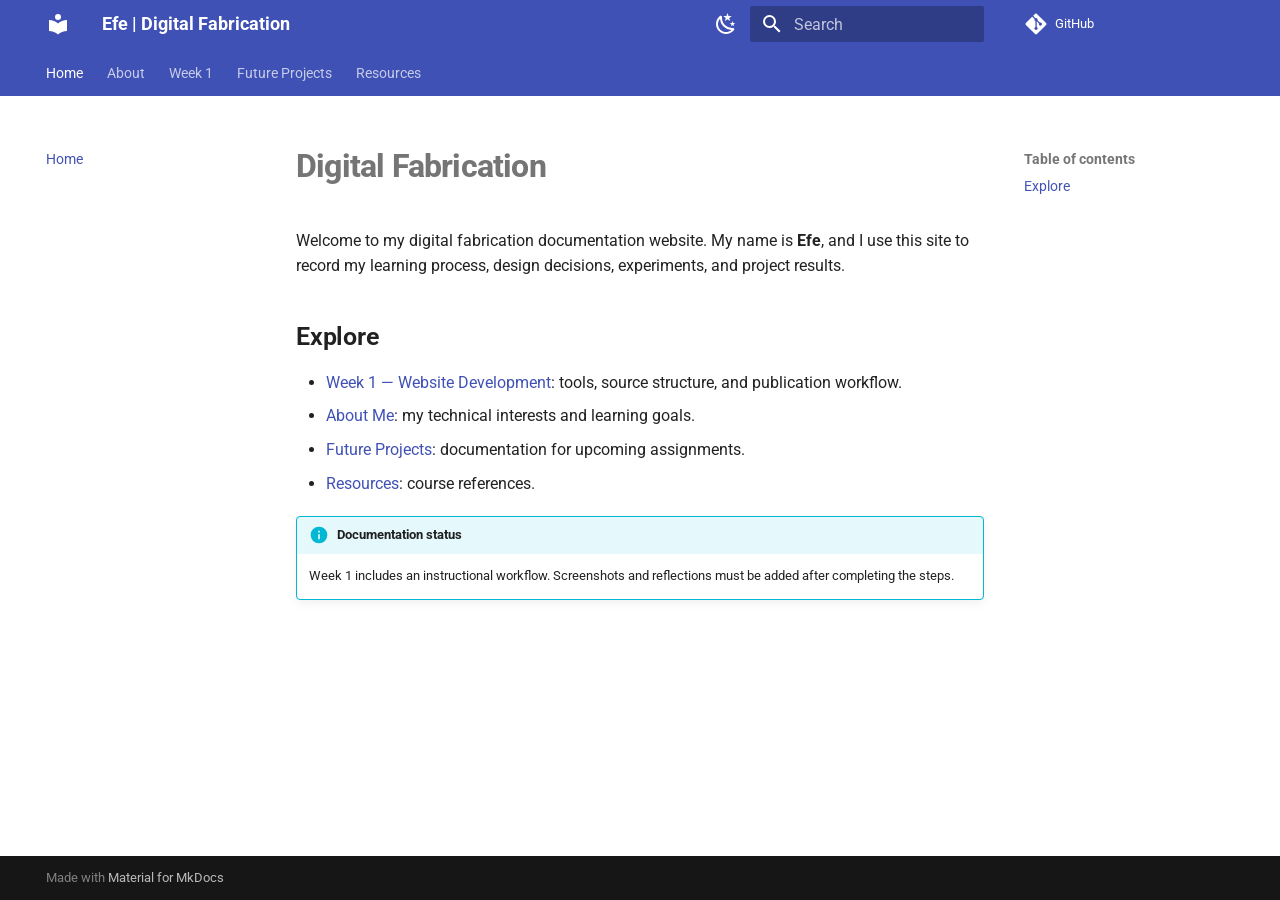
==== index.html @ dbfb7c80 "Deployed 8d8ceaa with MkDocs version: 1.6.1" ====
<!doctype html>
<html lang="en" class="no-js">
  <head>
    
      <meta charset="utf-8">
      <meta name="viewport" content="width=device-width,initial-scale=1">
      
      
      
        <link rel="canonical" href="https://gaminghub492.github.io/digital-fabrication/">
      
      
      
        <link rel="next" href="about/">
      
      
        
      
      
      <link rel="icon" href="assets/images/favicon.png">
      <meta name="generator" content="mkdocs-1.6.1, mkdocs-material-9.8.0">
    
    
      
        <title>Efe | Digital Fabrication</title>
      
    
    
      <link rel="stylesheet" href="assets/stylesheets/main.57a0d79d.min.css">
      
        
        <link rel="stylesheet" href="assets/stylesheets/palette.fb2fffe2.min.css">
      
      


    
    
      
    
    
      
        
        
        <link rel="preconnect" href="https://fonts.gstatic.com" crossorigin>
        <link rel="stylesheet" href="https://fonts.googleapis.com/css?family=Roboto:300,300i,400,400i,700,700i%7CRoboto+Mono:400,400i,700,700i&display=fallback">
        <style>:root{--md-text-font:"Roboto";--md-code-font:"Roboto Mono"}</style>
      
    
    
      <link rel="stylesheet" href="assets/stylesheets/extra.css">
    
    <script>__md_scope=new URL(".",location),__md_hash=e=>[...e].reduce(((e,_)=>(e<<5)-e+_.charCodeAt(0)),0),__md_get=(e,_=localStorage,t=__md_scope)=>JSON.parse(_.getItem(t.pathname+"."+e)),__md_set=(e,_,t=localStorage,a=__md_scope)=>{try{t.setItem(a.pathname+"."+e,JSON.stringify(_))}catch(e){}}</script>
    
      

    
    
  </head>
  
  
    
    
      
    
    
    
    
    <body dir="ltr" data-md-color-scheme="default" data-md-color-primary="indigo" data-md-color-accent="indigo">
  
    
    <input class="md-toggle" data-md-toggle="drawer" type="checkbox" id="__drawer" autocomplete="off">
    <input class="md-toggle" data-md-toggle="search" type="checkbox" id="__search" autocomplete="off">
    <label class="md-overlay" for="__drawer"></label>
    <div data-md-component="skip">
      
        
        <a href="#digital-fabrication" class="md-skip">
          Skip to content
        </a>
      
    </div>
    <div data-md-component="announce">
      
    </div>
    
    
      

<header class="md-header" data-md-component="header">
  <nav class="md-header__inner md-grid" aria-label="Header">
    <a href="." title="Efe | Digital Fabrication" class="md-header__button md-logo" aria-label="Efe | Digital Fabrication" data-md-component="logo">
      
  
  <svg xmlns="http://www.w3.org/2000/svg" viewBox="0 0 24 24"><path d="M12 8a3 3 0 0 0 3-3 3 3 0 0 0-3-3 3 3 0 0 0-3 3 3 3 0 0 0 3 3m0 3.54C9.64 9.35 6.5 8 3 8v11c3.5 0 6.64 1.35 9 3.54 2.36-2.19 5.5-3.54 9-3.54V8c-3.5 0-6.64 1.35-9 3.54"/></svg>

    </a>
    <label class="md-header__button md-icon" for="__drawer">
      
      <svg xmlns="http://www.w3.org/2000/svg" viewBox="0 0 24 24"><path d="M3 6h18v2H3zm0 5h18v2H3zm0 5h18v2H3z"/></svg>
    </label>
    <div class="md-header__title" data-md-component="header-title">
      <div class="md-header__ellipsis">
        <div class="md-header__topic">
          <span class="md-ellipsis">
            Efe | Digital Fabrication
          </span>
        </div>
        <div class="md-header__topic" data-md-component="header-topic">
          <span class="md-ellipsis">
            
              Home
            
          </span>
        </div>
      </div>
    </div>
    
      
        <form class="md-header__option" data-md-component="palette">
  
    
    
    
    <input class="md-option" data-md-color-media="" data-md-color-scheme="default" data-md-color-primary="indigo" data-md-color-accent="indigo"  aria-label="Dark mode"  type="radio" name="__palette" id="__palette_0">
    
      <label class="md-header__button md-icon" title="Dark mode" for="__palette_1" hidden>
        <svg xmlns="http://www.w3.org/2000/svg" viewBox="0 0 24 24"><path d="m17.75 4.09-2.53 1.94.91 3.06-2.63-1.81-2.63 1.81.91-3.06-2.53-1.94L12.44 4l1.06-3 1.06 3zm3.5 6.91-1.64 1.25.59 1.98-1.7-1.17-1.7 1.17.59-1.98L15.75 11l2.06-.05L18.5 9l.69 1.95zm-2.28 4.95c.83-.08 1.72 1.1 1.19 1.85-.32.45-.66.87-1.08 1.27C15.17 23 8.84 23 4.94 19.07c-3.91-3.9-3.91-10.24 0-14.14.4-.4.82-.76 1.27-1.08.75-.53 1.93.36 1.85 1.19-.27 2.86.69 5.83 2.89 8.02a9.96 9.96 0 0 0 8.02 2.89m-1.64 2.02a12.08 12.08 0 0 1-7.8-3.47c-2.17-2.19-3.33-5-3.49-7.82-2.81 3.14-2.7 7.96.31 10.98 3.02 3.01 7.84 3.12 10.98.31"/></svg>
      </label>
    
  
    
    
    
    <input class="md-option" data-md-color-media="" data-md-color-scheme="slate" data-md-color-primary="indigo" data-md-color-accent="indigo"  aria-label="Light mode"  type="radio" name="__palette" id="__palette_1">
    
      <label class="md-header__button md-icon" title="Light mode" for="__palette_0" hidden>
        <svg xmlns="http://www.w3.org/2000/svg" viewBox="0 0 24 24"><path d="M12 7a5 5 0 0 1 5 5 5 5 0 0 1-5 5 5 5 0 0 1-5-5 5 5 0 0 1 5-5m0 2a3 3 0 0 0-3 3 3 3 0 0 0 3 3 3 3 0 0 0 3-3 3 3 0 0 0-3-3m0-7 2.39 3.42C13.65 5.15 12.84 5 12 5s-1.65.15-2.39.42zM3.34 7l4.16-.35A7.2 7.2 0 0 0 5.94 8.5c-.44.74-.69 1.5-.83 2.29zm.02 10 1.76-3.77a7.131 7.131 0 0 0 2.38 4.14zM20.65 7l-1.77 3.79a7.02 7.02 0 0 0-2.38-4.15zm-.01 10-4.14.36c.59-.51 1.12-1.14 1.54-1.86.42-.73.69-1.5.83-2.29zM12 22l-2.41-3.44c.74.27 1.55.44 2.41.44.82 0 1.63-.17 2.37-.44z"/></svg>
      </label>
    
  
</form>
      
    
    
      <script>var palette=__md_get("__palette");if(palette&&palette.color){if("(prefers-color-scheme)"===palette.color.media){var media=matchMedia("(prefers-color-scheme: light)"),input=document.querySelector(media.matches?"[data-md-color-media='(prefers-color-scheme: light)']":"[data-md-color-media='(prefers-color-scheme: dark)']");palette.color.media=input.getAttribute("data-md-color-media"),palette.color.scheme=input.getAttribute("data-md-color-scheme"),palette.color.primary=input.getAttribute("data-md-color-primary"),palette.color.accent=input.getAttribute("data-md-color-accent")}for(var[key,value]of Object.entries(palette.color))document.body.setAttribute("data-md-color-"+key,value)}</script>
    
    
    
      
      
        <label class="md-header__button md-icon" for="__search">
          
          <svg xmlns="http://www.w3.org/2000/svg" viewBox="0 0 24 24"><path d="M9.5 3A6.5 6.5 0 0 1 16 9.5c0 1.61-.59 3.09-1.56 4.23l.27.27h.79l5 5-1.5 1.5-5-5v-.79l-.27-.27A6.52 6.52 0 0 1 9.5 16 6.5 6.5 0 0 1 3 9.5 6.5 6.5 0 0 1 9.5 3m0 2C7 5 5 7 5 9.5S7 14 9.5 14 14 12 14 9.5 12 5 9.5 5"/></svg>
        </label>
        <div class="md-search" data-md-component="search" role="dialog">
  <label class="md-search__overlay" for="__search"></label>
  <div class="md-search__inner" role="search">
    <form class="md-search__form" name="search">
      <input type="text" class="md-search__input" name="query" aria-label="Search" placeholder="Search" autocapitalize="off" autocorrect="off" autocomplete="off" spellcheck="false" data-md-component="search-query" required>
      <label class="md-search__icon md-icon" for="__search">
        
        <svg xmlns="http://www.w3.org/2000/svg" viewBox="0 0 24 24"><path d="M9.5 3A6.5 6.5 0 0 1 16 9.5c0 1.61-.59 3.09-1.56 4.23l.27.27h.79l5 5-1.5 1.5-5-5v-.79l-.27-.27A6.52 6.52 0 0 1 9.5 16 6.5 6.5 0 0 1 3 9.5 6.5 6.5 0 0 1 9.5 3m0 2C7 5 5 7 5 9.5S7 14 9.5 14 14 12 14 9.5 12 5 9.5 5"/></svg>
        
        <svg xmlns="http://www.w3.org/2000/svg" viewBox="0 0 24 24"><path d="M20 11v2H8l5.5 5.5-1.42 1.42L4.16 12l7.92-7.92L13.5 5.5 8 11z"/></svg>
      </label>
      <nav class="md-search__options" aria-label="Search">
        
        <button type="reset" class="md-search__icon md-icon" title="Clear" aria-label="Clear" tabindex="-1">
          
          <svg xmlns="http://www.w3.org/2000/svg" viewBox="0 0 24 24"><path d="M19 6.41 17.59 5 12 10.59 6.41 5 5 6.41 10.59 12 5 17.59 6.41 19 12 13.41 17.59 19 19 17.59 13.41 12z"/></svg>
        </button>
      </nav>
      
        <div class="md-search__suggest" data-md-component="search-suggest"></div>
      
    </form>
    <div class="md-search__output">
      <div class="md-search__scrollwrap" tabindex="0" data-md-scrollfix>
        <div class="md-search-result" data-md-component="search-result">
          <div class="md-search-result__meta">
            Initializing search
          </div>
          <ol class="md-search-result__list" role="presentation"></ol>
        </div>
      </div>
    </div>
  </div>
</div>
      
    
    
      <div class="md-header__source">
        <a href="https://github.com/gaminghub492/digital-fabrication" title="Go to repository" class="md-source" data-md-component="source">
  <div class="md-source__icon md-icon">
    
    <svg xmlns="http://www.w3.org/2000/svg" viewBox="0 0 448 512"><!--! Font Awesome Free 7.1.0 by @fontawesome - https://fontawesome.com License - https://fontawesome.com/license/free (Icons: CC BY 4.0, Fonts: SIL OFL 1.1, Code: MIT License) Copyright 2025 Fonticons, Inc.--><path d="M439.6 236.1 244 40.5c-5.4-5.5-12.8-8.5-20.4-8.5s-15 3-20.4 8.4L162.5 81l51.5 51.5c27.1-9.1 52.7 16.8 43.4 43.7l49.7 49.7c34.2-11.8 61.2 31 35.5 56.7-26.5 26.5-70.2-2.9-56-37.3L240.3 199v121.9c25.3 12.5 22.3 41.8 9.1 55-6.4 6.4-15.2 10.1-24.3 10.1s-17.8-3.6-24.3-10.1c-17.6-17.6-11.1-46.9 11.2-56v-123c-20.8-8.5-24.6-30.7-18.6-45L142.6 101 8.5 235.1C3 240.6 0 247.9 0 255.5s3 15 8.5 20.4l195.6 195.7c5.4 5.4 12.7 8.4 20.4 8.4s15-3 20.4-8.4l194.7-194.7c5.4-5.4 8.4-12.8 8.4-20.4s-3-15-8.4-20.4"/></svg>
  </div>
  <div class="md-source__repository">
    GitHub
  </div>
</a>
      </div>
    
  </nav>
  
</header>
    
    <div class="md-container" data-md-component="container">
      
      
        
          
            
<nav class="md-tabs" aria-label="Tabs" data-md-component="tabs">
  <div class="md-grid">
    <ul class="md-tabs__list">
      
        
  
  
  
    
  
  
    <li class="md-tabs__item md-tabs__item--active">
      <a href="." class="md-tabs__link">
        
  
  
    
  
  Home

      </a>
    </li>
  

      
        
  
  
  
  
    <li class="md-tabs__item">
      <a href="about/" class="md-tabs__link">
        
  
  
    
  
  About

      </a>
    </li>
  

      
        
  
  
  
  
    <li class="md-tabs__item">
      <a href="week-1/" class="md-tabs__link">
        
  
  
    
  
  Week 1

      </a>
    </li>
  

      
        
  
  
  
  
    <li class="md-tabs__item">
      <a href="projects/" class="md-tabs__link">
        
  
  
    
  
  Future Projects

      </a>
    </li>
  

      
        
  
  
  
  
    <li class="md-tabs__item">
      <a href="resources/" class="md-tabs__link">
        
  
  
    
  
  Resources

      </a>
    </li>
  

      
    </ul>
  </div>
</nav>
          
        
      
      <main class="md-main" data-md-component="main">
        <div class="md-main__inner md-grid">
          
            
              
              <div class="md-sidebar md-sidebar--primary" data-md-component="sidebar" data-md-type="navigation" >
                <div class="md-sidebar__scrollwrap">
                  <div class="md-sidebar__inner">
                    


  


<nav class="md-nav md-nav--primary md-nav--lifted" aria-label="Navigation" data-md-level="0">
  <label class="md-nav__title" for="__drawer">
    <a href="." title="Efe | Digital Fabrication" class="md-nav__button md-logo" aria-label="Efe | Digital Fabrication" data-md-component="logo">
      
  
  <svg xmlns="http://www.w3.org/2000/svg" viewBox="0 0 24 24"><path d="M12 8a3 3 0 0 0 3-3 3 3 0 0 0-3-3 3 3 0 0 0-3 3 3 3 0 0 0 3 3m0 3.54C9.64 9.35 6.5 8 3 8v11c3.5 0 6.64 1.35 9 3.54 2.36-2.19 5.5-3.54 9-3.54V8c-3.5 0-6.64 1.35-9 3.54"/></svg>

    </a>
    Efe | Digital Fabrication
  </label>
  
    <div class="md-nav__source">
      <a href="https://github.com/gaminghub492/digital-fabrication" title="Go to repository" class="md-source" data-md-component="source">
  <div class="md-source__icon md-icon">
    
    <svg xmlns="http://www.w3.org/2000/svg" viewBox="0 0 448 512"><!--! Font Awesome Free 7.1.0 by @fontawesome - https://fontawesome.com License - https://fontawesome.com/license/free (Icons: CC BY 4.0, Fonts: SIL OFL 1.1, Code: MIT License) Copyright 2025 Fonticons, Inc.--><path d="M439.6 236.1 244 40.5c-5.4-5.5-12.8-8.5-20.4-8.5s-15 3-20.4 8.4L162.5 81l51.5 51.5c27.1-9.1 52.7 16.8 43.4 43.7l49.7 49.7c34.2-11.8 61.2 31 35.5 56.7-26.5 26.5-70.2-2.9-56-37.3L240.3 199v121.9c25.3 12.5 22.3 41.8 9.1 55-6.4 6.4-15.2 10.1-24.3 10.1s-17.8-3.6-24.3-10.1c-17.6-17.6-11.1-46.9 11.2-56v-123c-20.8-8.5-24.6-30.7-18.6-45L142.6 101 8.5 235.1C3 240.6 0 247.9 0 255.5s3 15 8.5 20.4l195.6 195.7c5.4 5.4 12.7 8.4 20.4 8.4s15-3 20.4-8.4l194.7-194.7c5.4-5.4 8.4-12.8 8.4-20.4s-3-15-8.4-20.4"/></svg>
  </div>
  <div class="md-source__repository">
    GitHub
  </div>
</a>
    </div>
  
  <ul class="md-nav__list" data-md-scrollfix>
    
      
      
  
  
    
  
  
  
    <li class="md-nav__item md-nav__item--active">
      
      <input class="md-nav__toggle md-toggle" type="checkbox" id="__toc">
      
      
        
      
      
        <label class="md-nav__link md-nav__link--active" for="__toc">
          
  
  
  <span class="md-ellipsis">
    
  
    Home
  

    
  </span>
  
  

          <span class="md-nav__icon md-icon"></span>
        </label>
      
      <a href="." class="md-nav__link md-nav__link--active">
        
  
  
  <span class="md-ellipsis">
    
  
    Home
  

    
  </span>
  
  

      </a>
      
        

<nav class="md-nav md-nav--secondary" aria-label="Table of contents">
  
  
  
    
  
  
    <label class="md-nav__title" for="__toc">
      <span class="md-nav__icon md-icon"></span>
      Table of contents
    </label>
    <ul class="md-nav__list" data-md-component="toc" data-md-scrollfix>
      
        <li class="md-nav__item">
  <a href="#explore" class="md-nav__link">
    <span class="md-ellipsis">
      
        Explore
      
    </span>
  </a>
  
</li>
      
    </ul>
  
</nav>
      
    </li>
  

    
      
      
  
  
  
  
    <li class="md-nav__item">
      <a href="about/" class="md-nav__link">
        
  
  
  <span class="md-ellipsis">
    
  
    About
  

    
  </span>
  
  

      </a>
    </li>
  

    
      
      
  
  
  
  
    <li class="md-nav__item">
      <a href="week-1/" class="md-nav__link">
        
  
  
  <span class="md-ellipsis">
    
  
    Week 1
  

    
  </span>
  
  

      </a>
    </li>
  

    
      
      
  
  
  
  
    <li class="md-nav__item">
      <a href="projects/" class="md-nav__link">
        
  
  
  <span class="md-ellipsis">
    
  
    Future Projects
  

    
  </span>
  
  

      </a>
    </li>
  

    
      
      
  
  
  
  
    <li class="md-nav__item">
      <a href="resources/" class="md-nav__link">
        
  
  
  <span class="md-ellipsis">
    
  
    Resources
  

    
  </span>
  
  

      </a>
    </li>
  

    
  </ul>
</nav>
                  </div>
                </div>
              </div>
            
            
              
              <div class="md-sidebar md-sidebar--secondary" data-md-component="sidebar" data-md-type="toc" >
                <div class="md-sidebar__scrollwrap">
                  <div class="md-sidebar__inner">
                    

<nav class="md-nav md-nav--secondary" aria-label="Table of contents">
  
  
  
    
  
  
    <label class="md-nav__title" for="__toc">
      <span class="md-nav__icon md-icon"></span>
      Table of contents
    </label>
    <ul class="md-nav__list" data-md-component="toc" data-md-scrollfix>
      
        <li class="md-nav__item">
  <a href="#explore" class="md-nav__link">
    <span class="md-ellipsis">
      
        Explore
      
    </span>
  </a>
  
</li>
      
    </ul>
  
</nav>
                  </div>
                </div>
              </div>
            
          
          
            <div class="md-content" data-md-component="content">
              
              <article class="md-content__inner md-typeset">
                
                  


  
  


<h1 id="digital-fabrication">Digital Fabrication</h1>
<p>Welcome to my digital fabrication documentation website. My name is <strong>Efe</strong>, and I use this site to record my learning process, design decisions, experiments, and project results.</p>
<h2 id="explore">Explore</h2>
<ul>
<li><a href="week-1/">Week 1 — Website Development</a>: tools, source structure, and publication workflow.</li>
<li><a href="about/">About Me</a>: my technical interests and learning goals.</li>
<li><a href="projects/">Future Projects</a>: documentation for upcoming assignments.</li>
<li><a href="resources/">Resources</a>: course references.</li>
</ul>
<div class="admonition info">
<p class="admonition-title">Documentation status</p>
<p>Week 1 includes an instructional workflow. Screenshots and reflections must be added after completing the steps.</p>
</div>












                
              </article>
            </div>
          
          
<script>var target=document.getElementById(location.hash.slice(1));target&&target.name&&(target.checked=target.name.startsWith("__tabbed_"))</script>
        </div>
        
      </main>
      
        <footer class="md-footer">
  
  <div class="md-footer-meta md-typeset">
    <div class="md-footer-meta__inner md-grid">
      <div class="md-copyright">
  
  
    Made with
    <a href="https://squidfunk.github.io/mkdocs-material/" target="_blank" rel="noopener">
      Material for MkDocs
    </a>
  
</div>
      
    </div>
  </div>
</footer>
      
    </div>
    <div class="md-dialog" data-md-component="dialog">
      <div class="md-dialog__inner md-typeset"></div>
    </div>
    
    
    
      
      
      <script id="__config" type="application/json">{"annotate": null, "base": ".", "features": ["navigation.tabs", "navigation.sections", "search.suggest", "content.code.copy"], "search": "assets/javascripts/workers/search.a7633da7.min.js", "tags": null, "translations": {"clipboard.copied": "Copied to clipboard", "clipboard.copy": "Copy to clipboard", "search.result.more.one": "1 more on this page", "search.result.more.other": "# more on this page", "search.result.none": "No matching documents", "search.result.one": "1 matching document", "search.result.other": "# matching documents", "search.result.placeholder": "Type to start searching", "search.result.term.missing": "Missing", "select.version": "Select version"}, "version": null}</script>
    
    
      <script src="assets/javascripts/bundle.c21346df.min.js"></script>
      
    
  </body>
</html>
---- assets/stylesheets/main.57a0d79d.min.css ----
@charset "UTF-8";html{box-sizing:border-box;-webkit-text-size-adjust:none;-moz-text-size-adjust:none;text-size-adjust:none}*,:after,:before{box-sizing:inherit}@media(prefers-reduced-motion){*,:after,:before{transition:none!important}}body{margin:0;-webkit-font-smoothing:antialiased;-moz-osx-font-smoothing:grayscale;--md-text-font-family:var(--md-text-font, _),
    -apple-system, BlinkMacSystemFont, Helvetica, Arial, sans-serif;--md-code-font-family:var(--md-code-font, _),
    SFMono-Regular, Consolas, Menlo, monospace}.md-typeset code:not(.focus-visible),a,button,input,label{-webkit-tap-highlight-color:transparent}a{color:inherit;text-decoration:none}hr{box-sizing:initial;display:block;height:.05rem;padding:0;overflow:visible;border:0}small{font-size:80%}sub,sup{line-height:1em}img{border-style:none}table{border-spacing:0;border-collapse:initial}td,th{font-weight:400;vertical-align:top}button{padding:0;margin:0;font-family:inherit;font-size:inherit;background:#0000;border:0}input{border:0;outline:none}:root{--md-primary-fg-color:#4051b5;--md-primary-fg-color--light:#5d6cc0;--md-primary-fg-color--dark:#303fa1;--md-primary-bg-color:#fff;--md-primary-bg-color--light:#ffffffb3;--md-accent-fg-color:#526cfe;--md-accent-fg-color--transparent:#526cfe1a;--md-accent-bg-color:#fff;--md-accent-bg-color--light:#ffffffb3;--md-typeset-table-sort-icon:url("data:image/svg+xml;charset=utf-8,<svg xmlns='http://www.w3.org/2000/svg' viewBox='0 0 24 24'><path d='m18 21-4-4h3V7h-3l4-4 4 4h-3v10h3M2 19v-2h10v2M2 13v-2h7v2M2 7V5h4v2z'/></svg>");--md-typeset-table-sort-icon--asc:url("data:image/svg+xml;charset=utf-8,<svg xmlns='http://www.w3.org/2000/svg' viewBox='0 0 24 24'><path d='M19 17h3l-4 4-4-4h3V3h2M2 17h10v2H2M6 5v2H2V5m0 6h7v2H2z'/></svg>");--md-typeset-table-sort-icon--desc:url("data:image/svg+xml;charset=utf-8,<svg xmlns='http://www.w3.org/2000/svg' viewBox='0 0 24 24'><path d='M19 7h3l-4-4-4 4h3v14h2M2 17h10v2H2M6 5v2H2V5m0 6h7v2H2z'/></svg>")}[data-md-color-scheme=default]{color-scheme:light}[data-md-color-scheme=default] img[src$="#gh-dark-mode-only"],[data-md-color-scheme=default] img[src$="#only-dark"]{display:none}:root,[data-md-color-scheme=default]{--md-hue:225deg;--md-default-fg-color:#000000de;--md-default-fg-color--light:#0000008a;--md-default-fg-color--lighter:#00000052;--md-default-fg-color--lightest:#00000012;--md-default-bg-color:#fff;--md-default-bg-color--light:#ffffffb3;--md-default-bg-color--lighter:#ffffff4d;--md-default-bg-color--lightest:#ffffff1f;--md-code-fg-color:#36464e;--md-code-bg-color:#f5f5f5;--md-code-bg-color--light:#f5f5f5b3;--md-code-bg-color--lighter:#f5f5f54d;--md-code-hl-color:#4287ff;--md-code-hl-color--light:#4287ff1a;--md-code-hl-number-color:#d52a2a;--md-code-hl-special-color:#db1457;--md-code-hl-function-color:#a846b9;--md-code-hl-constant-color:#6e59d9;--md-code-hl-keyword-color:#3f6ec6;--md-code-hl-string-color:#1c7d4d;--md-code-hl-name-color:var(--md-code-fg-color);--md-code-hl-operator-color:var(--md-default-fg-color--light);--md-code-hl-punctuation-color:var(--md-default-fg-color--light);--md-code-hl-comment-color:var(--md-default-fg-color--light);--md-code-hl-generic-color:var(--md-default-fg-color--light);--md-code-hl-variable-color:var(--md-default-fg-color--light);--md-typeset-color:var(--md-default-fg-color);--md-typeset-a-color:var(--md-primary-fg-color);--md-typeset-del-color:#f5503d26;--md-typeset-ins-color:#0bd57026;--md-typeset-kbd-color:#fafafa;--md-typeset-kbd-accent-color:#fff;--md-typeset-kbd-border-color:#b8b8b8;--md-typeset-mark-color:#ffff0080;--md-typeset-table-color:#0000001f;--md-typeset-table-color--light:#00000009;--md-admonition-fg-color:var(--md-default-fg-color);--md-admonition-bg-color:var(--md-default-bg-color);--md-warning-fg-color:#000000de;--md-warning-bg-color:#ff9;--md-footer-fg-color:#fff;--md-footer-fg-color--light:#ffffffb3;--md-footer-fg-color--lighter:#ffffff73;--md-footer-bg-color:#000000de;--md-footer-bg-color--dark:#00000052;--md-shadow-z1:0 0.2rem 0.5rem #0000000d,
    0 0 0.05rem #0000001a;--md-shadow-z2:0 0.2rem 0.5rem #0000001a,
    0 0 0.05rem #00000040;--md-shadow-z3:0 0.2rem 0.5rem #0003,
    0 0 0.05rem #00000059}.md-icon svg{display:block;width:1.2rem;height:1.2rem;fill:currentcolor}aside,body,input{font-family:var(--md-text-font-family);font-feature-settings:"kern","liga";color:var(--md-typeset-color)}code,kbd,pre{font-family:var(--md-code-font-family);font-feature-settings:"kern"}.md-typeset{font-size:.8rem;line-height:1.6;overflow-wrap:break-word;-webkit-print-color-adjust:exact;color-adjust:exact}@media print{.md-typeset{font-size:.68rem}.md-typeset code,.md-typeset kbd,.md-typeset pre{white-space:pre-wrap}}.md-typeset blockquote,.md-typeset dl,.md-typeset figure,.md-typeset ol,.md-typeset pre,.md-typeset ul{margin-top:1em;margin-bottom:1em}.md-typeset h1{margin:0 0 1.25em;font-size:2em;line-height:1.3;color:var(--md-default-fg-color--light)}.md-typeset h1,.md-typeset h2{font-weight:300;letter-spacing:-.01em}.md-typeset h2{margin:1.6em 0 .64em;font-size:1.5625em;line-height:1.4}.md-typeset h3{margin:1.6em 0 .8em;font-size:1.25em;font-weight:400;line-height:1.5;letter-spacing:-.01em}.md-typeset h2+h3{margin-top:.8em}.md-typeset h4{margin:1em 0;font-weight:700;letter-spacing:-.01em}.md-typeset h5,.md-typeset h6{margin:1.25em 0;font-size:.8em;font-weight:700;color:var(--md-default-fg-color--light);letter-spacing:-.01em}.md-typeset h5{text-transform:uppercase}.md-typeset h5 code{text-transform:none}.md-typeset hr{display:flow-root;margin:1.5em 0;border-bottom:.05rem solid var(--md-default-fg-color--lightest)}.md-typeset a{color:var(--md-typeset-a-color);word-break:break-word}.md-typeset a,.md-typeset a:before{transition:color 125ms}.md-typeset a:focus,.md-typeset a:hover{color:var(--md-accent-fg-color)}.md-typeset a:focus code,.md-typeset a:hover code{color:var(--md-accent-fg-color);background-color:var(--md-accent-fg-color--transparent)}.md-typeset a code{color:var(--md-typeset-a-color)}.md-typeset a.focus-visible{outline-color:var(--md-accent-fg-color);outline-offset:.2rem}.md-typeset code,.md-typeset kbd,.md-typeset pre{font-variant-ligatures:none;color:var(--md-code-fg-color);direction:ltr;transition:background-color 125ms}.md-typeset code{padding:0 .2941176471em;font-size:.85em;word-break:break-word;background-color:var(--md-code-bg-color);border-radius:.1rem;-webkit-box-decoration-break:clone;box-decoration-break:clone;transition:color 125ms,background-color 125ms}.md-typeset code:not(.focus-visible){outline:none}.md-typeset pre{position:relative;display:flow-root;line-height:1.4}.md-typeset pre>code{display:block;padding:.7720588235em 1.1764705882em;margin:0;overflow:auto;word-break:normal;touch-action:auto;scrollbar-color:var(--md-default-fg-color--lighter) #0000;scrollbar-width:thin;outline-color:var(--md-accent-fg-color);box-shadow:none;-webkit-box-decoration-break:slice;box-decoration-break:slice}.md-typeset pre>code:hover{scrollbar-color:var(--md-accent-fg-color) #0000}.md-typeset pre>code::-webkit-scrollbar{width:.2rem;height:.2rem}.md-typeset pre>code::-webkit-scrollbar-thumb{background-color:var(--md-default-fg-color--lighter)}.md-typeset pre>code::-webkit-scrollbar-thumb:hover{background-color:var(--md-accent-fg-color)}.md-typeset kbd{display:inline-block;padding:0 .6666666667em;font-size:.75em;color:var(--md-default-fg-color);word-break:break-word;vertical-align:text-top;background-color:var(--md-typeset-kbd-color);border-radius:.1rem;box-shadow:0 .1rem 0 .05rem var(--md-typeset-kbd-border-color),0 .1rem 0 var(--md-typeset-kbd-border-color),0 -.1rem .2rem var(--md-typeset-kbd-accent-color) inset}.md-typeset mark{color:inherit;word-break:break-word;background-color:var(--md-typeset-mark-color);-webkit-box-decoration-break:clone;box-decoration-break:clone}.md-typeset abbr{text-decoration:none;cursor:help}.md-typeset [data-preview],.md-typeset abbr{border-bottom:.05rem dotted var(--md-default-fg-color--light)}.md-typeset small{opacity:.75}[dir=ltr] .md-typeset sub,[dir=ltr] .md-typeset sup{margin-left:.078125em}[dir=rtl] .md-typeset sub,[dir=rtl] .md-typeset sup{margin-right:.078125em}[dir=ltr] .md-typeset blockquote{padding-left:.6rem;border-left:.2rem solid var(--md-default-fg-color--lighter)}[dir=rtl] .md-typeset blockquote{padding-right:.6rem;border-right:.2rem solid var(--md-default-fg-color--lighter)}.md-typeset blockquote{margin-left:0;margin-right:0;color:var(--md-default-fg-color--light)}.md-typeset ul{list-style-type:disc}.md-typeset ul[type]{list-style-type:revert-layer}[dir=ltr] .md-typeset ol,[dir=ltr] .md-typeset ol li ol,[dir=ltr] .md-typeset ol li ul,[dir=ltr] .md-typeset ul,[dir=ltr] .md-typeset ul li ol,[dir=ltr] .md-typeset ul li ul{margin-left:.625em}[dir=rtl] .md-typeset ol,[dir=rtl] .md-typeset ol li ol,[dir=rtl] .md-typeset ol li ul,[dir=rtl] .md-typeset ul,[dir=rtl] .md-typeset ul li ol,[dir=rtl] .md-typeset ul li ul{margin-right:.625em}.md-typeset ol,.md-typeset ul{padding:0}.md-typeset ol:not([hidden]),.md-typeset ul:not([hidden]){display:flow-root}.md-typeset ol ol,.md-typeset ul ol{list-style-type:lower-alpha}.md-typeset ol ol ol,.md-typeset ul ol ol{list-style-type:lower-roman}.md-typeset ol ol ol ol,.md-typeset ul ol ol ol{list-style-type:upper-alpha}.md-typeset ol ol ol ol ol,.md-typeset ul ol ol ol ol{list-style-type:upper-roman}.md-typeset ol[type],.md-typeset ul[type]{list-style-type:revert-layer}[dir=ltr] .md-typeset ol li,[dir=ltr] .md-typeset ul li{margin-left:1.25em}[dir=rtl] .md-typeset ol li,[dir=rtl] .md-typeset ul li{margin-right:1.25em}.md-typeset ol li,.md-typeset ul li{margin-bottom:.5em}.md-typeset ol li blockquote,.md-typeset ol li p,.md-typeset ul li blockquote,.md-typeset ul li p{margin:.5em 0}.md-typeset ol li:last-child,.md-typeset ul li:last-child{margin-bottom:0}.md-typeset ol li ol,.md-typeset ol li ul,.md-typeset ul li ol,.md-typeset ul li ul{margin-top:.5em;margin-bottom:.5em}[dir=ltr] .md-typeset dd{margin-left:1.875em}[dir=rtl] .md-typeset dd{margin-right:1.875em}.md-typeset dd{margin-top:1em;margin-bottom:1.5em}.md-typeset img,.md-typeset svg,.md-typeset video{max-width:100%;height:auto}.md-typeset img[align=left]{margin:1em 1em 1em 0}.md-typeset img[align=right]{margin:1em 0 1em 1em}.md-typeset img[align]:only-child{margin-top:0}.md-typeset figure{display:flow-root;width:fit-content;max-width:100%;margin:1em auto;text-align:center}.md-typeset figure img{display:block;margin:0 auto}.md-typeset figcaption{max-width:24rem;margin:1em auto;font-style:italic}.md-typeset iframe{max-width:100%}.md-typeset table:not([class]){display:inline-block;max-width:100%;overflow:auto;font-size:.64rem;touch-action:auto;background-color:var(--md-default-bg-color);border:.05rem solid var(--md-typeset-table-color);border-radius:.1rem}@media print{.md-typeset table:not([class]){display:table}}.md-typeset table:not([class])+*{margin-top:1.5em}.md-typeset table:not([class]) td>:first-child,.md-typeset table:not([class]) th>:first-child{margin-top:0}.md-typeset table:not([class]) td>:last-child,.md-typeset table:not([class]) th>:last-child{margin-bottom:0}.md-typeset table:not([class]) td:not([align]),.md-typeset table:not([class]) th:not([align]){text-align:left}[dir=rtl] .md-typeset table:not([class]) td:not([align]),[dir=rtl] .md-typeset table:not([class]) th:not([align]){text-align:right}.md-typeset table:not([class]) th{min-width:5rem;padding:.9375em 1.25em;font-weight:700;vertical-align:top}.md-typeset table:not([class]) td{padding:.9375em 1.25em;vertical-align:top;border-top:.05rem solid var(--md-typeset-table-color)}.md-typeset table:not([class]) tbody tr{transition:background-color 125ms}.md-typeset table:not([class]) tbody tr:hover{background-color:var(--md-typeset-table-color--light);box-shadow:0 .05rem 0 var(--md-default-bg-color) inset}.md-typeset table:not([class]) a{word-break:normal}.md-typeset table th[role=columnheader]{cursor:pointer}[dir=ltr] .md-typeset table th[role=columnheader]:after{margin-left:.5em}[dir=rtl] .md-typeset table th[role=columnheader]:after{margin-right:.5em}.md-typeset table th[role=columnheader]:after{display:inline-block;width:1.2em;height:1.2em;vertical-align:text-bottom;content:"";-webkit-mask-image:var(--md-typeset-table-sort-icon);mask-image:var(--md-typeset-table-sort-icon);-webkit-mask-repeat:no-repeat;mask-repeat:no-repeat;-webkit-mask-size:contain;mask-size:contain;transition:background-color 125ms}.md-typeset table th[role=columnheader]:hover:after{background-color:var(--md-default-fg-color--lighter)}.md-typeset table th[role=columnheader][aria-sort=ascending]:after{background-color:var(--md-default-fg-color--light);-webkit-mask-image:var(--md-typeset-table-sort-icon--asc);mask-image:var(--md-typeset-table-sort-icon--asc)}.md-typeset table th[role=columnheader][aria-sort=descending]:after{background-color:var(--md-default-fg-color--light);-webkit-mask-image:var(--md-typeset-table-sort-icon--desc);mask-image:var(--md-typeset-table-sort-icon--desc)}.md-typeset__scrollwrap{margin:1em -.8rem;overflow-x:auto;touch-action:auto}.md-typeset__table{display:inline-block;padding:0 .8rem;margin-bottom:.5em}@media print{.md-typeset__table{display:block}}html .md-typeset__table table{display:table;width:100%;margin:0;overflow:hidden}@media screen and (max-width:44.984375em){.md-content__inner>pre{margin:1em -.8rem}.md-content__inner>pre code{border-radius:0}}.md-typeset .md-author{position:relative;display:block;flex-shrink:0;width:1.6rem;height:1.6rem;overflow:hidden;border-radius:100%;transition:color 125ms,transform 125ms}.md-typeset .md-author img{display:block}.md-typeset .md-author--more{font-size:.6rem;font-weight:700;line-height:1.6rem;color:var(--md-default-fg-color--lighter);text-align:center;background:var(--md-default-fg-color--lightest)}.md-typeset .md-author--long{width:2.4rem;height:2.4rem}.md-typeset a.md-author{transform:scale(1)}.md-typeset a.md-author img{filter:grayscale(100%) opacity(75%);border-radius:100%;transition:filter 125ms}.md-typeset a.md-author:focus,.md-typeset a.md-author:hover{z-index:1;transform:scale(1.1)}.md-typeset a.md-author:focus img,.md-typeset a.md-author:hover img{filter:grayscale(0)}.md-banner{overflow:auto;color:var(--md-footer-fg-color);background-color:var(--md-footer-bg-color)}@media print{.md-banner{display:none}}.md-banner--warning{color:var(--md-warning-fg-color);background-color:var(--md-warning-bg-color)}.md-banner__inner{padding:0 .8rem;margin:.6rem auto;font-size:.7rem}[dir=ltr] .md-banner__button{float:right}[dir=rtl] .md-banner__button{float:left}.md-banner__button{color:inherit;cursor:pointer;transition:opacity .25s}.no-js .md-banner__button{display:none}.md-banner__button:hover{opacity:.7}html{height:100%;overflow-x:hidden;font-size:125%}@media screen and (min-width:100em){html{font-size:137.5%}}@media screen and (min-width:125em){html{font-size:150%}}body{position:relative;display:flex;flex-direction:column;width:100%;min-height:100%;font-size:.5rem;background-color:var(--md-default-bg-color)}@media print{body{display:block}}@media screen and (max-width:59.984375em){body[data-md-scrolllock]{position:fixed}}.md-grid{max-width:61rem;margin-left:auto;margin-right:auto}.md-container{display:flex;flex-grow:1;flex-direction:column}@media print{.md-container{display:block}}.md-main{flex-grow:1}.md-main__inner{display:flex;height:100%;margin-top:1.5rem}.md-ellipsis{overflow:hidden;text-overflow:ellipsis}.md-toggle{display:none}.md-option{position:absolute;width:0;height:0;opacity:0}.md-option:checked+label:not([hidden]){display:block}.md-option.focus-visible+label{outline-style:auto;outline-color:var(--md-accent-fg-color)}.md-skip{position:fixed;z-index:-1;padding:.3rem .5rem;margin:.5rem;font-size:.64rem;color:var(--md-default-bg-color);background-color:var(--md-default-fg-color);border-radius:.1rem;outline-color:var(--md-accent-fg-color);opacity:0;transform:translateY(.4rem)}.md-skip:focus{z-index:10;opacity:1;transition:transform .25s cubic-bezier(.4,0,.2,1),opacity 175ms 75ms;transform:translateY(0)}@page{margin:25mm}:root{--md-clipboard-icon:url("data:image/svg+xml;charset=utf-8,<svg xmlns='http://www.w3.org/2000/svg' viewBox='0 0 24 24'><path d='M19 21H8V7h11m0-2H8a2 2 0 0 0-2 2v14a2 2 0 0 0 2 2h11a2 2 0 0 0 2-2V7a2 2 0 0 0-2-2m-3-4H4a2 2 0 0 0-2 2v14h2V3h12z'/></svg>");--md-code-select-icon:url("data:image/svg+xml;charset=utf-8,<svg xmlns='http://www.w3.org/2000/svg' viewBox='0 0 24 24'><path d='M19 19h-4v2h4c1.1 0 2-.9 2-2v-4h-2m0-12h-4v2h4v4h2V5c0-1.1-.9-2-2-2M5 5h4V3H5c-1.1 0-2 .9-2 2v4h2m0 6H3v4c0 1.1.9 2 2 2h4v-2H5zm2-4h2v2H7zm4 0h2v2h-2zm4 0h2v2h-2zM7 7h2v2H7zm4 0h2v2h-2zm4 0h2v2h-2zm-8 8h2v2H7zm4 0h2v2h-2zm4 0h2v2h-2z'/></svg>");--md-code-copy-icon:url("data:image/svg+xml;charset=utf-8,<svg xmlns='http://www.w3.org/2000/svg' viewBox='0 0 24 24'><path d='M19 21H8V7h11m0-2H8a2 2 0 0 0-2 2v14a2 2 0 0 0 2 2h11a2 2 0 0 0 2-2V7a2 2 0 0 0-2-2m-3-4H4a2 2 0 0 0-2 2v14h2V3h12z'/></svg>")}.md-clipboard{z-index:1;width:1.5em;height:1.5em;color:var(--md-default-fg-color--lightest);cursor:pointer;border-radius:.1rem;outline-color:var(--md-accent-fg-color);outline-offset:.1rem;transition:color .25s}@media print{.md-clipboard{display:none}}.md-clipboard:not(.focus-visible){outline:none;-webkit-tap-highlight-color:transparent}:hover>.md-clipboard{color:var(--md-default-fg-color--light)}.md-clipboard:focus,.md-clipboard:hover{color:var(--md-accent-fg-color)}.md-clipboard:after{display:block;width:1.125em;height:1.125em;margin:0 auto;content:"";background-color:currentcolor;-webkit-mask-image:var(--md-clipboard-icon);mask-image:var(--md-clipboard-icon);-webkit-mask-repeat:no-repeat;mask-repeat:no-repeat;-webkit-mask-position:center;mask-position:center;-webkit-mask-size:contain;mask-size:contain}.md-clipboard--inline{cursor:pointer}.md-clipboard--inline code{transition:color .25s,background-color .25s}.md-clipboard--inline:focus code,.md-clipboard--inline:hover code{color:var(--md-accent-fg-color);background-color:var(--md-accent-fg-color--transparent)}.md-typeset .md-code__content{display:grid}.md-code__nav{position:absolute;top:.25em;right:.25em;z-index:1;display:flex;gap:.2rem;padding:.2rem;background-color:var(--md-code-bg-color--lighter);border-radius:.1rem;transition:background-color .25s}:hover>.md-code__nav{background-color:var(--md-code-bg-color--light)}.md-code__button{display:block;width:1.5em;height:1.5em;color:var(--md-default-fg-color--lightest);cursor:pointer;outline-color:var(--md-accent-fg-color);outline-offset:.1rem;transition:color .25s}:hover>*>.md-code__button{color:var(--md-default-fg-color--light)}.md-code__button.focus-visible,.md-code__button:hover{color:var(--md-accent-fg-color)}.md-code__button--active{color:var(--md-default-fg-color)!important}.md-code__button:after{display:block;width:1.125em;height:1.125em;margin:0 auto;content:"";background-color:currentcolor;-webkit-mask-repeat:no-repeat;mask-repeat:no-repeat;-webkit-mask-position:center;mask-position:center;-webkit-mask-size:contain;mask-size:contain}.md-code__button[data-md-type=select]:after{-webkit-mask-image:var(--md-code-select-icon);mask-image:var(--md-code-select-icon)}.md-code__button[data-md-type=copy]:after{-webkit-mask-image:var(--md-code-copy-icon);mask-image:var(--md-code-copy-icon)}@keyframes consent{0%{opacity:0;transform:translateY(100%)}to{opacity:1;transform:translateY(0)}}@keyframes overlay{0%{opacity:0}to{opacity:1}}.md-consent__overlay{position:fixed;top:0;z-index:5;width:100%;height:100%;background-color:#0000008a;-webkit-backdrop-filter:blur(.1rem);backdrop-filter:blur(.1rem);opacity:1;animation:overlay .25s both}.md-consent__inner{position:fixed;bottom:0;z-index:5;width:100%;max-height:100%;padding:0;overflow:auto;background-color:var(--md-default-bg-color);border:0;border-radius:.1rem;box-shadow:0 0 .2rem #0000001a,0 .2rem .4rem #0003;animation:consent .5s cubic-bezier(.1,.7,.1,1) both}.md-consent__form{padding:.8rem}.md-consent__settings{display:none;margin:1em 0}input:checked+.md-consent__settings{display:block}.md-consent__controls{margin-bottom:.8rem}.md-typeset .md-consent__controls .md-button{display:inline}@media screen and (max-width:44.984375em){.md-typeset .md-consent__controls .md-button{display:block;width:100%;margin-top:.4rem;text-align:center}}.md-consent label{cursor:pointer}.md-content{flex-grow:1;min-width:0}.md-content__inner{padding-top:.6rem;margin:0 .8rem 1.2rem}@media screen and (min-width:76.25em){[dir=ltr] .md-sidebar--primary:not([hidden])~.md-content>.md-content__inner,[dir=rtl] .md-sidebar--secondary:not([hidden])~.md-content>.md-content__inner{margin-left:1.2rem}[dir=ltr] .md-sidebar--secondary:not([hidden])~.md-content>.md-content__inner,[dir=rtl] .md-sidebar--primary:not([hidden])~.md-content>.md-content__inner{margin-right:1.2rem}}.md-content__inner:before{display:block;height:.4rem;content:""}.md-content__inner>:last-child{margin-bottom:0}[dir=ltr] .md-content__button{float:right;margin-left:.4rem}[dir=rtl] .md-content__button{float:left;margin-right:.4rem}.md-content__button{padding:0;margin:.4rem 0}@media print{.md-content__button{display:none}}.md-typeset .md-content__button{color:var(--md-default-fg-color--lighter)}.md-content__button svg{display:inline;vertical-align:top}[dir=rtl] .md-content__button svg{transform:scaleX(-1)}[dir=ltr] .md-dialog{right:.8rem}[dir=rtl] .md-dialog{left:.8rem}.md-dialog{position:fixed;bottom:.8rem;z-index:4;min-width:11.1rem;padding:.4rem .6rem;pointer-events:none;background-color:var(--md-default-fg-color);border-radius:.1rem;box-shadow:var(--md-shadow-z3);opacity:0;transition:transform 0s .4s,opacity .4s;transform:translateY(100%)}@media print{.md-dialog{display:none}}.md-dialog--active{pointer-events:auto;opacity:1;transition:transform .4s cubic-bezier(.075,.85,.175,1),opacity .4s;transform:translateY(0)}.md-dialog__inner{font-size:.7rem;color:var(--md-default-bg-color)}.md-feedback{margin:2em 0 1em;text-align:center}.md-feedback fieldset{padding:0;margin:0;border:none}.md-feedback__title{margin:1em auto;font-weight:700}.md-feedback__inner{position:relative}.md-feedback__list{position:relative;display:flex;flex-wrap:wrap;place-content:baseline center}.md-feedback__list:hover .md-icon:not(:disabled){color:var(--md-default-fg-color--lighter)}:disabled .md-feedback__list{min-height:1.8rem}.md-feedback__icon{flex-shrink:0;margin:0 .1rem;color:var(--md-default-fg-color--light);cursor:pointer;transition:color 125ms}.md-feedback__icon:not(:disabled).md-icon:hover{color:var(--md-accent-fg-color)}.md-feedback__icon:disabled{color:var(--md-default-fg-color--lightest);pointer-events:none}.md-feedback__note{position:relative;opacity:0;transition:transform .4s cubic-bezier(.1,.7,.1,1),opacity .15s;transform:translateY(.4rem)}.md-feedback__note>*{max-width:16rem;margin:0 auto}:disabled .md-feedback__note{opacity:1;transform:translateY(0)}@media print{.md-feedback,.md-footer{display:none}}.md-footer{color:var(--md-footer-fg-color);background-color:var(--md-footer-bg-color)}.md-footer__inner{justify-content:space-between;padding:.2rem;overflow:auto}.md-footer__inner:not([hidden]){display:flex}.md-footer__link{display:flex;flex-grow:.01;align-items:end;max-width:100%;margin-top:1rem;margin-bottom:.4rem;overflow:hidden;outline-color:var(--md-accent-fg-color);transition:opacity .25s}.md-footer__link:focus,.md-footer__link:hover{opacity:.7}[dir=rtl] .md-footer__link svg{transform:scaleX(-1)}@media screen and (max-width:44.984375em){.md-footer__link--prev{flex-shrink:0}.md-footer__link--prev .md-footer__title{display:none}}[dir=ltr] .md-footer__link--next{margin-left:auto}.md-footer__link--next{text-align:right}[dir=rtl] .md-footer__link--next{margin-right:auto;text-align:left}.md-footer__title{flex-grow:1;max-width:calc(100% - 2.4rem);padding:0 1rem;margin-bottom:.7rem;font-size:.9rem;white-space:nowrap}.md-footer__button{padding:.4rem;margin:.2rem}.md-footer__direction{font-size:.64rem;opacity:.7}.md-footer-meta{background-color:var(--md-footer-bg-color--dark)}.md-footer-meta__inner{display:flex;flex-wrap:wrap;justify-content:space-between;padding:.2rem}html .md-footer-meta.md-typeset a{color:var(--md-footer-fg-color--light)}html .md-footer-meta.md-typeset a:focus,html .md-footer-meta.md-typeset a:hover{color:var(--md-footer-fg-color)}.md-copyright{width:100%;padding:.4rem 0;margin:auto .6rem;font-size:.64rem;color:var(--md-footer-fg-color--lighter)}.md-copyright__highlight{color:var(--md-footer-fg-color--light)}.md-social{display:inline-flex;gap:.2rem;padding:.2rem 0 .6rem;margin:0 .4rem}@media screen and (min-width:45em){.md-copyright{width:auto}.md-social{padding:.6rem 0}}.md-social__link{display:inline-block;width:1.6rem;height:1.6rem;text-align:center}.md-social__link:before{line-height:1.9}.md-social__link svg{max-height:.8rem;vertical-align:-25%;fill:currentcolor}.md-typeset .md-button{display:inline-block;padding:.625em 2em;font-weight:700;color:var(--md-primary-fg-color);cursor:pointer;border:.1rem solid;border-radius:.1rem;transition:color 125ms,background-color 125ms,border-color 125ms}.md-typeset .md-button--primary{color:var(--md-primary-bg-color);background-color:var(--md-primary-fg-color);border-color:var(--md-primary-fg-color)}.md-typeset .md-button:focus,.md-typeset .md-button:hover{color:var(--md-accent-bg-color);background-color:var(--md-accent-fg-color);border-color:var(--md-accent-fg-color)}[dir=ltr] .md-typeset .md-input,[dir=rtl] .md-typeset .md-input{border-top-left-radius:.1rem}[dir=ltr] .md-typeset .md-input,[dir=rtl] .md-typeset .md-input{border-top-right-radius:.1rem}.md-typeset .md-input{height:1.8rem;padding:0 .6rem;font-size:.8rem;border-bottom:.1rem solid var(--md-default-fg-color--lighter);box-shadow:var(--md-shadow-z1);transition:border .25s,box-shadow .25s}.md-typeset .md-input:focus,.md-typeset .md-input:hover{border-bottom-color:var(--md-accent-fg-color);box-shadow:var(--md-shadow-z2)}.md-typeset .md-input--stretch{width:100%}.md-header{position:sticky;left:0;right:0;top:0;z-index:4;display:block;color:var(--md-primary-bg-color);background-color:var(--md-primary-fg-color);box-shadow:0 0 .2rem #0000,0 .2rem .4rem #0000}@media print{.md-header{display:none}}.md-header[hidden]{transition:transform .25s cubic-bezier(.8,0,.6,1),box-shadow .25s;transform:translateY(-100%)}.md-header--shadow{box-shadow:0 0 .2rem #0000001a,0 .2rem .4rem #0003;transition:transform .25s cubic-bezier(.1,.7,.1,1),box-shadow .25s}.md-header__inner{display:flex;align-items:center;padding:0 .2rem}.md-header__button{position:relative;z-index:1;padding:.4rem;margin:.2rem;color:currentcolor;vertical-align:middle;cursor:pointer;outline-color:var(--md-accent-fg-color);transition:opacity .25s}.md-header__button:hover{opacity:.7}.md-header__button:not([hidden]){display:inline-block}.md-header__button:not(.focus-visible){outline:none;-webkit-tap-highlight-color:transparent}.md-header__button.md-logo{padding:.4rem;margin:.2rem}@media screen and (max-width:76.234375em){.md-header__button.md-logo{display:none}}.md-header__button.md-logo img,.md-header__button.md-logo svg{display:block;width:auto;height:1.2rem;fill:currentcolor}@media screen and (min-width:60em){.md-header__button[for=__search]{display:none}}.no-js .md-header__button[for=__search]{display:none}[dir=rtl] .md-header__button[for=__search] svg{transform:scaleX(-1)}@media screen and (min-width:76.25em){.md-header__button[for=__drawer]{display:none}}.md-header__topic{position:absolute;display:flex;max-width:100%;white-space:nowrap;transition:transform .4s cubic-bezier(.1,.7,.1,1),opacity .15s}.md-header__topic+.md-header__topic{z-index:-1;pointer-events:none;opacity:0;transition:transform .4s cubic-bezier(1,.7,.1,.1),opacity .15s;transform:translateX(1.25rem)}[dir=rtl] .md-header__topic+.md-header__topic{transform:translateX(-1.25rem)}.md-draft,.md-header__topic:first-child,.md-nav__title{font-weight:700}[dir=ltr] .md-header__title{margin-left:1rem;margin-right:.4rem}[dir=rtl] .md-header__title{margin-right:1rem;margin-left:.4rem}.md-header__title{flex-grow:1;height:2.4rem;font-size:.9rem;line-height:2.4rem}.md-header__title--active .md-header__topic{z-index:-1;pointer-events:none;opacity:0;transition:transform .4s cubic-bezier(1,.7,.1,.1),opacity .15s;transform:translateX(-1.25rem)}[dir=rtl] .md-header__title--active .md-header__topic{transform:translateX(1.25rem)}.md-header__title--active .md-header__topic+.md-header__topic{z-index:0;pointer-events:auto;opacity:1;transition:transform .4s cubic-bezier(.1,.7,.1,1),opacity .15s;transform:translateX(0)}.md-header__title>.md-header__ellipsis{position:relative;width:100%;height:100%}.md-header__option{display:flex;flex-shrink:0;max-width:100%;white-space:nowrap;transition:max-width 0s .25s,opacity .25s .25s}[data-md-toggle=search]:checked~.md-header .md-header__option{max-width:0;opacity:0;transition:max-width,opacity}.md-header__option>input{bottom:0}.md-header__source{display:none}@media screen and (min-width:60em){[dir=ltr] .md-header__source{margin-left:1rem}[dir=rtl] .md-header__source{margin-right:1rem}.md-header__source{display:block;width:11.7rem;max-width:11.7rem}}@media screen and (min-width:76.25em){[dir=ltr] .md-header__source{margin-left:1.4rem}[dir=rtl] .md-header__source{margin-right:1.4rem}}.md-meta{font-size:.7rem;line-height:1.3;color:var(--md-default-fg-color--light)}.md-meta__list{display:inline-flex;flex-wrap:wrap;padding:0;margin:0;list-style:none}.md-meta__item:not(:last-child):after{margin-left:.2rem;margin-right:.2rem;content:"·"}.md-meta__link{color:var(--md-typeset-a-color)}.md-meta__link:focus,.md-meta__link:hover{color:var(--md-accent-fg-color)}.md-draft{display:inline-block;padding-left:.5714285714em;padding-right:.5714285714em;color:#fff;background-color:#ff1744;border-radius:.125em}:root{--md-nav-icon--prev:url("data:image/svg+xml;charset=utf-8,<svg xmlns='http://www.w3.org/2000/svg' viewBox='0 0 24 24'><path d='M20 11v2H8l5.5 5.5-1.42 1.42L4.16 12l7.92-7.92L13.5 5.5 8 11z'/></svg>");--md-nav-icon--next:url("data:image/svg+xml;charset=utf-8,<svg xmlns='http://www.w3.org/2000/svg' viewBox='0 0 24 24'><path d='M8.59 16.58 13.17 12 8.59 7.41 10 6l6 6-6 6z'/></svg>");--md-toc-icon:url("data:image/svg+xml;charset=utf-8,<svg xmlns='http://www.w3.org/2000/svg' viewBox='0 0 24 24'><path d='M3 9h14V7H3zm0 4h14v-2H3zm0 4h14v-2H3zm16 0h2v-2h-2zm0-10v2h2V7zm0 6h2v-2h-2z'/></svg>");--md-path-icon:url("data:image/svg+xml;charset=utf-8,<svg xmlns='http://www.w3.org/2000/svg' viewBox='0 0 24 24'><path d='M8.59 16.58 13.17 12 8.59 7.41 10 6l6 6-6 6z'/></svg>");--md-post-pin-icon:url("data:image/svg+xml;charset=utf-8,<svg xmlns='http://www.w3.org/2000/svg' viewBox='0 0 24 24'><path d='M16 12V4h1V2H7v2h1v8l-2 2v2h5.2v6h1.6v-6H18v-2z'/></svg>");--md-progress-value:0;--md-progress-delay:400ms;--md-search-result-icon:url("data:image/svg+xml;charset=utf-8,<svg xmlns='http://www.w3.org/2000/svg' viewBox='0 0 24 24'><path d='M14 2H6a2 2 0 0 0-2 2v16a2 2 0 0 0 2 2h7c-.41-.25-.8-.56-1.14-.9-.33-.33-.61-.7-.86-1.1H6V4h7v5h5v1.18c.71.16 1.39.43 2 .82V8zm6.31 16.9c1.33-2.11.69-4.9-1.4-6.22-2.11-1.33-4.91-.68-6.22 1.4-1.34 2.11-.69 4.89 1.4 6.22 1.46.93 3.32.93 4.79.02L22 23.39 23.39 22zm-3.81.1a2.5 2.5 0 0 1-2.5-2.5 2.5 2.5 0 0 1 2.5-2.5 2.5 2.5 0 0 1 2.5 2.5 2.5 2.5 0 0 1-2.5 2.5'/></svg>")}.md-nav,.md-nav__link .md-typeset{font-size:.7rem;line-height:1.3}.md-nav__title{display:block;padding:0 .6rem;overflow:hidden;color:var(--md-default-fg-color--light);text-overflow:ellipsis}.md-nav__title .md-nav__button{display:none}.md-nav__title .md-nav__button img{width:auto;height:100%}.md-nav__title .md-nav__button.md-logo img,.md-nav__title .md-nav__button.md-logo svg{display:block;width:auto;max-width:100%;height:2.4rem;object-fit:contain;fill:currentcolor}.md-nav__list{padding:0;margin:0;list-style:none}.md-nav__link{display:flex;gap:.4rem;align-items:flex-start;margin-top:.625em;scroll-snap-align:start;transition:color 125ms}.md-nav__link--passed,.md-nav__link--passed code{color:var(--md-default-fg-color--light)}.md-nav__item .md-nav__link--active,.md-nav__item .md-nav__link--active code{color:var(--md-typeset-a-color)}.md-nav__link .md-ellipsis{position:relative}.md-nav__link .md-ellipsis code{word-break:normal}[dir=ltr] .md-nav__link .md-icon:last-child{margin-left:auto}[dir=rtl] .md-nav__link .md-icon:last-child{margin-right:auto}.md-nav__link svg{position:relative;flex-shrink:0;height:1.3em;fill:currentcolor}.md-nav__link[for]:focus,.md-nav__link[for]:hover,.md-nav__link[href]:focus,.md-nav__link[href]:hover{color:var(--md-accent-fg-color);cursor:pointer}.md-nav__link[for]:focus code,.md-nav__link[for]:hover code,.md-nav__link[href]:focus code,.md-nav__link[href]:hover code{color:var(--md-accent-fg-color);background-color:var(--md-accent-fg-color--transparent)}.md-nav__link.focus-visible,.md-pagination__link.focus-visible{outline-color:var(--md-accent-fg-color);outline-offset:.2rem}.md-nav--primary .md-nav__link[for=__toc]{display:none}.md-nav--primary .md-nav__link[for=__toc] .md-icon:after{display:block;width:100%;height:100%;background-color:currentcolor;-webkit-mask-image:var(--md-toc-icon);mask-image:var(--md-toc-icon)}.md-nav--primary .md-nav__link[for=__toc]~.md-nav,.md-nav__source{display:none}.md-nav__container>.md-nav__link{margin-top:0}.md-nav__container>.md-nav__link:first-child{flex-grow:1;min-width:0}.md-nav__icon{flex-shrink:0}@media screen and (max-width:76.234375em){.md-nav--primary,.md-nav--primary .md-nav{position:absolute;left:0;right:0;top:0;z-index:1;display:flex;flex-direction:column;height:100%;background-color:var(--md-default-bg-color)}.md-nav--primary .md-nav__item,.md-nav--primary .md-nav__title{font-size:.8rem;line-height:1.5}.md-nav--primary .md-nav__title{position:relative;height:5.6rem;padding:3rem .8rem .2rem;line-height:2.4rem;color:var(--md-default-fg-color--light);white-space:nowrap;cursor:pointer;background-color:var(--md-default-fg-color--lightest)}[dir=ltr] .md-nav--primary .md-nav__title .md-nav__icon{left:.4rem}[dir=rtl] .md-nav--primary .md-nav__title .md-nav__icon{right:.4rem}.md-nav--primary .md-nav__title .md-nav__icon{position:absolute;top:.4rem;display:block;width:1.2rem;height:1.2rem;margin:.2rem}.md-nav--primary .md-nav__title .md-nav__icon:after{display:block;width:100%;height:100%;content:"";background-color:currentcolor;-webkit-mask-image:var(--md-nav-icon--prev);mask-image:var(--md-nav-icon--prev);-webkit-mask-repeat:no-repeat;mask-repeat:no-repeat;-webkit-mask-position:center;mask-position:center;-webkit-mask-size:contain;mask-size:contain}.md-nav--primary .md-nav__title~.md-nav__list{overflow-y:auto;touch-action:pan-y;scroll-snap-type:y mandatory;background-color:var(--md-default-bg-color);box-shadow:0 .05rem 0 var(--md-default-fg-color--lightest) inset}.md-nav--primary .md-nav__title~.md-nav__list>:first-child{border-top:0}.md-nav--primary .md-nav__title[for=__drawer]{font-weight:700;color:var(--md-primary-bg-color);background-color:var(--md-primary-fg-color)}.md-nav--primary .md-nav__title .md-logo{position:absolute;left:.2rem;right:.2rem;top:.2rem;display:block;padding:.4rem;margin:.2rem}.md-nav--primary .md-nav__list{flex:1}.md-nav--primary .md-nav__item{border-top:.05rem solid var(--md-default-fg-color--lightest)}.md-nav--primary .md-nav__item--active>.md-nav__link{color:var(--md-typeset-a-color)}.md-nav--primary .md-nav__item--active>.md-nav__link:focus,.md-nav--primary .md-nav__item--active>.md-nav__link:hover{color:var(--md-accent-fg-color)}.md-nav--primary .md-nav__link{padding:.6rem .8rem;margin-top:0}.md-nav--primary .md-nav__link svg{margin-top:.1em}.md-nav--primary .md-nav__link>.md-nav__link{padding:0}[dir=ltr] .md-nav--primary .md-nav__link .md-nav__icon{margin-right:-.2rem}[dir=rtl] .md-nav--primary .md-nav__link .md-nav__icon{margin-left:-.2rem}.md-nav--primary .md-nav__link .md-nav__icon{width:1.2rem;height:1.2rem;font-size:1.2rem}.md-nav--primary .md-nav__link .md-nav__icon:after{display:block;width:100%;height:100%;content:"";background-color:currentcolor;-webkit-mask-image:var(--md-nav-icon--next);mask-image:var(--md-nav-icon--next);-webkit-mask-repeat:no-repeat;mask-repeat:no-repeat;-webkit-mask-position:center;mask-position:center;-webkit-mask-size:contain;mask-size:contain}[dir=rtl] .md-nav--primary .md-nav__icon:after{transform:scale(-1)}.md-nav--primary .md-nav--secondary .md-nav{position:static;background-color:initial}[dir=ltr] .md-nav--primary .md-nav--secondary .md-nav .md-nav__link{padding-left:1.4rem}[dir=rtl] .md-nav--primary .md-nav--secondary .md-nav .md-nav__link{padding-right:1.4rem}[dir=ltr] .md-nav--primary .md-nav--secondary .md-nav .md-nav .md-nav__link{padding-left:2rem}[dir=rtl] .md-nav--primary .md-nav--secondary .md-nav .md-nav .md-nav__link{padding-right:2rem}[dir=ltr] .md-nav--primary .md-nav--secondary .md-nav .md-nav .md-nav .md-nav__link{padding-left:2.6rem}[dir=rtl] .md-nav--primary .md-nav--secondary .md-nav .md-nav .md-nav .md-nav__link{padding-right:2.6rem}[dir=ltr] .md-nav--primary .md-nav--secondary .md-nav .md-nav .md-nav .md-nav .md-nav__link{padding-left:3.2rem}[dir=rtl] .md-nav--primary .md-nav--secondary .md-nav .md-nav .md-nav .md-nav .md-nav__link{padding-right:3.2rem}.md-nav--secondary{background-color:initial}.md-nav__toggle~.md-nav{display:flex;opacity:0;transition:transform .25s cubic-bezier(.8,0,.6,1),opacity 125ms 50ms;transform:translateX(100%)}[dir=rtl] .md-nav__toggle~.md-nav{transform:translateX(-100%)}.md-nav__toggle:checked~.md-nav{opacity:1;transition:transform .25s cubic-bezier(.4,0,.2,1),opacity 125ms 125ms;transform:translateX(0)}.md-nav__toggle:checked~.md-nav>.md-nav__list{backface-visibility:hidden}}@media screen and (max-width:59.984375em){.md-nav--primary .md-nav__link[for=__toc]{display:flex}.md-nav--primary .md-nav__link[for=__toc] .md-icon:after{content:""}.md-nav--primary .md-nav__link[for=__toc]+.md-nav__link{display:none}.md-nav--primary .md-nav__link[for=__toc]~.md-nav{display:flex}.md-nav__source{display:block;padding:0 .2rem;color:var(--md-primary-bg-color);background-color:var(--md-primary-fg-color--dark)}}@media screen and (min-width:60em) and (max-width:76.234375em){.md-nav--integrated .md-nav__link[for=__toc]{display:flex}.md-nav--integrated .md-nav__link[for=__toc] .md-icon:after{content:""}.md-nav--integrated .md-nav__link[for=__toc]+.md-nav__link{display:none}.md-nav--integrated .md-nav__link[for=__toc]~.md-nav{display:flex}}@media screen and (min-width:60em){.md-nav{margin-bottom:-.4rem}.md-nav--secondary .md-nav__title{position:sticky;top:0;z-index:1;background:var(--md-default-bg-color);box-shadow:0 0 .4rem .4rem var(--md-default-bg-color)}.md-nav--secondary .md-nav__title[for=__toc]{scroll-snap-align:start}.md-nav--secondary .md-nav__title .md-nav__icon{display:none}[dir=ltr] .md-nav--secondary .md-nav__list{padding-left:.6rem}[dir=rtl] .md-nav--secondary .md-nav__list{padding-right:.6rem}.md-nav--secondary .md-nav__list{padding-bottom:.4rem}[dir=ltr] .md-nav--secondary .md-nav__item>.md-nav__link{margin-right:.4rem}[dir=rtl] .md-nav--secondary .md-nav__item>.md-nav__link{margin-left:.4rem}}@media screen and (min-width:76.25em){.md-nav{margin-bottom:-.4rem;transition:max-height .25s cubic-bezier(.86,0,.07,1)}.md-nav--primary .md-nav__title{position:sticky;top:0;z-index:1;background:var(--md-default-bg-color);box-shadow:0 0 .4rem .4rem var(--md-default-bg-color)}.md-nav--primary .md-nav__title[for=__drawer]{scroll-snap-align:start}.md-nav--primary .md-nav__title .md-nav__icon{display:none}[dir=ltr] .md-nav--primary .md-nav__list{padding-left:.6rem}[dir=rtl] .md-nav--primary .md-nav__list{padding-right:.6rem}.md-nav--primary .md-nav__list{padding-bottom:.4rem}[dir=ltr] .md-nav--primary .md-nav__item>.md-nav__link{margin-right:.4rem}[dir=rtl] .md-nav--primary .md-nav__item>.md-nav__link{margin-left:.4rem}.md-nav__toggle~.md-nav{display:grid;grid-template-rows:minmax(.4rem,0fr);visibility:collapse;opacity:0;transition:grid-template-rows .25s cubic-bezier(.86,0,.07,1),opacity .25s,visibility 0s .25s}.md-nav__toggle~.md-nav>.md-nav__list{overflow:hidden}.md-nav__toggle.md-toggle--indeterminate~.md-nav,.md-nav__toggle:checked~.md-nav{grid-template-rows:minmax(.4rem,1fr);visibility:visible;opacity:1;transition:grid-template-rows .25s cubic-bezier(.86,0,.07,1),opacity .15s .1s,visibility}.md-nav__toggle.md-toggle--indeterminate~.md-nav{transition:none}.md-nav__item--nested>.md-nav>.md-nav__title{display:none}.md-nav__item--section{display:block;margin:1.25em 0}.md-nav__item--section:last-child{margin-bottom:0}.md-nav__item--section>.md-nav__link{font-weight:700}.md-nav--lifted>.md-nav__list>.md-nav__item>[for],.md-nav__item--section>.md-nav__link[for]{color:var(--md-default-fg-color--light)}.md-nav--lifted>.md-nav__list>.md-nav__item--active>.md-nav__link:not(.md-nav__container),.md-nav__item--section>.md-nav__link:not(.md-nav__container){pointer-events:none}.md-nav__item--section>.md-nav__link .md-icon,.md-nav__item--section>.md-nav__link>[for]{display:none}[dir=ltr] .md-nav__item--section>.md-nav{margin-left:-.6rem}[dir=rtl] .md-nav__item--section>.md-nav{margin-right:-.6rem}.md-nav__item--section>.md-nav{display:block;visibility:visible;opacity:1}.md-nav__item--section>.md-nav>.md-nav__list>.md-nav__item{padding:0}.md-nav__icon{width:.9rem;height:.9rem;border-radius:100%;transition:background-color .25s}.md-nav__icon:hover{background-color:var(--md-accent-fg-color--transparent)}.md-nav__icon:after{display:inline-block;width:100%;height:100%;vertical-align:-.1rem;content:"";background-color:currentcolor;border-radius:100%;-webkit-mask-image:var(--md-nav-icon--next);mask-image:var(--md-nav-icon--next);-webkit-mask-repeat:no-repeat;mask-repeat:no-repeat;-webkit-mask-position:center;mask-position:center;-webkit-mask-size:contain;mask-size:contain;transition:transform .25s}[dir=rtl] .md-nav__icon:after{transform:rotate(180deg)}.md-nav__item--nested .md-nav__toggle:checked~.md-nav__link .md-nav__icon:after,.md-nav__item--nested .md-toggle--indeterminate~.md-nav__link .md-nav__icon:after{transform:rotate(90deg)}.md-nav--lifted>.md-nav__list>.md-nav__item,.md-nav--lifted>.md-nav__title{display:none}.md-nav--lifted>.md-nav__list>.md-nav__item--active{display:block}.md-nav--lifted>.md-nav__list>.md-nav__item--active>.md-nav__link{position:sticky;top:0;z-index:1;margin-top:0;background:var(--md-default-bg-color);box-shadow:0 0 .4rem .4rem var(--md-default-bg-color)}.md-nav--lifted>.md-nav__list>.md-nav__item--active.md-nav__item--section{margin:0}[dir=ltr] .md-nav--lifted>.md-nav__list>.md-nav__item>.md-nav:not(.md-nav--secondary){margin-left:-.6rem}[dir=rtl] .md-nav--lifted>.md-nav__list>.md-nav__item>.md-nav:not(.md-nav--secondary){margin-right:-.6rem}.md-nav--lifted .md-nav[data-md-level="1"]{grid-template-rows:minmax(.4rem,1fr);visibility:visible;opacity:1}[dir=ltr] .md-nav--integrated>.md-nav__list>.md-nav__item--active .md-nav--secondary{border-left:.05rem solid var(--md-primary-fg-color)}[dir=rtl] .md-nav--integrated>.md-nav__list>.md-nav__item--active .md-nav--secondary{border-right:.05rem solid var(--md-primary-fg-color)}.md-nav--integrated>.md-nav__list>.md-nav__item--active .md-nav--secondary{display:block;margin-bottom:1.25em;visibility:visible;opacity:1}.md-nav--integrated>.md-nav__list>.md-nav__item--active .md-nav--secondary>.md-nav__list{padding-bottom:0;overflow:visible}.md-nav--integrated>.md-nav__list>.md-nav__item--active .md-nav--secondary>.md-nav__title{display:none}}.md-pagination{gap:.4rem;font-size:.8rem;font-weight:700}.md-pagination,.md-pagination>*{display:flex;align-items:center;justify-content:center}.md-pagination>*{min-width:1.8rem;height:1.8rem;text-align:center;border-radius:.2rem}.md-pagination__current{color:var(--md-default-fg-color--light);background-color:var(--md-default-fg-color--lightest)}.md-pagination__link{transition:color 125ms,background-color 125ms}.md-pagination__link:focus,.md-pagination__link:hover{color:var(--md-accent-fg-color);background-color:var(--md-accent-fg-color--transparent)}.md-pagination__link:focus svg,.md-pagination__link:hover svg{color:var(--md-accent-fg-color)}.md-pagination__link svg{display:block;width:1.2rem;max-height:100%;color:var(--md-default-fg-color--lighter);fill:currentcolor}.md-path{padding-top:1.2rem;margin:0 .8rem;overflow:auto;font-size:.7rem}.md-path:not([hidden]){display:block}@media screen and (min-width:76.25em){.md-path{margin:0 1.2rem}}.md-path__list{display:flex;gap:.2rem;align-items:center;padding:0;margin:0;list-style:none}.md-path__item:not(:first-child){display:inline-flex;gap:.2rem;white-space:nowrap}.md-path__item:not(:first-child):before{display:inline;width:.8rem;height:.8rem;content:"";background-color:var(--md-default-fg-color--lighter);-webkit-mask-image:var(--md-path-icon);mask-image:var(--md-path-icon)}.md-path__link{display:flex;align-items:center;color:var(--md-default-fg-color--light)}.md-path__link:focus,.md-path__link:hover,.md-post .md-post__meta a:focus,.md-post .md-post__meta a:hover{color:var(--md-accent-fg-color)}.md-post__back{padding-bottom:1.2rem;margin-bottom:1.2rem;border-bottom:.05rem solid var(--md-default-fg-color--lightest)}@media screen and (max-width:76.234375em){.md-post__back{display:none}}[dir=rtl] .md-post__back svg{transform:scaleX(-1)}.md-post__authors{display:flex;flex-direction:column;gap:.6rem;margin:0 .6rem 1.2rem}.md-post .md-post__meta a{transition:color 125ms}.md-post__title{font-weight:700;color:var(--md-default-fg-color--light)}.md-post--excerpt{margin-bottom:3.2rem}.md-post--excerpt .md-post__header{display:flex;gap:.6rem;align-items:center;min-height:1.6rem}.md-post--excerpt .md-post__authors{display:inline-flex;flex-direction:row;gap:.2rem;align-items:center;min-height:2.4rem;margin:0}[dir=ltr] .md-post--excerpt .md-post__meta .md-meta__list{margin-right:.4rem}[dir=rtl] .md-post--excerpt .md-post__meta .md-meta__list{margin-left:.4rem}.md-post--excerpt .md-post__content>:first-child{--md-scroll-margin:6rem;margin-top:0}.md-post>.md-nav--secondary{margin:1em 0}.md-pin{padding:.2rem;margin-top:-.05rem;background:var(--md-default-fg-color--lightest);border-radius:1rem}.md-pin:after{display:block;width:.6rem;height:.6rem;margin:0 auto;content:"";background-color:currentcolor;-webkit-mask-image:var(--md-post-pin-icon);mask-image:var(--md-post-pin-icon);-webkit-mask-repeat:no-repeat;mask-repeat:no-repeat;-webkit-mask-position:center;mask-position:center;-webkit-mask-size:contain;mask-size:contain}.md-profile{display:flex;gap:.6rem;align-items:center;width:100%;font-size:.7rem;line-height:1.4}.md-profile__description{flex-grow:1}.md-content--post{display:flex}.md-content--post>.md-content__inner{flex-grow:1;min-width:0}@media screen and (min-width:76.25em){[dir=ltr] .md-content--post>.md-content__inner{margin-left:1.2rem}[dir=rtl] .md-content--post>.md-content__inner{margin-right:1.2rem}}@media screen and (max-width:76.234375em){.md-content--post{flex-flow:column-reverse}.md-sidebar.md-sidebar--post{position:static;width:100%;padding:0}.md-sidebar.md-sidebar--post .md-sidebar__scrollwrap{overflow:visible}.md-sidebar.md-sidebar--post .md-sidebar__inner{padding:0}.md-sidebar.md-sidebar--post .md-post__meta{margin-left:.6rem;margin-right:.6rem}.md-sidebar.md-sidebar--post .md-nav__item{display:inline;border:none}.md-sidebar.md-sidebar--post .md-nav__list{display:inline-flex;flex-wrap:wrap;gap:.6rem;padding-top:.6rem;padding-bottom:.6rem}.md-sidebar.md-sidebar--post .md-nav__link{padding:0}.md-sidebar.md-sidebar--post .md-nav{position:static;height:auto;margin-bottom:0}}.md-progress{position:fixed;top:0;z-index:4;width:100%;height:.075rem;background:var(--md-primary-bg-color);opacity:min(clamp(0,var(--md-progress-value),1),clamp(0,100 - var(--md-progress-value),1));transition:transform .5s cubic-bezier(.19,1,.22,1),opacity .25s var(--md-progress-delay);transform:scaleX(calc(var(--md-progress-value) * 1%));transform-origin:left}.md-search{position:relative}.no-js .md-search{display:none}.md-search__overlay{z-index:1;opacity:0}@media screen and (max-width:59.984375em){[dir=ltr] .md-search__overlay{left:-2.2rem}[dir=rtl] .md-search__overlay{right:-2.2rem}.md-search__overlay{position:absolute;top:-1rem;width:2rem;height:2rem;overflow:hidden;pointer-events:none;background-color:var(--md-default-bg-color);border-radius:1rem;transition:transform .3s .1s,opacity .2s .2s;transform-origin:center}[data-md-toggle=search]:checked~.md-header .md-search__overlay{opacity:1;transition:transform .4s,opacity .1s}}@media screen and (min-width:60em){.md-search{padding:.2rem 0}[dir=ltr] .md-search__overlay{left:0}[dir=rtl] .md-search__overlay{right:0}.md-search__overlay{position:fixed;top:0;width:0;height:0;cursor:pointer;background-color:#0000008a;transition:width 0s .25s,height 0s .25s,opacity .25s}[data-md-toggle=search]:checked~.md-header .md-search__overlay{width:100%;height:200vh;opacity:1;transition:width,height,opacity .25s}}@media screen and (max-width:29.984375em){[data-md-toggle=search]:checked~.md-header .md-search__overlay{transform:scale(45)}}@media screen and (min-width:30em) and (max-width:44.984375em){[data-md-toggle=search]:checked~.md-header .md-search__overlay{transform:scale(60)}}@media screen and (min-width:45em) and (max-width:59.984375em){[data-md-toggle=search]:checked~.md-header .md-search__overlay{transform:scale(75)}}.md-search__inner,.md-search__scrollwrap,.md-sidebar__scrollwrap{backface-visibility:hidden}@media screen and (max-width:59.984375em){[dir=ltr] .md-search__inner{left:0}.md-search__inner{position:fixed;top:0;z-index:2;width:0;height:0;overflow:hidden;opacity:0;transition:width 0s .3s,height 0s .3s,transform .15s cubic-bezier(.4,0,.2,1) .15s,opacity .15s .15s;transform:translateX(5%)}[dir=rtl] .md-search__inner{right:0;transform:translateX(-5%)}[data-md-toggle=search]:checked~.md-header .md-search__inner{width:100%;height:100%;opacity:1;transition:width,height,transform .15s cubic-bezier(.1,.7,.1,1) .15s,opacity .15s .15s;transform:translateX(0)}}@media screen and (min-width:60em){[dir=ltr] .md-search__inner{float:right}[dir=rtl] .md-search__inner{float:left}.md-search__inner{position:relative;width:11.7rem;padding:.1rem 0;transition:width .25s cubic-bezier(.1,.7,.1,1)}}@media screen and (min-width:60em) and (max-width:76.234375em){[data-md-toggle=search]:checked~.md-header .md-search__inner{width:23.4rem}}@media screen and (min-width:76.25em){[data-md-toggle=search]:checked~.md-header .md-search__inner{width:34.4rem}}.md-search__form{position:relative;z-index:2;height:2.4rem;background-color:var(--md-default-bg-color);box-shadow:0 0 .6rem #0000;transition:color .25s,background-color .25s}@media screen and (min-width:60em){.md-search__form{height:1.8rem;background-color:#00000042;border-radius:.1rem}.md-search__form:hover{background-color:#ffffff1f}}[data-md-toggle=search]:checked~.md-header .md-search__form{color:var(--md-default-fg-color);background-color:var(--md-default-bg-color);border-radius:.1rem .1rem 0 0;box-shadow:0 0 .6rem #00000012}[dir=ltr] .md-search__input{padding-left:3.6rem;padding-right:2.2rem}[dir=rtl] .md-search__input{padding-right:3.6rem;padding-left:2.2rem}.md-search__input{position:relative;z-index:2;width:100%;height:100%;font-size:.9rem;text-overflow:ellipsis;background:#0000}.md-search__input::placeholder{transition:color .25s}.md-search__input::placeholder,.md-search__input~.md-search__icon{color:var(--md-default-fg-color--light)}.md-search__input::-ms-clear{display:none}@media screen and (max-width:59.984375em){.md-search__input{width:100%;height:2.4rem;font-size:.9rem}}.md-search__icon{display:inline-block;width:1.2rem;height:1.2rem;cursor:pointer;transition:color .25s,opacity .25s}.md-search__icon:hover{opacity:.7}[dir=ltr] .md-search__icon[for=__search]{left:.5rem}[dir=rtl] .md-search__icon[for=__search]{right:.5rem}.md-search__icon[for=__search]{position:absolute;top:.3rem;z-index:2}[dir=rtl] .md-search__icon[for=__search] svg{transform:scaleX(-1)}@media screen and (max-width:59.984375em){[dir=ltr] .md-search__icon[for=__search]{left:.8rem}[dir=rtl] .md-search__icon[for=__search]{right:.8rem}.md-search__icon[for=__search]{top:.6rem}.md-search__icon[for=__search] svg:first-child{display:none}}@media screen and (min-width:60em){[dir=ltr] .md-search__input{padding-left:2.2rem}[dir=rtl] .md-search__input{padding-right:2.2rem}.md-search__input{font-size:.8rem;color:inherit}.md-search__input::placeholder{color:var(--md-primary-bg-color--light)}.md-search__input+.md-search__icon{color:var(--md-primary-bg-color)}[data-md-toggle=search]:checked~.md-header .md-search__input{text-overflow:clip}[data-md-toggle=search]:checked~.md-header .md-search__input+.md-search__icon{color:var(--md-default-fg-color--light)}[data-md-toggle=search]:checked~.md-header .md-search__input::placeholder{color:#0000}.md-search__icon[for=__search]{pointer-events:none}.md-search__icon[for=__search] svg:last-child{display:none}}[dir=ltr] .md-search__options{right:.5rem}[dir=rtl] .md-search__options{left:.5rem}.md-search__options{position:absolute;top:.3rem;z-index:2;pointer-events:none}@media screen and (max-width:59.984375em){[dir=ltr] .md-search__options{right:.8rem}[dir=rtl] .md-search__options{left:.8rem}.md-search__options{top:.6rem}}[dir=ltr] .md-search__options>.md-icon{margin-left:.2rem}[dir=rtl] .md-search__options>.md-icon{margin-right:.2rem}.md-search__options>.md-icon{color:var(--md-default-fg-color--light);opacity:0;transition:transform .15s cubic-bezier(.1,.7,.1,1),opacity .15s;transform:scale(.75)}.md-search__options>.md-icon:not(.focus-visible){outline:none;-webkit-tap-highlight-color:transparent}[data-md-toggle=search]:checked~.md-header .md-search__input:valid~.md-search__options>.md-icon{pointer-events:auto;opacity:1;transform:scale(1)}[data-md-toggle=search]:checked~.md-header .md-search__input:valid~.md-search__options>.md-icon:hover{opacity:.7}[dir=ltr] .md-search__suggest{padding-left:3.6rem;padding-right:2.2rem}[dir=rtl] .md-search__suggest{padding-right:3.6rem;padding-left:2.2rem}.md-search__suggest{position:absolute;top:0;display:flex;align-items:center;width:100%;height:100%;font-size:.9rem;color:var(--md-default-fg-color--lighter);white-space:pre;opacity:0;transition:opacity 50ms}[data-md-toggle=search]:checked~.md-header .md-search__suggest{opacity:1;transition:opacity .3s .1s}[dir=ltr] .md-search__output,[dir=rtl] .md-search__output{border-bottom-left-radius:.1rem}[dir=ltr] .md-search__output,[dir=rtl] .md-search__output{border-bottom-right-radius:.1rem}.md-search__output{position:absolute;z-index:1;width:100%;overflow:hidden}@media screen and (max-width:59.984375em){.md-search__output{top:2.4rem;bottom:0}}.md-search__scrollwrap{height:100%;overflow-y:auto;touch-action:pan-y;background-color:var(--md-default-bg-color)}@media(max-resolution:1dppx){.md-search__scrollwrap{transform:translateZ(0)}}@media screen and (min-width:60em) and (max-width:76.234375em){.md-search__scrollwrap{width:23.4rem}}@media screen and (min-width:76.25em){.md-search__scrollwrap{width:34.4rem}}@media screen and (min-width:60em){[dir=ltr] .md-search__suggest{padding-left:2.2rem}[dir=rtl] .md-search__suggest{padding-right:2.2rem}.md-search__suggest{font-size:.8rem}.md-search__output{top:1.9rem;opacity:0;transition:opacity .4s}[data-md-toggle=search]:checked~.md-header .md-search__output{box-shadow:var(--md-shadow-z3);opacity:1}.md-search__scrollwrap{max-height:0;scrollbar-color:var(--md-default-fg-color--lighter) #0000;scrollbar-width:thin}[data-md-toggle=search]:checked~.md-header .md-search__scrollwrap{max-height:75vh}.md-search__scrollwrap:hover{scrollbar-color:var(--md-accent-fg-color) #0000}.md-search__scrollwrap::-webkit-scrollbar{width:.2rem;height:.2rem}.md-search__scrollwrap::-webkit-scrollbar-thumb{background-color:var(--md-default-fg-color--lighter)}.md-search__scrollwrap::-webkit-scrollbar-thumb:hover{background-color:var(--md-accent-fg-color)}}.md-search-result{color:var(--md-default-fg-color);word-break:break-word}.md-search-result__meta{padding:0 .8rem;font-size:.64rem;line-height:1.8rem;color:var(--md-default-fg-color--light);scroll-snap-align:start;background-color:var(--md-default-fg-color--lightest)}@media screen and (min-width:60em){[dir=ltr] .md-search-result__meta{padding-left:2.2rem}[dir=rtl] .md-search-result__meta{padding-right:2.2rem}}.md-search-result__list{padding:0;margin:0;list-style:none;-webkit-user-select:none;user-select:none}.md-search-result__item{box-shadow:0 -.05rem var(--md-default-fg-color--lightest)}.md-search-result__item:first-child{box-shadow:none}.md-search-result__link{display:block;scroll-snap-align:start;outline:none;transition:background-color .25s}.md-search-result__link:focus,.md-search-result__link:hover{background-color:var(--md-accent-fg-color--transparent)}.md-search-result__link:last-child p:last-child{margin-bottom:.6rem}.md-search-result__more>summary{position:sticky;top:0;z-index:1;display:block;cursor:pointer;scroll-snap-align:start;outline:none}.md-search-result__more>summary::marker{display:none}.md-search-result__more>summary::-webkit-details-marker{display:none}.md-search-result__more>summary>div{padding:.75em .8rem;font-size:.64rem;color:var(--md-typeset-a-color);transition:color .25s,background-color .25s}@media screen and (min-width:60em){[dir=ltr] .md-search-result__more>summary>div{padding-left:2.2rem}[dir=rtl] .md-search-result__more>summary>div{padding-right:2.2rem}}.md-search-result__more>summary:focus>div,.md-search-result__more>summary:hover>div{color:var(--md-accent-fg-color);background-color:var(--md-accent-fg-color--transparent)}.md-search-result__more[open]>summary{background-color:var(--md-default-bg-color)}.md-search-result__article{position:relative;padding:0 .8rem;overflow:hidden}@media screen and (min-width:60em){[dir=ltr] .md-search-result__article{padding-left:2.2rem}[dir=rtl] .md-search-result__article{padding-right:2.2rem}}[dir=ltr] .md-search-result__icon{left:0}[dir=rtl] .md-search-result__icon{right:0}.md-search-result__icon{position:absolute;width:1.2rem;height:1.2rem;margin:.5rem;color:var(--md-default-fg-color--light)}@media screen and (max-width:59.984375em){.md-search-result__icon{display:none}}.md-search-result__icon:after{display:inline-block;width:100%;height:100%;content:"";background-color:currentcolor;-webkit-mask-image:var(--md-search-result-icon);mask-image:var(--md-search-result-icon);-webkit-mask-repeat:no-repeat;mask-repeat:no-repeat;-webkit-mask-position:center;mask-position:center;-webkit-mask-size:contain;mask-size:contain}[dir=rtl] .md-search-result__icon:after{transform:scaleX(-1)}.md-search-result .md-typeset{font-size:.64rem;line-height:1.6;color:var(--md-default-fg-color--light)}.md-search-result .md-typeset h1{margin:.55rem 0;font-size:.8rem;font-weight:400;line-height:1.4;color:var(--md-default-fg-color)}.md-search-result .md-typeset h1 mark,.md-search-result .md-typeset h2 mark{text-decoration:none}.md-search-result .md-typeset h2{font-weight:700;line-height:1.6}.md-search-result .md-typeset h2,.md-search-result__terms{margin:.5em 0;font-size:.64rem;color:var(--md-default-fg-color)}.md-search-result__terms{display:block;font-style:italic}.md-search-result mark{color:var(--md-accent-fg-color);text-decoration:underline;background-color:initial}.md-select{position:relative;z-index:1}.md-select__inner{position:absolute;top:calc(100% - .2rem);left:50%;max-height:0;margin-top:.2rem;color:var(--md-default-fg-color);background-color:var(--md-default-bg-color);border-radius:.1rem;box-shadow:var(--md-shadow-z2);opacity:0;transition:transform .25s 375ms,opacity .25s .25s,max-height 0s .5s;transform:translate3d(-50%,.3rem,0)}.md-select:focus-within .md-select__inner,.md-select:hover .md-select__inner{max-height:10rem;opacity:1;transition:transform .25s cubic-bezier(.1,.7,.1,1),opacity .25s,max-height;transform:translate3d(-50%,0,0)}.md-select__inner:after{position:absolute;top:0;left:50%;width:0;height:0;margin-top:-.2rem;margin-left:-.2rem;content:"";border:.2rem solid #0000;border-top:0;border-bottom-color:var(--md-default-bg-color)}.md-select__list{max-height:inherit;padding:0;margin:0;overflow:auto;font-size:.8rem;list-style-type:none;border-radius:.1rem}.md-select__item{line-height:1.8rem}[dir=ltr] .md-select__link{padding-left:.6rem;padding-right:1.2rem}[dir=rtl] .md-select__link{padding-right:.6rem;padding-left:1.2rem}.md-select__link{display:block;width:100%;cursor:pointer;scroll-snap-align:start;outline:none;transition:background-color .25s,color .25s}.md-select__link:focus,.md-select__link:hover{color:var(--md-accent-fg-color)}.md-select__link:focus{background-color:var(--md-default-fg-color--lightest)}.md-sidebar{position:sticky;top:2.4rem;flex-shrink:0;align-self:flex-start;width:12.1rem;padding:1.2rem 0}@media print{.md-sidebar{display:none}}@media screen and (max-width:76.234375em){[dir=ltr] .md-sidebar--primary{left:-12.1rem}[dir=rtl] .md-sidebar--primary{right:-12.1rem}.md-sidebar--primary{position:fixed;top:0;z-index:5;display:block;width:12.1rem;height:100%;background-color:var(--md-default-bg-color);transition:transform .25s cubic-bezier(.4,0,.2,1),box-shadow .25s;transform:translateX(0)}[data-md-toggle=drawer]:checked~.md-container .md-sidebar--primary{box-shadow:var(--md-shadow-z3);transform:translateX(12.1rem)}[dir=rtl] [data-md-toggle=drawer]:checked~.md-container .md-sidebar--primary{transform:translateX(-12.1rem)}.md-sidebar--primary .md-sidebar__scrollwrap{position:absolute;top:0;right:0;bottom:0;left:0;margin:0;overflow:hidden;scroll-snap-type:none}}@media screen and (min-width:76.25em){.md-sidebar{height:0}.no-js .md-sidebar{height:auto}.md-header--lifted~.md-container .md-sidebar{top:4.8rem}}.md-sidebar--secondary{display:none;order:2}@media screen and (min-width:60em){.md-sidebar--secondary{height:0}.no-js .md-sidebar--secondary{height:auto}.md-sidebar--secondary:not([hidden]){display:block}.md-sidebar--secondary .md-sidebar__scrollwrap{touch-action:pan-y}.md-sidebar__scrollwrap{scrollbar-gutter:stable;scrollbar-width:thin}}.md-sidebar__scrollwrap{margin:0 .2rem;overflow-y:auto;scrollbar-color:var(--md-default-fg-color--lighter) #0000}.md-sidebar__scrollwrap::-webkit-scrollbar{width:.2rem;height:.2rem}.md-sidebar__scrollwrap:focus-within,.md-sidebar__scrollwrap:hover{scrollbar-color:var(--md-accent-fg-color) #0000}.md-sidebar__scrollwrap:focus-within::-webkit-scrollbar-thumb,.md-sidebar__scrollwrap:hover::-webkit-scrollbar-thumb{background-color:var(--md-default-fg-color--lighter)}.md-sidebar__scrollwrap:focus-within::-webkit-scrollbar-thumb:hover,.md-sidebar__scrollwrap:hover::-webkit-scrollbar-thumb:hover{background-color:var(--md-accent-fg-color)}@supports selector(::-webkit-scrollbar){.md-sidebar__scrollwrap{scrollbar-gutter:auto}[dir=ltr] .md-sidebar__inner{padding-right:calc(100% - 11.5rem)}[dir=rtl] .md-sidebar__inner{padding-left:calc(100% - 11.5rem)}}@media screen and (max-width:76.234375em){.md-overlay{position:fixed;top:0;z-index:5;width:0;height:0;background-color:#0000008a;opacity:0;transition:width 0s .25s,height 0s .25s,opacity .25s}[data-md-toggle=drawer]:checked~.md-overlay{width:100%;height:100%;opacity:1;transition:width,height,opacity .25s}}@keyframes facts{0%{height:0}to{height:.65rem}}@keyframes fact{0%{opacity:0;transform:translateY(100%)}50%{opacity:0}to{opacity:1;transform:translateY(0)}}:root{--md-source-forks-icon:url("data:image/svg+xml;charset=utf-8,<svg xmlns='http://www.w3.org/2000/svg' viewBox='0 0 16 16'><path d='M5 5.372v.878c0 .414.336.75.75.75h4.5a.75.75 0 0 0 .75-.75v-.878a2.25 2.25 0 1 1 1.5 0v.878a2.25 2.25 0 0 1-2.25 2.25h-1.5v2.128a2.251 2.251 0 1 1-1.5 0V8.5h-1.5A2.25 2.25 0 0 1 3.5 6.25v-.878a2.25 2.25 0 1 1 1.5 0M5 3.25a.75.75 0 1 0-1.5 0 .75.75 0 0 0 1.5 0m6.75.75a.75.75 0 1 0 0-1.5.75.75 0 0 0 0 1.5m-3 8.75a.75.75 0 1 0-1.5 0 .75.75 0 0 0 1.5 0'/></svg>");--md-source-repositories-icon:url("data:image/svg+xml;charset=utf-8,<svg xmlns='http://www.w3.org/2000/svg' viewBox='0 0 16 16'><path d='M2 2.5A2.5 2.5 0 0 1 4.5 0h8.75a.75.75 0 0 1 .75.75v12.5a.75.75 0 0 1-.75.75h-2.5a.75.75 0 0 1 0-1.5h1.75v-2h-8a1 1 0 0 0-.714 1.7.75.75 0 1 1-1.072 1.05A2.5 2.5 0 0 1 2 11.5Zm10.5-1h-8a1 1 0 0 0-1 1v6.708A2.5 2.5 0 0 1 4.5 9h8ZM5 12.25a.25.25 0 0 1 .25-.25h3.5a.25.25 0 0 1 .25.25v3.25a.25.25 0 0 1-.4.2l-1.45-1.087a.25.25 0 0 0-.3 0L5.4 15.7a.25.25 0 0 1-.4-.2Z'/></svg>");--md-source-stars-icon:url("data:image/svg+xml;charset=utf-8,<svg xmlns='http://www.w3.org/2000/svg' viewBox='0 0 16 16'><path d='M8 .25a.75.75 0 0 1 .673.418l1.882 3.815 4.21.612a.75.75 0 0 1 .416 1.279l-3.046 2.97.719 4.192a.751.751 0 0 1-1.088.791L8 12.347l-3.766 1.98a.75.75 0 0 1-1.088-.79l.72-4.194L.818 6.374a.75.75 0 0 1 .416-1.28l4.21-.611L7.327.668A.75.75 0 0 1 8 .25m0 2.445L6.615 5.5a.75.75 0 0 1-.564.41l-3.097.45 2.24 2.184a.75.75 0 0 1 .216.664l-.528 3.084 2.769-1.456a.75.75 0 0 1 .698 0l2.77 1.456-.53-3.084a.75.75 0 0 1 .216-.664l2.24-2.183-3.096-.45a.75.75 0 0 1-.564-.41z'/></svg>");--md-source-version-icon:url("data:image/svg+xml;charset=utf-8,<svg xmlns='http://www.w3.org/2000/svg' viewBox='0 0 16 16'><path d='M1 7.775V2.75C1 1.784 1.784 1 2.75 1h5.025c.464 0 .91.184 1.238.513l6.25 6.25a1.75 1.75 0 0 1 0 2.474l-5.026 5.026a1.75 1.75 0 0 1-2.474 0l-6.25-6.25A1.75 1.75 0 0 1 1 7.775m1.5 0c0 .066.026.13.073.177l6.25 6.25a.25.25 0 0 0 .354 0l5.025-5.025a.25.25 0 0 0 0-.354l-6.25-6.25a.25.25 0 0 0-.177-.073H2.75a.25.25 0 0 0-.25.25ZM6 5a1 1 0 1 1 0 2 1 1 0 0 1 0-2'/></svg>");--md-status:url("data:image/svg+xml;charset=utf-8,<svg xmlns='http://www.w3.org/2000/svg' viewBox='0 0 24 24'><path d='M11 9h2V7h-2m1 13c-4.41 0-8-3.59-8-8s3.59-8 8-8 8 3.59 8 8-3.59 8-8 8m0-18A10 10 0 0 0 2 12a10 10 0 0 0 10 10 10 10 0 0 0 10-10A10 10 0 0 0 12 2m-1 15h2v-6h-2z'/></svg>");--md-status--new:url("data:image/svg+xml;charset=utf-8,<svg xmlns='http://www.w3.org/2000/svg' viewBox='0 0 24 24'><path d='m23 12-2.44-2.78.34-3.68-3.61-.82-1.89-3.18L12 3 8.6 1.54 6.71 4.72l-3.61.81.34 3.68L1 12l2.44 2.78-.34 3.69 3.61.82 1.89 3.18L12 21l3.4 1.46 1.89-3.18 3.61-.82-.34-3.68zm-10 5h-2v-2h2zm0-4h-2V7h2z'/></svg>");--md-status--deprecated:url("data:image/svg+xml;charset=utf-8,<svg xmlns='http://www.w3.org/2000/svg' viewBox='0 0 24 24'><path d='M9 3v1H4v2h1v13a2 2 0 0 0 2 2h10a2 2 0 0 0 2-2V6h1V4h-5V3zm0 5h2v9H9zm4 0h2v9h-2z'/></svg>");--md-status--encrypted:url("data:image/svg+xml;charset=utf-8,<svg xmlns='http://www.w3.org/2000/svg' viewBox='0 0 24 24'><path d='M12 1 3 5v6c0 5.55 3.84 10.74 9 12 5.16-1.26 9-6.45 9-12V5zm0 6c1.4 0 2.8 1.1 2.8 2.5V11c.6 0 1.2.6 1.2 1.3v3.5c0 .6-.6 1.2-1.3 1.2H9.2c-.6 0-1.2-.6-1.2-1.3v-3.5c0-.6.6-1.2 1.2-1.2V9.5C9.2 8.1 10.6 7 12 7m0 1.2c-.8 0-1.5.5-1.5 1.3V11h3V9.5c0-.8-.7-1.3-1.5-1.3'/></svg>");--md-tag-icon:url("data:image/svg+xml;charset=utf-8,<svg xmlns='http://www.w3.org/2000/svg' viewBox='0 0 24 24'><path d='m5.41 21 .71-4h-4l.35-2h4l1.06-6h-4l.35-2h4l.71-4h2l-.71 4h6l.71-4h2l-.71 4h4l-.35 2h-4l-1.06 6h4l-.35 2h-4l-.71 4h-2l.71-4h-6l-.71 4zM9.53 9l-1.06 6h6l1.06-6z'/></svg>")}.md-source{display:block;font-size:.65rem;line-height:1.2;white-space:nowrap;outline-color:var(--md-accent-fg-color);backface-visibility:hidden;transition:opacity .25s}.md-source:hover{opacity:.7}.md-source__icon{display:inline-block;width:2rem;height:2.4rem;vertical-align:middle}[dir=ltr] .md-source__icon svg{margin-left:.6rem}[dir=rtl] .md-source__icon svg{margin-right:.6rem}.md-source__icon svg{margin-top:.6rem}[dir=ltr] .md-source__icon+.md-source__repository{padding-left:2rem;margin-left:-2rem}[dir=rtl] .md-source__icon+.md-source__repository{padding-right:2rem;margin-right:-2rem}[dir=ltr] .md-source__repository{margin-left:.6rem}[dir=rtl] .md-source__repository{margin-right:.6rem}.md-source__repository{display:inline-block;max-width:calc(100% - 1.2rem);overflow:hidden;text-overflow:ellipsis;vertical-align:middle}.md-source__facts{display:flex;gap:.4rem;width:100%;padding:0;margin:.1rem 0 0;overflow:hidden;font-size:.55rem;list-style-type:none;opacity:.75}.md-source__repository--active .md-source__facts{animation:facts .25s ease-in}.md-source__fact{overflow:hidden;text-overflow:ellipsis}.md-source__repository--active .md-source__fact{animation:fact .4s ease-out}[dir=ltr] .md-source__fact:before{margin-right:.1rem}[dir=rtl] .md-source__fact:before{margin-left:.1rem}.md-source__fact:before{display:inline-block;width:.6rem;height:.6rem;vertical-align:text-top;content:"";background-color:currentcolor;-webkit-mask-repeat:no-repeat;mask-repeat:no-repeat;-webkit-mask-position:center;mask-position:center;-webkit-mask-size:contain;mask-size:contain}.md-source__fact:nth-child(1n+2){flex-shrink:0}.md-source__fact--version:before{-webkit-mask-image:var(--md-source-version-icon);mask-image:var(--md-source-version-icon)}.md-source__fact--stars:before{-webkit-mask-image:var(--md-source-stars-icon);mask-image:var(--md-source-stars-icon)}.md-source__fact--forks:before{-webkit-mask-image:var(--md-source-forks-icon);mask-image:var(--md-source-forks-icon)}.md-source__fact--repositories:before{-webkit-mask-image:var(--md-source-repositories-icon);mask-image:var(--md-source-repositories-icon)}.md-source-file{margin:1em 0}[dir=ltr] .md-source-file__fact{margin-right:.6rem}[dir=rtl] .md-source-file__fact{margin-left:.6rem}.md-source-file__fact{display:inline-flex;gap:.3rem;align-items:center;font-size:.68rem;color:var(--md-default-fg-color--light)}.md-source-file__fact .md-icon{flex-shrink:0;margin-bottom:.05rem}[dir=ltr] .md-source-file__fact .md-author{float:left}[dir=rtl] .md-source-file__fact .md-author{float:right}.md-source-file__fact .md-author,[dir=rtl] .md-tabs__list{margin-right:.2rem}.md-source-file__fact svg{width:.9rem}.md-status:after{display:inline-block;width:1.125em;height:1.125em;vertical-align:text-bottom;content:"";background-color:var(--md-default-fg-color--light);-webkit-mask-image:var(--md-status);mask-image:var(--md-status);-webkit-mask-repeat:no-repeat;mask-repeat:no-repeat;-webkit-mask-position:center;mask-position:center;-webkit-mask-size:contain;mask-size:contain}.md-status:hover:after{background-color:currentcolor}.md-status--new:after{-webkit-mask-image:var(--md-status--new);mask-image:var(--md-status--new)}.md-status--deprecated:after{-webkit-mask-image:var(--md-status--deprecated);mask-image:var(--md-status--deprecated)}.md-status--encrypted:after{-webkit-mask-image:var(--md-status--encrypted);mask-image:var(--md-status--encrypted)}.md-tabs{z-index:3;display:block;width:100%;overflow:auto;line-height:1.3;color:var(--md-primary-bg-color);background-color:var(--md-primary-fg-color)}@media print{.md-tabs{display:none}}@media screen and (max-width:76.234375em){.md-tabs{display:none}}.md-tabs[hidden]{pointer-events:none}[dir=ltr] .md-tabs__list{margin-left:.2rem}.md-tabs__list{display:flex;padding:0;margin:0;overflow:auto;white-space:nowrap;list-style:none;contain:content;scrollbar-width:none}.md-tabs__list::-webkit-scrollbar{display:none}.md-tabs__item{height:2.4rem;padding-left:.6rem;padding-right:.6rem}.md-tabs__item--active .md-tabs__link{color:inherit;opacity:1}.md-tabs__link{display:flex;margin-top:.8rem;font-size:.7rem;outline-color:var(--md-accent-fg-color);outline-offset:.2rem;backface-visibility:hidden;opacity:.7;transition:transform .4s cubic-bezier(.1,.7,.1,1),opacity .25s}.md-tabs__link:focus,.md-tabs__link:hover{color:inherit;opacity:1}[dir=ltr] .md-tabs__link svg{margin-right:.4rem}[dir=rtl] .md-tabs__link svg{margin-left:.4rem}.md-tabs__link svg{height:1.3em;fill:currentcolor}.md-tabs__item:nth-child(2) .md-tabs__link{transition-delay:20ms}.md-tabs__item:nth-child(3) .md-tabs__link{transition-delay:40ms}.md-tabs__item:nth-child(4) .md-tabs__link{transition-delay:60ms}.md-tabs__item:nth-child(5) .md-tabs__link{transition-delay:80ms}.md-tabs__item:nth-child(6) .md-tabs__link{transition-delay:.1s}.md-tabs__item:nth-child(7) .md-tabs__link{transition-delay:.12s}.md-tabs__item:nth-child(8) .md-tabs__link{transition-delay:.14s}.md-tabs__item:nth-child(9) .md-tabs__link{transition-delay:.16s}.md-tabs__item:nth-child(10) .md-tabs__link{transition-delay:.18s}.md-tabs__item:nth-child(11) .md-tabs__link{transition-delay:.2s}.md-tabs__item:nth-child(12) .md-tabs__link{transition-delay:.22s}.md-tabs__item:nth-child(13) .md-tabs__link{transition-delay:.24s}.md-tabs__item:nth-child(14) .md-tabs__link{transition-delay:.26s}.md-tabs__item:nth-child(15) .md-tabs__link{transition-delay:.28s}.md-tabs__item:nth-child(16) .md-tabs__link{transition-delay:.3s}.md-tabs[hidden] .md-tabs__link{opacity:0;transition:transform 0s .1s,opacity .1s;transform:translateY(50%)}.md-typeset .md-tags:not([hidden]){display:inline-flex;flex-wrap:wrap;gap:.5em;margin-top:-.125em;margin-bottom:.75em}.md-typeset .md-tag{display:inline-flex;gap:.5em;align-items:center;padding:.3125em .78125em;font-size:.64rem;font-size:calc(min(.8em,.64rem));font-weight:700;line-height:1.6;letter-spacing:normal;background:var(--md-default-fg-color--lightest);border-radius:2.4rem}.md-typeset .md-tag[href]{color:inherit;outline:none;-webkit-tap-highlight-color:transparent;transition:color 125ms,background-color 125ms}.md-typeset .md-tag[href]:focus,.md-typeset .md-tag[href]:hover{color:var(--md-accent-bg-color);background-color:var(--md-accent-fg-color)}[id]>.md-typeset .md-tag{vertical-align:text-top}.md-typeset .md-tag-shadow{opacity:.5}.md-typeset .md-tag-icon:before{display:inline-block;width:1.2em;height:1.2em;vertical-align:text-bottom;content:"";background-color:var(--md-default-fg-color--lighter);-webkit-mask-image:var(--md-tag-icon);mask-image:var(--md-tag-icon);-webkit-mask-repeat:no-repeat;mask-repeat:no-repeat;-webkit-mask-position:center;mask-position:center;-webkit-mask-size:contain;mask-size:contain;transition:background-color 125ms}.md-typeset .md-tag-icon[href]:focus:before,.md-typeset .md-tag-icon[href]:hover:before{background-color:var(--md-accent-bg-color)}@keyframes pulse{0%{transform:scale(.95)}75%{transform:scale(1)}to{transform:scale(.95)}}:root{--md-annotation-bg-icon:url("data:image/svg+xml;charset=utf-8,<svg xmlns='http://www.w3.org/2000/svg' viewBox='0 0 24 24'><path d='M12 2A10 10 0 0 0 2 12a10 10 0 0 0 10 10 10 10 0 0 0 10-10A10 10 0 0 0 12 2'/></svg>");--md-annotation-icon:url("data:image/svg+xml;charset=utf-8,<svg xmlns='http://www.w3.org/2000/svg' viewBox='0 0 24 24'><path d='M17 13h-4v4h-2v-4H7v-2h4V7h2v4h4m-5-9A10 10 0 0 0 2 12a10 10 0 0 0 10 10 10 10 0 0 0 10-10A10 10 0 0 0 12 2'/></svg>");--md-tooltip-width:20rem;--md-tooltip-tail:0.3rem}.md-tooltip{position:absolute;top:var(--md-tooltip-y);left:clamp(.8rem + var(--md-tooltip-0,0rem),var(--md-tooltip-x),100vw - .8rem + var(--md-tooltip-0,0rem) - var(--md-tooltip-width));z-index:0;width:var(--md-tooltip-width);max-width:calc(100vw - 1.6rem);font-family:var(--md-text-font-family);color:var(--md-default-fg-color);background-color:var(--md-default-bg-color);border-radius:.1rem;box-shadow:var(--md-shadow-z2);opacity:0;transition:transform 0s .25s,opacity .25s,z-index .25s;transform:translateY(-.4rem);backface-visibility:hidden}.md-tooltip--active{z-index:2;opacity:1;transition:transform .25s cubic-bezier(.1,.7,.1,1),opacity .25s,z-index;transform:translateY(0)}.md-tooltip--inline{width:auto;font-weight:700;-webkit-user-select:none;user-select:none}.md-tooltip--inline:not(.md-tooltip--active){transform:translateY(.2rem) scale(.9)}.md-tooltip--inline .md-tooltip__inner{padding:.2rem .4rem;font-size:.5rem}[hidden]+.md-tooltip--inline{display:none}.focus-visible>.md-tooltip,.md-tooltip:target{outline:var(--md-accent-fg-color) auto}.md-tooltip__inner{padding:.8rem;font-size:.64rem}.md-tooltip2__inner.md-typeset>:first-child,.md-tooltip__inner.md-typeset>:first-child{margin-top:0}.md-tooltip2__inner.md-typeset>:last-child,.md-tooltip__inner.md-typeset>:last-child{margin-bottom:0}.md-annotation{font-style:normal;font-weight:400;text-align:initial;white-space:normal;vertical-align:text-bottom;outline:none}[dir=rtl] .md-annotation{direction:rtl}code .md-annotation{font-family:var(--md-code-font-family);font-size:inherit}.md-annotation:not([hidden]){display:inline-block;line-height:1.25}.md-annotation__index{position:relative;z-index:0;display:inline-block;margin-left:.4ch;margin-right:.4ch;vertical-align:text-top;cursor:pointer;-webkit-user-select:none;user-select:none;outline:none;overflow:hidden;border-radius:.01px}.md-annotation .md-annotation__index{transition:z-index .25s}@media screen{.md-annotation__index{width:2.2ch}[data-md-visible]>.md-annotation__index{animation:pulse 2s infinite}.md-annotation__index:before{background:var(--md-default-bg-color);-webkit-mask-image:var(--md-annotation-bg-icon);mask-image:var(--md-annotation-bg-icon)}.md-annotation__index:after,.md-annotation__index:before{position:absolute;top:-.1ch;z-index:-1;width:2.2ch;height:2.2ch;content:"";-webkit-mask-repeat:no-repeat;mask-repeat:no-repeat;-webkit-mask-position:center;mask-position:center;-webkit-mask-size:contain;mask-size:contain}.md-annotation__index:after{background-color:var(--md-default-fg-color--lighter);-webkit-mask-image:var(--md-annotation-icon);mask-image:var(--md-annotation-icon);transition:background-color .25s,transform .25s;transform:scale(1.0001)}.md-tooltip--active+.md-annotation__index:after{transform:rotate(45deg)}.md-tooltip--active+.md-annotation__index:after,:hover>.md-annotation__index:after{background-color:var(--md-accent-fg-color)}}.md-tooltip--active+.md-annotation__index{z-index:2;transition-duration:0s;animation-play-state:paused}.md-annotation__index [data-md-annotation-id]{display:inline-block}@media print{.md-annotation__index [data-md-annotation-id]{padding:0 .6ch;font-weight:700;color:var(--md-default-bg-color);white-space:nowrap;background:var(--md-default-fg-color--lighter);border-radius:2ch}.md-annotation__index [data-md-annotation-id]:after{content:attr(data-md-annotation-id)}}.md-typeset .md-annotation-list{list-style:none!important;counter-reset:annotation}.md-typeset .md-annotation-list li{position:relative}[dir=ltr] .md-typeset .md-annotation-list li:before{left:-2.125em}[dir=rtl] .md-typeset .md-annotation-list li:before{right:-2.125em}.md-typeset .md-annotation-list li:before{position:absolute;top:.25em;min-width:2ch;height:2ch;padding:0 .6ch;font-size:.8875em;font-weight:700;line-height:1.25;color:var(--md-default-bg-color);text-align:center;content:counter(annotation);counter-increment:annotation;background:var(--md-default-fg-color--lighter);border-radius:2ch}.md-tooltip2{position:absolute;top:calc(var(--md-tooltip-host-y) + var(--md-tooltip-y));z-index:0;width:100%;font-family:var(--md-text-font-family);color:var(--md-default-fg-color);pointer-events:none;opacity:0;transition:transform 0s .25s,opacity .25s,z-index .25s;transform:translateY(-.4rem);transform-origin:calc(var(--md-tooltip-host-x) + var(--md-tooltip-x)) 0;backface-visibility:hidden}.md-tooltip2:before{position:absolute;left:clamp(1.2rem,var(--md-tooltip-host-x) + var(--md-tooltip-x) - var(--md-tooltip-tail),100vw - 1.2rem - 2 * var(--md-tooltip-tail));z-index:1;display:block;content:"";border-left:var(--md-tooltip-tail) solid #0000;border-right:var(--md-tooltip-tail) solid #0000}.md-tooltip2--top:before{bottom:calc(.025rem + -1 * var(--md-tooltip-tail));filter:drop-shadow(0 1px 0 hsla(0,0%,0%,.05));border-top:var(--md-tooltip-tail) solid var(--md-default-bg-color)}.md-tooltip2--bottom:before{top:calc(.025rem + -1 * var(--md-tooltip-tail));filter:drop-shadow(0 -1px 0 hsla(0,0%,0%,.05));border-bottom:var(--md-tooltip-tail) solid var(--md-default-bg-color)}.md-tooltip2--active{z-index:2;opacity:1;transition:transform .4s cubic-bezier(0,1,.5,1),opacity .25s,z-index;transform:translateY(0)}.md-tooltip2__inner{position:relative;left:clamp(.8rem,-.8rem + var(--md-tooltip-host-x),100vw - .8rem - var(--md-tooltip-width));max-width:calc(100vw - 1.6rem);max-height:40vh;scrollbar-gutter:stable;scrollbar-width:thin;background-color:var(--md-default-bg-color);border-radius:.1rem;box-shadow:var(--md-shadow-z2)}.md-tooltip2__inner::-webkit-scrollbar{width:.2rem;height:.2rem}.md-tooltip2__inner::-webkit-scrollbar-thumb{background-color:var(--md-default-fg-color--lighter)}.md-tooltip2__inner::-webkit-scrollbar-thumb:hover{background-color:var(--md-accent-fg-color)}[role=dialog]>.md-tooltip2__inner{width:var(--md-tooltip-width);padding:0 .8rem;overflow:auto;font-size:.64rem;pointer-events:auto}[role=dialog]>.md-tooltip2__inner:after,[role=dialog]>.md-tooltip2__inner:before{position:sticky;z-index:10;display:block;width:100%;height:.8rem;content:""}[role=dialog]>.md-tooltip2__inner:before{top:0;background:linear-gradient(var(--md-default-bg-color),#0000 75%)}[role=dialog]>.md-tooltip2__inner:after{bottom:0;background:linear-gradient(#0000,var(--md-default-bg-color) 75%)}[role=tooltip]>.md-tooltip2__inner{left:clamp(.8rem,var(--md-tooltip-host-x) + var(--md-tooltip-x) - var(--md-tooltip-width) / 2,100vw - .8rem - var(--md-tooltip-width));width:fit-content;max-width:calc(min(100vw - 1.6rem,400px));padding:.2rem .4rem;font-size:.5rem;font-weight:700;-webkit-user-select:none;user-select:none}[dir=ltr] .md-top{margin-left:50%}.md-top{position:fixed;top:3.2rem;z-index:2;display:block;padding:.4rem .8rem;font-size:.7rem;color:var(--md-default-fg-color--light);cursor:pointer;background-color:var(--md-default-bg-color);border-radius:1.6rem;outline:none;box-shadow:var(--md-shadow-z2);transition:color 125ms,background-color 125ms,transform 125ms cubic-bezier(.4,0,.2,1),opacity 125ms;transform:translate(-50%)}@media print{.md-top{display:none}}[dir=rtl] .md-top{margin-right:50%;transform:translate(50%)}.md-top[hidden]{pointer-events:none;opacity:0;transition-duration:0s;transform:translate(-50%,.2rem)}[dir=rtl] .md-top[hidden]{transform:translate(50%,.2rem)}.md-top:focus,.md-top:hover{color:var(--md-accent-bg-color);background-color:var(--md-accent-fg-color)}.md-top svg{display:inline-block;vertical-align:-.5em}@keyframes hoverfix{0%{pointer-events:none}}:root{--md-version-icon:url("data:image/svg+xml;charset=utf-8,<svg xmlns='http://www.w3.org/2000/svg' viewBox='0 0 320 512'>\3c !--! Font Awesome Free 7.1.0 by @fontawesome - https://fontawesome.com License - https://fontawesome.com/license/free (Icons: CC BY 4.0, Fonts: SIL OFL 1.1, Code: MIT License) Copyright 2025 Fonticons, Inc.--><path d='M140.3 376.8c12.6 10.2 31.1 9.5 42.8-2.2l128-128c9.2-9.2 11.9-22.9 6.9-34.9S301.4 192 288.5 192h-256c-12.9 0-24.6 7.8-29.6 19.8s-2.2 25.7 7 34.8l128 128z'/></svg>");--md-admonition-icon--note:url("data:image/svg+xml;charset=utf-8,<svg xmlns='http://www.w3.org/2000/svg' viewBox='0 0 24 24'><path d='M12 2C6.47 2 2 6.47 2 12s4.47 10 10 10 10-4.47 10-10S17.53 2 12 2m3.1 5.07c.14 0 .28.05.4.16l1.27 1.27c.23.22.23.57 0 .78l-1 1-2.05-2.05 1-1c.1-.11.24-.16.38-.16m-1.97 1.74 2.06 2.06-6.06 6.06H7.07v-2.06z'/></svg>");--md-admonition-icon--abstract:url("data:image/svg+xml;charset=utf-8,<svg xmlns='http://www.w3.org/2000/svg' viewBox='0 0 24 24'><path d='M17 9H7V7h10m0 6H7v-2h10m-3 6H7v-2h7M12 3a1 1 0 0 1 1 1 1 1 0 0 1-1 1 1 1 0 0 1-1-1 1 1 0 0 1 1-1m7 0h-4.18C14.4 1.84 13.3 1 12 1s-2.4.84-2.82 2H5a2 2 0 0 0-2 2v14a2 2 0 0 0 2 2h14a2 2 0 0 0 2-2V5a2 2 0 0 0-2-2'/></svg>");--md-admonition-icon--info:url("data:image/svg+xml;charset=utf-8,<svg xmlns='http://www.w3.org/2000/svg' viewBox='0 0 24 24'><path d='M13 9h-2V7h2m0 10h-2v-6h2m-1-9A10 10 0 0 0 2 12a10 10 0 0 0 10 10 10 10 0 0 0 10-10A10 10 0 0 0 12 2'/></svg>");--md-admonition-icon--tip:url("data:image/svg+xml;charset=utf-8,<svg xmlns='http://www.w3.org/2000/svg' viewBox='0 0 24 24'><path d='M17.66 11.2c-.23-.3-.51-.56-.77-.82-.67-.6-1.43-1.03-2.07-1.66C13.33 7.26 13 4.85 13.95 3c-.95.23-1.78.75-2.49 1.32-2.59 2.08-3.61 5.75-2.39 8.9.04.1.08.2.08.33 0 .22-.15.42-.35.5-.23.1-.47.04-.66-.12a.6.6 0 0 1-.14-.17c-1.13-1.43-1.31-3.48-.55-5.12C5.78 10 4.87 12.3 5 14.47c.06.5.12 1 .29 1.5.14.6.41 1.2.71 1.73 1.08 1.73 2.95 2.97 4.96 3.22 2.14.27 4.43-.12 6.07-1.6 1.83-1.66 2.47-4.32 1.53-6.6l-.13-.26c-.21-.46-.77-1.26-.77-1.26m-3.16 6.3c-.28.24-.74.5-1.1.6-1.12.4-2.24-.16-2.9-.82 1.19-.28 1.9-1.16 2.11-2.05.17-.8-.15-1.46-.28-2.23-.12-.74-.1-1.37.17-2.06.19.38.39.76.63 1.06.77 1 1.98 1.44 2.24 2.8.04.14.06.28.06.43.03.82-.33 1.72-.93 2.27'/></svg>");--md-admonition-icon--success:url("data:image/svg+xml;charset=utf-8,<svg xmlns='http://www.w3.org/2000/svg' viewBox='0 0 24 24'><path d='M21 7 9 19l-5.5-5.5 1.41-1.41L9 16.17 19.59 5.59z'/></svg>");--md-admonition-icon--question:url("data:image/svg+xml;charset=utf-8,<svg xmlns='http://www.w3.org/2000/svg' viewBox='0 0 24 24'><path d='m15.07 11.25-.9.92C13.45 12.89 13 13.5 13 15h-2v-.5c0-1.11.45-2.11 1.17-2.83l1.24-1.26c.37-.36.59-.86.59-1.41a2 2 0 0 0-2-2 2 2 0 0 0-2 2H8a4 4 0 0 1 4-4 4 4 0 0 1 4 4 3.2 3.2 0 0 1-.93 2.25M13 19h-2v-2h2M12 2A10 10 0 0 0 2 12a10 10 0 0 0 10 10 10 10 0 0 0 10-10c0-5.53-4.5-10-10-10'/></svg>");--md-admonition-icon--warning:url("data:image/svg+xml;charset=utf-8,<svg xmlns='http://www.w3.org/2000/svg' viewBox='0 0 24 24'><path d='M13 14h-2V9h2m0 9h-2v-2h2M1 21h22L12 2z'/></svg>");--md-admonition-icon--failure:url("data:image/svg+xml;charset=utf-8,<svg xmlns='http://www.w3.org/2000/svg' viewBox='0 0 24 24'><path d='M19 6.41 17.59 5 12 10.59 6.41 5 5 6.41 10.59 12 5 17.59 6.41 19 12 13.41 17.59 19 19 17.59 13.41 12z'/></svg>");--md-admonition-icon--danger:url("data:image/svg+xml;charset=utf-8,<svg xmlns='http://www.w3.org/2000/svg' viewBox='0 0 24 24'><path d='m11.5 20 4.86-9.73H13V4l-5 9.73h3.5zM12 2c2.75 0 5.1 1 7.05 2.95S22 9.25 22 12s-1 5.1-2.95 7.05S14.75 22 12 22s-5.1-1-7.05-2.95S2 14.75 2 12s1-5.1 2.95-7.05S9.25 2 12 2'/></svg>");--md-admonition-icon--bug:url("data:image/svg+xml;charset=utf-8,<svg xmlns='http://www.w3.org/2000/svg' viewBox='0 0 24 24'><path d='M11 13h2v1h-2zm10-8v6c0 5.5-3.8 10.7-9 12-5.2-1.3-9-6.5-9-12V5l9-4zm-4 5h-2.2c-.2-.6-.6-1.1-1.1-1.5l1.2-1.2-.7-.7L12.8 8H12c-.2 0-.5 0-.7.1L9.9 6.6l-.8.8 1.2 1.2c-.5.3-.9.8-1.1 1.4H7v1h2v1H7v1h2v1H7v1h2.2c.4 1.2 1.5 2 2.8 2s2.4-.8 2.8-2H17v-1h-2v-1h2v-1h-2v-1h2zm-6 2h2v-1h-2z'/></svg>");--md-admonition-icon--example:url("data:image/svg+xml;charset=utf-8,<svg xmlns='http://www.w3.org/2000/svg' viewBox='0 0 24 24'><path d='M7 2v2h1v14a4 4 0 0 0 4 4 4 4 0 0 0 4-4V4h1V2zm4 14c-.6 0-1-.4-1-1s.4-1 1-1 1 .4 1 1-.4 1-1 1m2-4c-.6 0-1-.4-1-1s.4-1 1-1 1 .4 1 1-.4 1-1 1m1-5h-4V4h4z'/></svg>");--md-admonition-icon--quote:url("data:image/svg+xml;charset=utf-8,<svg xmlns='http://www.w3.org/2000/svg' viewBox='0 0 24 24'><path d='M14 17h3l2-4V7h-6v6h3M6 17h3l2-4V7H5v6h3z'/></svg>");--md-footnotes-icon:url("data:image/svg+xml;charset=utf-8,<svg xmlns='http://www.w3.org/2000/svg' viewBox='0 0 24 24'><path d='M19 7v4H5.83l3.58-3.59L8 6l-6 6 6 6 1.41-1.42L5.83 13H21V7z'/></svg>");--md-details-icon:url("data:image/svg+xml;charset=utf-8,<svg xmlns='http://www.w3.org/2000/svg' viewBox='0 0 24 24'><path d='M8.59 16.58 13.17 12 8.59 7.41 10 6l6 6-6 6z'/></svg>");--md-tabbed-icon--prev:url("data:image/svg+xml;charset=utf-8,<svg xmlns='http://www.w3.org/2000/svg' viewBox='0 0 24 24'><path d='M15.41 16.58 10.83 12l4.58-4.59L14 6l-6 6 6 6z'/></svg>");--md-tabbed-icon--next:url("data:image/svg+xml;charset=utf-8,<svg xmlns='http://www.w3.org/2000/svg' viewBox='0 0 24 24'><path d='M8.59 16.58 13.17 12 8.59 7.41 10 6l6 6-6 6z'/></svg>");--md-tasklist-icon:url("data:image/svg+xml;charset=utf-8,<svg xmlns='http://www.w3.org/2000/svg' viewBox='0 0 24 24'><path d='M1 12C1 5.925 5.925 1 12 1s11 4.925 11 11-4.925 11-11 11S1 18.075 1 12m16.28-2.72a.75.75 0 0 0-.018-1.042.75.75 0 0 0-1.042-.018l-5.97 5.97-2.47-2.47a.75.75 0 0 0-1.042.018.75.75 0 0 0-.018 1.042l3 3a.75.75 0 0 0 1.06 0Z'/></svg>");--md-tasklist-icon--checked:url("data:image/svg+xml;charset=utf-8,<svg xmlns='http://www.w3.org/2000/svg' viewBox='0 0 24 24'><path d='M1 12C1 5.925 5.925 1 12 1s11 4.925 11 11-4.925 11-11 11S1 18.075 1 12m16.28-2.72a.75.75 0 0 0-.018-1.042.75.75 0 0 0-1.042-.018l-5.97 5.97-2.47-2.47a.75.75 0 0 0-1.042.018.75.75 0 0 0-.018 1.042l3 3a.75.75 0 0 0 1.06 0Z'/></svg>")}.md-version{flex-shrink:0;height:2.4rem;font-size:.8rem}[dir=ltr] .md-version__current{margin-left:1.4rem;margin-right:.4rem}[dir=rtl] .md-version__current{margin-right:1.4rem;margin-left:.4rem}.md-version__current{position:relative;top:.05rem;color:inherit;cursor:pointer;outline:none}[dir=ltr] .md-version__current:after{margin-left:.4rem}[dir=rtl] .md-version__current:after{margin-right:.4rem}.md-version__current:after{display:inline-block;width:.4rem;height:.6rem;content:"";background-color:currentcolor;-webkit-mask-image:var(--md-version-icon);mask-image:var(--md-version-icon);-webkit-mask-repeat:no-repeat;mask-repeat:no-repeat;-webkit-mask-position:center;mask-position:center;-webkit-mask-size:contain;mask-size:contain}.md-version__alias{margin-left:.3rem;opacity:.7}.md-version__list{position:absolute;top:.15rem;z-index:3;max-height:0;padding:0;margin:.2rem .8rem;overflow:auto;color:var(--md-default-fg-color);list-style-type:none;scroll-snap-type:y mandatory;background-color:var(--md-default-bg-color);border-radius:.1rem;box-shadow:var(--md-shadow-z2);opacity:0;transition:max-height 0s .5s,opacity .25s .25s}.md-version:focus-within .md-version__list,.md-version:hover .md-version__list{max-height:10rem;opacity:1;transition:max-height,opacity .25s}@media(hover:none),(pointer:coarse){.md-version:hover .md-version__list{animation:hoverfix .25s forwards}.md-version:focus-within .md-version__list{animation:none}}.md-version__item{line-height:1.8rem}[dir=ltr] .md-version__link{padding-left:.6rem;padding-right:1.2rem}[dir=rtl] .md-version__link{padding-right:.6rem;padding-left:1.2rem}.md-version__link{display:block;width:100%;white-space:nowrap;cursor:pointer;scroll-snap-align:start;outline:none;transition:color .25s,background-color .25s}.md-version__link:focus,.md-version__link:hover{color:var(--md-accent-fg-color)}.md-version__link:focus{background-color:var(--md-default-fg-color--lightest)}.md-typeset .admonition,.md-typeset details{display:flow-root;padding:0 .6rem;margin:1.5625em 0;font-size:.64rem;color:var(--md-admonition-fg-color);background-color:var(--md-admonition-bg-color);border:.075rem solid #448aff;border-radius:.2rem;box-shadow:var(--md-shadow-z1);transition:box-shadow 125ms;page-break-inside:avoid}@media print{.md-typeset .admonition,.md-typeset details{box-shadow:none}}.md-typeset .admonition:focus-within,.md-typeset details:focus-within{box-shadow:0 0 0 .2rem #448aff1a}.md-typeset .admonition>*,.md-typeset details>*{box-sizing:border-box}.md-typeset .admonition .admonition,.md-typeset .admonition details,.md-typeset details .admonition,.md-typeset details details{margin-top:1em;margin-bottom:1em}.md-typeset .admonition .md-typeset__scrollwrap,.md-typeset details .md-typeset__scrollwrap{margin:1em -.6rem}.md-typeset .admonition .md-typeset__table,.md-typeset details .md-typeset__table{padding:0 .6rem}.md-typeset .admonition>.tabbed-set:only-child,.md-typeset details>.tabbed-set:only-child{margin-top:0}html .md-typeset .admonition>:last-child,html .md-typeset details>:last-child{margin-bottom:.6rem}[dir=ltr] .md-typeset .admonition-title,[dir=ltr] .md-typeset summary{padding-left:2rem;padding-right:.6rem;border-left-width:.2rem;border-top-left-radius:.1rem}[dir=rtl] .md-typeset .admonition-title,[dir=rtl] .md-typeset summary{padding-right:2rem;padding-left:.6rem;border-right-width:.2rem;border-top-left-radius:.1rem}[dir=ltr] .md-typeset .admonition-title,[dir=ltr] .md-typeset summary,[dir=rtl] .md-typeset .admonition-title,[dir=rtl] .md-typeset summary{border-top-right-radius:.1rem}.md-typeset .admonition-title,.md-typeset summary{position:relative;padding-top:.4rem;padding-bottom:.4rem;margin:0 -.6rem;font-weight:700;background-color:#448aff1a;border:none}html .md-typeset .admonition-title:last-child,html .md-typeset summary:last-child{margin-bottom:0}[dir=ltr] .md-typeset .admonition-title:before,[dir=ltr] .md-typeset summary:before{left:.6rem}[dir=rtl] .md-typeset .admonition-title:before,[dir=rtl] .md-typeset summary:before{right:.6rem}.md-typeset .admonition-title:before,.md-typeset summary:before{position:absolute;top:.625em;width:1rem;height:1rem;content:"";background-color:#448aff;-webkit-mask-image:var(--md-admonition-icon--note);mask-image:var(--md-admonition-icon--note);-webkit-mask-repeat:no-repeat;mask-repeat:no-repeat;-webkit-mask-position:center;mask-position:center;-webkit-mask-size:contain;mask-size:contain}.md-typeset .admonition-title code,.md-typeset summary code{box-shadow:0 0 0 .05rem var(--md-default-fg-color--lightest)}.md-typeset .admonition.note,.md-typeset details.note{border-color:#448aff}.md-typeset .admonition.note:focus-within,.md-typeset details.note:focus-within{box-shadow:0 0 0 .2rem #448aff1a}.md-typeset .note>.admonition-title,.md-typeset .note>summary{background-color:#448aff1a}.md-typeset .note>.admonition-title:before,.md-typeset .note>summary:before{background-color:#448aff;-webkit-mask-image:var(--md-admonition-icon--note);mask-image:var(--md-admonition-icon--note)}.md-typeset .note>.admonition-title:after,.md-typeset .note>summary:after{color:#448aff}.md-typeset .admonition.abstract,.md-typeset details.abstract{border-color:#00b0ff}.md-typeset .admonition.abstract:focus-within,.md-typeset details.abstract:focus-within{box-shadow:0 0 0 .2rem #00b0ff1a}.md-typeset .abstract>.admonition-title,.md-typeset .abstract>summary{background-color:#00b0ff1a}.md-typeset .abstract>.admonition-title:before,.md-typeset .abstract>summary:before{background-color:#00b0ff;-webkit-mask-image:var(--md-admonition-icon--abstract);mask-image:var(--md-admonition-icon--abstract)}.md-typeset .abstract>.admonition-title:after,.md-typeset .abstract>summary:after{color:#00b0ff}.md-typeset .admonition.info,.md-typeset details.info{border-color:#00b8d4}.md-typeset .admonition.info:focus-within,.md-typeset details.info:focus-within{box-shadow:0 0 0 .2rem #00b8d41a}.md-typeset .info>.admonition-title,.md-typeset .info>summary{background-color:#00b8d41a}.md-typeset .info>.admonition-title:before,.md-typeset .info>summary:before{background-color:#00b8d4;-webkit-mask-image:var(--md-admonition-icon--info);mask-image:var(--md-admonition-icon--info)}.md-typeset .info>.admonition-title:after,.md-typeset .info>summary:after{color:#00b8d4}.md-typeset .admonition.tip,.md-typeset details.tip{border-color:#00bfa5}.md-typeset .admonition.tip:focus-within,.md-typeset details.tip:focus-within{box-shadow:0 0 0 .2rem #00bfa51a}.md-typeset .tip>.admonition-title,.md-typeset .tip>summary{background-color:#00bfa51a}.md-typeset .tip>.admonition-title:before,.md-typeset .tip>summary:before{background-color:#00bfa5;-webkit-mask-image:var(--md-admonition-icon--tip);mask-image:var(--md-admonition-icon--tip)}.md-typeset .tip>.admonition-title:after,.md-typeset .tip>summary:after{color:#00bfa5}.md-typeset .admonition.success,.md-typeset details.success{border-color:#00c853}.md-typeset .admonition.success:focus-within,.md-typeset details.success:focus-within{box-shadow:0 0 0 .2rem #00c8531a}.md-typeset .success>.admonition-title,.md-typeset .success>summary{background-color:#00c8531a}.md-typeset .success>.admonition-title:before,.md-typeset .success>summary:before{background-color:#00c853;-webkit-mask-image:var(--md-admonition-icon--success);mask-image:var(--md-admonition-icon--success)}.md-typeset .success>.admonition-title:after,.md-typeset .success>summary:after{color:#00c853}.md-typeset .admonition.question,.md-typeset details.question{border-color:#64dd17}.md-typeset .admonition.question:focus-within,.md-typeset details.question:focus-within{box-shadow:0 0 0 .2rem #64dd171a}.md-typeset .question>.admonition-title,.md-typeset .question>summary{background-color:#64dd171a}.md-typeset .question>.admonition-title:before,.md-typeset .question>summary:before{background-color:#64dd17;-webkit-mask-image:var(--md-admonition-icon--question);mask-image:var(--md-admonition-icon--question)}.md-typeset .question>.admonition-title:after,.md-typeset .question>summary:after{color:#64dd17}.md-typeset .admonition.warning,.md-typeset details.warning{border-color:#ff9100}.md-typeset .admonition.warning:focus-within,.md-typeset details.warning:focus-within{box-shadow:0 0 0 .2rem #ff91001a}.md-typeset .warning>.admonition-title,.md-typeset .warning>summary{background-color:#ff91001a}.md-typeset .warning>.admonition-title:before,.md-typeset .warning>summary:before{background-color:#ff9100;-webkit-mask-image:var(--md-admonition-icon--warning);mask-image:var(--md-admonition-icon--warning)}.md-typeset .warning>.admonition-title:after,.md-typeset .warning>summary:after{color:#ff9100}.md-typeset .admonition.failure,.md-typeset details.failure{border-color:#ff5252}.md-typeset .admonition.failure:focus-within,.md-typeset details.failure:focus-within{box-shadow:0 0 0 .2rem #ff52521a}.md-typeset .failure>.admonition-title,.md-typeset .failure>summary{background-color:#ff52521a}.md-typeset .failure>.admonition-title:before,.md-typeset .failure>summary:before{background-color:#ff5252;-webkit-mask-image:var(--md-admonition-icon--failure);mask-image:var(--md-admonition-icon--failure)}.md-typeset .failure>.admonition-title:after,.md-typeset .failure>summary:after{color:#ff5252}.md-typeset .admonition.danger,.md-typeset details.danger{border-color:#ff1744}.md-typeset .admonition.danger:focus-within,.md-typeset details.danger:focus-within{box-shadow:0 0 0 .2rem #ff17441a}.md-typeset .danger>.admonition-title,.md-typeset .danger>summary{background-color:#ff17441a}.md-typeset .danger>.admonition-title:before,.md-typeset .danger>summary:before{background-color:#ff1744;-webkit-mask-image:var(--md-admonition-icon--danger);mask-image:var(--md-admonition-icon--danger)}.md-typeset .danger>.admonition-title:after,.md-typeset .danger>summary:after{color:#ff1744}.md-typeset .admonition.bug,.md-typeset details.bug{border-color:#f50057}.md-typeset .admonition.bug:focus-within,.md-typeset details.bug:focus-within{box-shadow:0 0 0 .2rem #f500571a}.md-typeset .bug>.admonition-title,.md-typeset .bug>summary{background-color:#f500571a}.md-typeset .bug>.admonition-title:before,.md-typeset .bug>summary:before{background-color:#f50057;-webkit-mask-image:var(--md-admonition-icon--bug);mask-image:var(--md-admonition-icon--bug)}.md-typeset .bug>.admonition-title:after,.md-typeset .bug>summary:after{color:#f50057}.md-typeset .admonition.example,.md-typeset details.example{border-color:#7c4dff}.md-typeset .admonition.example:focus-within,.md-typeset details.example:focus-within{box-shadow:0 0 0 .2rem #7c4dff1a}.md-typeset .example>.admonition-title,.md-typeset .example>summary{background-color:#7c4dff1a}.md-typeset .example>.admonition-title:before,.md-typeset .example>summary:before{background-color:#7c4dff;-webkit-mask-image:var(--md-admonition-icon--example);mask-image:var(--md-admonition-icon--example)}.md-typeset .example>.admonition-title:after,.md-typeset .example>summary:after{color:#7c4dff}.md-typeset .admonition.quote,.md-typeset details.quote{border-color:#9e9e9e}.md-typeset .admonition.quote:focus-within,.md-typeset details.quote:focus-within{box-shadow:0 0 0 .2rem #9e9e9e1a}.md-typeset .quote>.admonition-title,.md-typeset .quote>summary{background-color:#9e9e9e1a}.md-typeset .quote>.admonition-title:before,.md-typeset .quote>summary:before{background-color:#9e9e9e;-webkit-mask-image:var(--md-admonition-icon--quote);mask-image:var(--md-admonition-icon--quote)}.md-typeset .quote>.admonition-title:after,.md-typeset .quote>summary:after{color:#9e9e9e}.md-typeset .footnote{font-size:.64rem;color:var(--md-default-fg-color--light)}[dir=ltr] .md-typeset .footnote>ol{margin-left:0}[dir=rtl] .md-typeset .footnote>ol{margin-right:0}.md-typeset .footnote>ol>li{transition:color 125ms}.md-typeset .footnote>ol>li:target{color:var(--md-default-fg-color)}.md-typeset .footnote>ol>li:focus-within .footnote-backref{opacity:1;transition:none;transform:translateX(0)}.md-typeset .footnote>ol>li:hover .footnote-backref,.md-typeset .footnote>ol>li:target .footnote-backref{opacity:1;transform:translateX(0)}.md-typeset .footnote>ol>li>:first-child{margin-top:0}.md-typeset .footnote-ref{font-size:.75em;font-weight:700}html .md-typeset .footnote-ref{outline-offset:.1rem}.md-typeset [id^="fnref:"]:target>.footnote-ref{outline:auto}.md-typeset .footnote-backref{display:inline-block;font-size:0;color:var(--md-typeset-a-color);vertical-align:text-bottom;opacity:0;transition:color .25s,transform .25s .25s,opacity 125ms .25s;transform:translateX(.25rem)}@media print{.md-typeset .footnote-backref{color:var(--md-typeset-a-color);opacity:1;transform:translateX(0)}}[dir=rtl] .md-typeset .footnote-backref{transform:translateX(-.25rem)}.md-typeset .footnote-backref:hover{color:var(--md-accent-fg-color)}.md-typeset .footnote-backref:before{display:inline-block;width:.8rem;height:.8rem;content:"";background-color:currentcolor;-webkit-mask-image:var(--md-footnotes-icon);mask-image:var(--md-footnotes-icon);-webkit-mask-repeat:no-repeat;mask-repeat:no-repeat;-webkit-mask-position:center;mask-position:center;-webkit-mask-size:contain;mask-size:contain}[dir=rtl] .md-typeset .footnote-backref:before{transform:scaleX(-1)}[dir=ltr] .md-typeset .headerlink{margin-left:.5rem}[dir=rtl] .md-typeset .headerlink{margin-right:.5rem}.md-typeset .headerlink{display:inline-block;color:var(--md-default-fg-color--lighter);opacity:0;transition:color .25s,opacity 125ms}@media print{.md-typeset .headerlink{display:none}}.md-typeset .headerlink:focus,.md-typeset :hover>.headerlink,.md-typeset :target>.headerlink{opacity:1;transition:color .25s,opacity 125ms}.md-typeset .headerlink:focus,.md-typeset .headerlink:hover,.md-typeset :target>.headerlink{color:var(--md-accent-fg-color)}.md-typeset :target{--md-scroll-margin:3.6rem;--md-scroll-offset:0rem;scroll-margin-top:calc(var(--md-scroll-margin) - var(--md-scroll-offset))}@media screen and (min-width:76.25em){.md-header--lifted~.md-container .md-typeset :target{--md-scroll-margin:6rem}}.md-typeset h1:target,.md-typeset h2:target,.md-typeset h3:target{--md-scroll-offset:0.2rem}.md-typeset h4:target{--md-scroll-offset:0.15rem}.md-typeset div.arithmatex{overflow:auto}@media screen and (max-width:44.984375em){.md-typeset div.arithmatex{margin:0 -.8rem}.md-typeset div.arithmatex>*{width:min-content}}.md-typeset div.arithmatex>*{padding:0 .8rem;margin-left:auto!important;margin-right:auto!important;touch-action:auto}.md-typeset div.arithmatex>* mjx-container{margin:0!important}.md-typeset div.arithmatex mjx-assistive-mml{height:0}.md-typeset .katex-html svg{max-width:revert}.md-typeset del.critic{background-color:var(--md-typeset-del-color)}.md-typeset .critic.comment,.md-typeset del.critic,.md-typeset ins.critic{-webkit-box-decoration-break:clone;box-decoration-break:clone}.md-typeset ins.critic{background-color:var(--md-typeset-ins-color)}.md-typeset .critic.comment{color:var(--md-code-hl-comment-color)}.md-typeset .critic.comment:before{content:"/* "}.md-typeset .critic.comment:after{content:" */"}.md-typeset .critic.block{display:block;padding-left:.8rem;padding-right:.8rem;margin:1em 0;overflow:auto;box-shadow:none}.md-typeset .critic.block>:first-child{margin-top:.5em}.md-typeset .critic.block>:last-child{margin-bottom:.5em}.md-typeset details{display:flow-root;padding-top:0;overflow:visible}.md-typeset details[open]>summary:after{transform:rotate(90deg)}.md-typeset details:not([open]){padding-bottom:0;box-shadow:none}.md-typeset details:not([open])>summary{border-radius:.1rem}[dir=ltr] .md-typeset summary{padding-right:1.8rem;border-top-left-radius:.1rem}[dir=rtl] .md-typeset summary{padding-left:1.8rem;border-top-left-radius:.1rem}[dir=ltr] .md-typeset summary,[dir=rtl] .md-typeset summary{border-top-right-radius:.1rem}.md-typeset summary{display:block;min-height:1rem;overflow:hidden;cursor:pointer}.md-typeset summary.focus-visible{outline-color:var(--md-accent-fg-color);outline-offset:.2rem}.md-typeset summary:not(.focus-visible){outline:none;-webkit-tap-highlight-color:transparent}[dir=ltr] .md-typeset summary:after{right:.4rem}.md-typeset summary:after{position:absolute;top:.625em;width:1rem;height:1rem;content:"";background-color:currentcolor;-webkit-mask-image:var(--md-details-icon);mask-image:var(--md-details-icon);-webkit-mask-repeat:no-repeat;mask-repeat:no-repeat;-webkit-mask-position:center;mask-position:center;-webkit-mask-size:contain;mask-size:contain;transition:transform .25s;transform:rotate(0deg)}[dir=rtl] .md-typeset summary:after{left:.4rem;transform:rotate(180deg)}.md-typeset summary::marker{display:none}.md-typeset summary::-webkit-details-marker{display:none}.md-typeset .emojione,.md-typeset .gemoji,.md-typeset .twemoji{--md-icon-size:1.125em;display:inline-flex;height:var(--md-icon-size);vertical-align:text-top}.md-typeset .emojione svg,.md-typeset .gemoji svg,.md-typeset .twemoji svg{width:var(--md-icon-size);max-height:100%;fill:currentcolor}.md-typeset .lg,.md-typeset .xl,.md-typeset .xxl,.md-typeset .xxxl{vertical-align:text-bottom}.md-typeset .middle{vertical-align:middle}.md-typeset .lg{--md-icon-size:1.5em}.md-typeset .xl{--md-icon-size:2.25em}.md-typeset .xxl{--md-icon-size:3em}.md-typeset .xxxl{--md-icon-size:4em}.highlight .o,.highlight .ow{color:var(--md-code-hl-operator-color)}.highlight .p{color:var(--md-code-hl-punctuation-color)}.highlight .cpf,.highlight .l,.highlight .s,.highlight .s1,.highlight .s2,.highlight .sb,.highlight .sc,.highlight .si,.highlight .ss{color:var(--md-code-hl-string-color)}.highlight .cp,.highlight .se,.highlight .sh,.highlight .sr,.highlight .sx{color:var(--md-code-hl-special-color)}.highlight .il,.highlight .m,.highlight .mb,.highlight .mf,.highlight .mh,.highlight .mi,.highlight .mo{color:var(--md-code-hl-number-color)}.highlight .k,.highlight .kd,.highlight .kn,.highlight .kp,.highlight .kr,.highlight .kt{color:var(--md-code-hl-keyword-color)}.highlight .kc,.highlight .n{color:var(--md-code-hl-name-color)}.highlight .bp,.highlight .nb,.highlight .no{color:var(--md-code-hl-constant-color)}.highlight .nc,.highlight .ne,.highlight .nf,.highlight .nn{color:var(--md-code-hl-function-color)}.highlight .nd,.highlight .ni,.highlight .nl,.highlight .nt{color:var(--md-code-hl-keyword-color)}.highlight .c,.highlight .c1,.highlight .ch,.highlight .cm,.highlight .cs,.highlight .sd{color:var(--md-code-hl-comment-color)}.highlight .na,.highlight .nv,.highlight .vc,.highlight .vg,.highlight .vi{color:var(--md-code-hl-variable-color)}.highlight .ge,.highlight .gh,.highlight .go,.highlight .gp,.highlight .gr,.highlight .gs,.highlight .gt,.highlight .gu{color:var(--md-code-hl-generic-color)}.highlight .gd,.highlight .gi{padding:0 .125em;margin:0 -.125em;border-radius:.1rem}.highlight .gd{background-color:var(--md-typeset-del-color)}.highlight .gi{background-color:var(--md-typeset-ins-color)}.highlight .hll{display:block;padding:0 1.1764705882em;margin:0 -1.1764705882em;background-color:var(--md-code-hl-color--light);box-shadow:2px 0 0 0 var(--md-code-hl-color) inset}.highlight span.filename{position:relative;display:flow-root;padding:.6617647059em 1.1764705882em;margin-top:1em;font-size:.85em;font-weight:700;background-color:var(--md-code-bg-color);border-bottom:.05rem solid var(--md-default-fg-color--lightest);border-top-left-radius:.1rem;border-top-right-radius:.1rem}.highlight span.filename+pre{margin-top:0}.highlight span.filename+pre>code{border-top-left-radius:0;border-top-right-radius:0}.highlight [data-linenos]:before{position:sticky;left:-1.1764705882em;z-index:3;float:left;padding-left:1.1764705882em;margin-right:1.1764705882em;margin-left:-1.1764705882em;color:var(--md-default-fg-color--light);content:attr(data-linenos);-webkit-user-select:none;user-select:none;background-color:var(--md-code-bg-color);box-shadow:-.05rem 0 var(--md-default-fg-color--lightest) inset}.highlight code a[id]{position:absolute;visibility:hidden}.highlight code[data-md-copying]{display:initial}.highlight code[data-md-copying] .hll{display:contents}.highlight code[data-md-copying] .md-annotation{display:none}.highlighttable{display:flow-root}.highlighttable tbody,.highlighttable td{display:block;padding:0}.highlighttable tr{display:flex}.highlighttable pre{margin:0}.highlighttable th.filename{flex-grow:1;padding:0;text-align:left}.highlighttable th.filename span.filename{margin-top:0}.highlighttable .linenos{padding:.7720588235em 0 .7720588235em 1.1764705882em;font-size:.85em;-webkit-user-select:none;user-select:none;background-color:var(--md-code-bg-color);border-top-left-radius:.1rem;border-bottom-left-radius:.1rem}.highlighttable .linenodiv{box-shadow:-.05rem 0 var(--md-default-fg-color--lightest) inset}.highlighttable .linenodiv pre{color:var(--md-default-fg-color--light);text-align:right}.highlighttable .linenodiv span[class]{padding-right:.5882352941em}.highlighttable .code{flex:1;min-width:0}.linenodiv a{color:inherit}.md-typeset .highlighttable{margin:1em 0;direction:ltr}.md-typeset .highlighttable>tbody>tr>.code>div>pre>code{border-top-left-radius:0;border-bottom-left-radius:0}.md-typeset .highlight+.result{padding:0 1em;margin-top:calc(-1.125em);overflow:visible;border:.05rem solid var(--md-code-bg-color);border-top-width:.1rem;border-bottom-right-radius:.1rem;border-bottom-left-radius:.1rem}.md-typeset .highlight+.result:after{display:block;clear:both;content:""}@media screen and (max-width:44.984375em){.md-content__inner>.highlight{margin:1em -.8rem}.md-content__inner>.highlight>.filename,.md-content__inner>.highlight>.highlighttable>tbody>tr>.code>div>pre>code,.md-content__inner>.highlight>.highlighttable>tbody>tr>.filename span.filename,.md-content__inner>.highlight>.highlighttable>tbody>tr>.linenos,.md-content__inner>.highlight>pre>code{border-radius:0}.md-content__inner>.highlight+.result{margin-left:-.8rem;margin-right:-.8rem;border-left-width:0;border-right-width:0;border-radius:0}}.md-typeset .keys kbd:after,.md-typeset .keys kbd:before{position:relative;margin:0;color:inherit;-moz-osx-font-smoothing:initial;-webkit-font-smoothing:initial}.md-typeset .keys span{padding:0 .2em;color:var(--md-default-fg-color--light)}.md-typeset .keys .key-alt:before,.md-typeset .keys .key-left-alt:before,.md-typeset .keys .key-right-alt:before{padding-right:.4em;content:"⎇"}.md-typeset .keys .key-command:before,.md-typeset .keys .key-left-command:before,.md-typeset .keys .key-right-command:before{padding-right:.4em;content:"⌘"}.md-typeset .keys .key-control:before,.md-typeset .keys .key-left-control:before,.md-typeset .keys .key-right-control:before{padding-right:.4em;content:"⌃"}.md-typeset .keys .key-left-meta:before,.md-typeset .keys .key-meta:before,.md-typeset .keys .key-right-meta:before{padding-right:.4em;content:"◆"}.md-typeset .keys .key-left-option:before,.md-typeset .keys .key-option:before,.md-typeset .keys .key-right-option:before{padding-right:.4em;content:"⌥"}.md-typeset .keys .key-left-shift:before,.md-typeset .keys .key-right-shift:before,.md-typeset .keys .key-shift:before{padding-right:.4em;content:"⇧"}.md-typeset .keys .key-left-super:before,.md-typeset .keys .key-right-super:before,.md-typeset .keys .key-super:before{padding-right:.4em;content:"❖"}.md-typeset .keys .key-left-windows:before,.md-typeset .keys .key-right-windows:before,.md-typeset .keys .key-windows:before{padding-right:.4em;content:"⊞"}.md-typeset .keys .key-arrow-down:before{padding-right:.4em;content:"↓"}.md-typeset .keys .key-arrow-left:before{padding-right:.4em;content:"←"}.md-typeset .keys .key-arrow-right:before{padding-right:.4em;content:"→"}.md-typeset .keys .key-arrow-up:before{padding-right:.4em;content:"↑"}.md-typeset .keys .key-backspace:before{padding-right:.4em;content:"⌫"}.md-typeset .keys .key-backtab:before{padding-right:.4em;content:"⇤"}.md-typeset .keys .key-caps-lock:before{padding-right:.4em;content:"⇪"}.md-typeset .keys .key-clear:before{padding-right:.4em;content:"⌧"}.md-typeset .keys .key-context-menu:before{padding-right:.4em;content:"☰"}.md-typeset .keys .key-delete:before{padding-right:.4em;content:"⌦"}.md-typeset .keys .key-eject:before{padding-right:.4em;content:"⏏"}.md-typeset .keys .key-end:before{padding-right:.4em;content:"⤓"}.md-typeset .keys .key-escape:before{padding-right:.4em;content:"⎋"}.md-typeset .keys .key-home:before{padding-right:.4em;content:"⤒"}.md-typeset .keys .key-insert:before{padding-right:.4em;content:"⎀"}.md-typeset .keys .key-page-down:before{padding-right:.4em;content:"⇟"}.md-typeset .keys .key-page-up:before{padding-right:.4em;content:"⇞"}.md-typeset .keys .key-print-screen:before{padding-right:.4em;content:"⎙"}.md-typeset .keys .key-tab:after{padding-left:.4em;content:"⇥"}.md-typeset .keys .key-num-enter:after{padding-left:.4em;content:"⌤"}.md-typeset .keys .key-enter:after{padding-left:.4em;content:"⏎"}.md-typeset .tabbed-set{position:relative;display:flex;flex-flow:column wrap;margin:1em 0;border-radius:.1rem}.md-typeset .tabbed-set>input{position:absolute;width:0;height:0;opacity:0}.md-typeset .tabbed-set>input:target{--md-scroll-offset:0.625em}.md-typeset .tabbed-set>input.focus-visible~.tabbed-labels:before{background-color:var(--md-accent-fg-color)}.md-typeset .tabbed-labels{display:flex;max-width:100%;overflow:auto;scrollbar-width:none;box-shadow:0 -.05rem var(--md-default-fg-color--lightest) inset;-ms-overflow-style:none}@media print{.md-typeset .tabbed-labels{display:contents}.md-typeset .tabbed-labels>label:first-child{order:1}.md-typeset .tabbed-labels>label:nth-child(2){order:2}.md-typeset .tabbed-labels>label:nth-child(3){order:3}.md-typeset .tabbed-labels>label:nth-child(4){order:4}.md-typeset .tabbed-labels>label:nth-child(5){order:5}.md-typeset .tabbed-labels>label:nth-child(6){order:6}.md-typeset .tabbed-labels>label:nth-child(7){order:7}.md-typeset .tabbed-labels>label:nth-child(8){order:8}.md-typeset .tabbed-labels>label:nth-child(9){order:9}.md-typeset .tabbed-labels>label:nth-child(10){order:10}.md-typeset .tabbed-labels>label:nth-child(11){order:11}.md-typeset .tabbed-labels>label:nth-child(12){order:12}.md-typeset .tabbed-labels>label:nth-child(13){order:13}.md-typeset .tabbed-labels>label:nth-child(14){order:14}.md-typeset .tabbed-labels>label:nth-child(15){order:15}.md-typeset .tabbed-labels>label:nth-child(16){order:16}.md-typeset .tabbed-labels>label:nth-child(17){order:17}.md-typeset .tabbed-labels>label:nth-child(18){order:18}.md-typeset .tabbed-labels>label:nth-child(19){order:19}.md-typeset .tabbed-labels>label:nth-child(20){order:20}}@media screen{.js .md-typeset .tabbed-labels{position:relative}.js .md-typeset .tabbed-labels:before{position:absolute;bottom:0;left:0;display:block;width:var(--md-indicator-width);height:2px;content:"";background:var(--md-default-fg-color);transition:width 225ms,background-color .25s,transform .25s;transition-timing-function:cubic-bezier(.4,0,.2,1);transform:translateX(var(--md-indicator-x))}}.md-typeset .tabbed-labels::-webkit-scrollbar{display:none}.md-typeset .tabbed-labels>label{flex-shrink:0;width:auto;padding:.78125em 1.25em .625em;font-size:.64rem;font-weight:700;color:var(--md-default-fg-color--light);white-space:nowrap;cursor:pointer;scroll-margin-inline-start:1rem;border-bottom:.1rem solid #0000;border-radius:.1rem .1rem 0 0;transition:background-color .25s,color .25s}.md-typeset .tabbed-labels>label:hover{color:var(--md-default-fg-color)}.md-typeset .tabbed-labels>label>[href]:first-child{color:inherit}.md-typeset .tabbed-labels--linked>label{padding:0}.md-typeset .tabbed-labels--linked>label>a{display:block;padding:.78125em 1.25em .625em}.md-typeset .tabbed-content{width:100%}@media print{.md-typeset .tabbed-content{display:contents}}.md-typeset .tabbed-block{display:none}@media print{.md-typeset .tabbed-block{display:block}.md-typeset .tabbed-block:first-child{order:1}.md-typeset .tabbed-block:nth-child(2){order:2}.md-typeset .tabbed-block:nth-child(3){order:3}.md-typeset .tabbed-block:nth-child(4){order:4}.md-typeset .tabbed-block:nth-child(5){order:5}.md-typeset .tabbed-block:nth-child(6){order:6}.md-typeset .tabbed-block:nth-child(7){order:7}.md-typeset .tabbed-block:nth-child(8){order:8}.md-typeset .tabbed-block:nth-child(9){order:9}.md-typeset .tabbed-block:nth-child(10){order:10}.md-typeset .tabbed-block:nth-child(11){order:11}.md-typeset .tabbed-block:nth-child(12){order:12}.md-typeset .tabbed-block:nth-child(13){order:13}.md-typeset .tabbed-block:nth-child(14){order:14}.md-typeset .tabbed-block:nth-child(15){order:15}.md-typeset .tabbed-block:nth-child(16){order:16}.md-typeset .tabbed-block:nth-child(17){order:17}.md-typeset .tabbed-block:nth-child(18){order:18}.md-typeset .tabbed-block:nth-child(19){order:19}.md-typeset .tabbed-block:nth-child(20){order:20}}.md-typeset .tabbed-block>.highlight:first-child>pre,.md-typeset .tabbed-block>pre:first-child{margin:0}.md-typeset .tabbed-block>.highlight:first-child>pre>code,.md-typeset .tabbed-block>pre:first-child>code{border-top-left-radius:0;border-top-right-radius:0}.md-typeset .tabbed-block>.highlight:first-child>.filename{margin:0;border-top-left-radius:0;border-top-right-radius:0}.md-typeset .tabbed-block>.highlight:first-child>.highlighttable{margin:0}.md-typeset .tabbed-block>.highlight:first-child>.highlighttable>tbody>tr>.filename span.filename,.md-typeset .tabbed-block>.highlight:first-child>.highlighttable>tbody>tr>.linenos{margin:0;border-top-left-radius:0;border-top-right-radius:0}.md-typeset .tabbed-block>.highlight:first-child>.highlighttable>tbody>tr>.code>div>pre>code{border-top-left-radius:0;border-top-right-radius:0}.md-typeset .tabbed-block>.highlight:first-child+.result{margin-top:-.125em}.md-typeset .tabbed-block>.tabbed-set{margin:0}.md-typeset .tabbed-button{display:block;align-self:center;width:.9rem;height:.9rem;margin-top:.1rem;color:var(--md-default-fg-color--light);pointer-events:auto;cursor:pointer;border-radius:100%;transition:background-color .25s}.md-typeset .tabbed-button:hover{color:var(--md-accent-fg-color);background-color:var(--md-accent-fg-color--transparent)}.md-typeset .tabbed-button:after{display:block;width:100%;height:100%;content:"";background-color:currentcolor;-webkit-mask-image:var(--md-tabbed-icon--prev);mask-image:var(--md-tabbed-icon--prev);-webkit-mask-repeat:no-repeat;mask-repeat:no-repeat;-webkit-mask-position:center;mask-position:center;-webkit-mask-size:contain;mask-size:contain;transition:background-color .25s,transform .25s}.md-typeset .tabbed-control{position:absolute;display:flex;justify-content:start;width:1.2rem;height:1.9rem;pointer-events:none;background:linear-gradient(to right,var(--md-default-bg-color) 60%,#0000);transition:opacity 125ms}[dir=rtl] .md-typeset .tabbed-control{transform:rotate(180deg)}.md-typeset .tabbed-control[hidden]{opacity:0}.md-typeset .tabbed-control--next{right:0;justify-content:end;background:linear-gradient(to left,var(--md-default-bg-color) 60%,#0000)}.md-typeset .tabbed-control--next .tabbed-button:after{-webkit-mask-image:var(--md-tabbed-icon--next);mask-image:var(--md-tabbed-icon--next)}@media screen and (max-width:44.984375em){[dir=ltr] .md-content__inner>.tabbed-set .tabbed-labels,[dir=rtl] .md-content__inner>.tabbed-set .tabbed-labels:after{padding-left:.8rem}[dir=ltr] .md-content__inner>.tabbed-set .tabbed-labels:after,[dir=rtl] .md-content__inner>.tabbed-set .tabbed-labels{padding-right:.8rem}.md-content__inner>.tabbed-set .tabbed-labels{max-width:100vw;margin:0 -.8rem;scroll-padding-inline-start:.8rem}.md-content__inner>.tabbed-set .tabbed-labels:after{content:""}[dir=ltr] .md-content__inner>.tabbed-set .tabbed-labels~.tabbed-control--prev,[dir=rtl] .md-content__inner>.tabbed-set .tabbed-labels~.tabbed-control--next{padding-left:.8rem;margin-left:-.8rem}[dir=ltr] .md-content__inner>.tabbed-set .tabbed-labels~.tabbed-control--next,[dir=rtl] .md-content__inner>.tabbed-set .tabbed-labels~.tabbed-control--prev{padding-right:.8rem;margin-right:-.8rem}.md-content__inner>.tabbed-set .tabbed-labels~.tabbed-control--next,.md-content__inner>.tabbed-set .tabbed-labels~.tabbed-control--prev{width:2rem}}@media screen{.md-typeset .tabbed-set>input:first-child:checked~.tabbed-labels>:first-child,.md-typeset .tabbed-set>input:nth-child(10):checked~.tabbed-labels>:nth-child(10),.md-typeset .tabbed-set>input:nth-child(11):checked~.tabbed-labels>:nth-child(11),.md-typeset .tabbed-set>input:nth-child(12):checked~.tabbed-labels>:nth-child(12),.md-typeset .tabbed-set>input:nth-child(13):checked~.tabbed-labels>:nth-child(13),.md-typeset .tabbed-set>input:nth-child(14):checked~.tabbed-labels>:nth-child(14),.md-typeset .tabbed-set>input:nth-child(15):checked~.tabbed-labels>:nth-child(15),.md-typeset .tabbed-set>input:nth-child(16):checked~.tabbed-labels>:nth-child(16),.md-typeset .tabbed-set>input:nth-child(17):checked~.tabbed-labels>:nth-child(17),.md-typeset .tabbed-set>input:nth-child(18):checked~.tabbed-labels>:nth-child(18),.md-typeset .tabbed-set>input:nth-child(19):checked~.tabbed-labels>:nth-child(19),.md-typeset .tabbed-set>input:nth-child(2):checked~.tabbed-labels>:nth-child(2),.md-typeset .tabbed-set>input:nth-child(20):checked~.tabbed-labels>:nth-child(20),.md-typeset .tabbed-set>input:nth-child(3):checked~.tabbed-labels>:nth-child(3),.md-typeset .tabbed-set>input:nth-child(4):checked~.tabbed-labels>:nth-child(4),.md-typeset .tabbed-set>input:nth-child(5):checked~.tabbed-labels>:nth-child(5),.md-typeset .tabbed-set>input:nth-child(6):checked~.tabbed-labels>:nth-child(6),.md-typeset .tabbed-set>input:nth-child(7):checked~.tabbed-labels>:nth-child(7),.md-typeset .tabbed-set>input:nth-child(8):checked~.tabbed-labels>:nth-child(8),.md-typeset .tabbed-set>input:nth-child(9):checked~.tabbed-labels>:nth-child(9){color:var(--md-default-fg-color)}.md-typeset .no-js .tabbed-set>input:first-child:checked~.tabbed-labels>:first-child,.md-typeset .no-js .tabbed-set>input:nth-child(10):checked~.tabbed-labels>:nth-child(10),.md-typeset .no-js .tabbed-set>input:nth-child(11):checked~.tabbed-labels>:nth-child(11),.md-typeset .no-js .tabbed-set>input:nth-child(12):checked~.tabbed-labels>:nth-child(12),.md-typeset .no-js .tabbed-set>input:nth-child(13):checked~.tabbed-labels>:nth-child(13),.md-typeset .no-js .tabbed-set>input:nth-child(14):checked~.tabbed-labels>:nth-child(14),.md-typeset .no-js .tabbed-set>input:nth-child(15):checked~.tabbed-labels>:nth-child(15),.md-typeset .no-js .tabbed-set>input:nth-child(16):checked~.tabbed-labels>:nth-child(16),.md-typeset .no-js .tabbed-set>input:nth-child(17):checked~.tabbed-labels>:nth-child(17),.md-typeset .no-js .tabbed-set>input:nth-child(18):checked~.tabbed-labels>:nth-child(18),.md-typeset .no-js .tabbed-set>input:nth-child(19):checked~.tabbed-labels>:nth-child(19),.md-typeset .no-js .tabbed-set>input:nth-child(2):checked~.tabbed-labels>:nth-child(2),.md-typeset .no-js .tabbed-set>input:nth-child(20):checked~.tabbed-labels>:nth-child(20),.md-typeset .no-js .tabbed-set>input:nth-child(3):checked~.tabbed-labels>:nth-child(3),.md-typeset .no-js .tabbed-set>input:nth-child(4):checked~.tabbed-labels>:nth-child(4),.md-typeset .no-js .tabbed-set>input:nth-child(5):checked~.tabbed-labels>:nth-child(5),.md-typeset .no-js .tabbed-set>input:nth-child(6):checked~.tabbed-labels>:nth-child(6),.md-typeset .no-js .tabbed-set>input:nth-child(7):checked~.tabbed-labels>:nth-child(7),.md-typeset .no-js .tabbed-set>input:nth-child(8):checked~.tabbed-labels>:nth-child(8),.md-typeset .no-js .tabbed-set>input:nth-child(9):checked~.tabbed-labels>:nth-child(9),.md-typeset [role=dialog] .tabbed-set>input:first-child:checked~.tabbed-labels>:first-child,.md-typeset [role=dialog] .tabbed-set>input:nth-child(10):checked~.tabbed-labels>:nth-child(10),.md-typeset [role=dialog] .tabbed-set>input:nth-child(11):checked~.tabbed-labels>:nth-child(11),.md-typeset [role=dialog] .tabbed-set>input:nth-child(12):checked~.tabbed-labels>:nth-child(12),.md-typeset [role=dialog] .tabbed-set>input:nth-child(13):checked~.tabbed-labels>:nth-child(13),.md-typeset [role=dialog] .tabbed-set>input:nth-child(14):checked~.tabbed-labels>:nth-child(14),.md-typeset [role=dialog] .tabbed-set>input:nth-child(15):checked~.tabbed-labels>:nth-child(15),.md-typeset [role=dialog] .tabbed-set>input:nth-child(16):checked~.tabbed-labels>:nth-child(16),.md-typeset [role=dialog] .tabbed-set>input:nth-child(17):checked~.tabbed-labels>:nth-child(17),.md-typeset [role=dialog] .tabbed-set>input:nth-child(18):checked~.tabbed-labels>:nth-child(18),.md-typeset [role=dialog] .tabbed-set>input:nth-child(19):checked~.tabbed-labels>:nth-child(19),.md-typeset [role=dialog] .tabbed-set>input:nth-child(2):checked~.tabbed-labels>:nth-child(2),.md-typeset [role=dialog] .tabbed-set>input:nth-child(20):checked~.tabbed-labels>:nth-child(20),.md-typeset [role=dialog] .tabbed-set>input:nth-child(3):checked~.tabbed-labels>:nth-child(3),.md-typeset [role=dialog] .tabbed-set>input:nth-child(4):checked~.tabbed-labels>:nth-child(4),.md-typeset [role=dialog] .tabbed-set>input:nth-child(5):checked~.tabbed-labels>:nth-child(5),.md-typeset [role=dialog] .tabbed-set>input:nth-child(6):checked~.tabbed-labels>:nth-child(6),.md-typeset [role=dialog] .tabbed-set>input:nth-child(7):checked~.tabbed-labels>:nth-child(7),.md-typeset [role=dialog] .tabbed-set>input:nth-child(8):checked~.tabbed-labels>:nth-child(8),.md-typeset [role=dialog] .tabbed-set>input:nth-child(9):checked~.tabbed-labels>:nth-child(9),.no-js .md-typeset .tabbed-set>input:first-child:checked~.tabbed-labels>:first-child,.no-js .md-typeset .tabbed-set>input:nth-child(10):checked~.tabbed-labels>:nth-child(10),.no-js .md-typeset .tabbed-set>input:nth-child(11):checked~.tabbed-labels>:nth-child(11),.no-js .md-typeset .tabbed-set>input:nth-child(12):checked~.tabbed-labels>:nth-child(12),.no-js .md-typeset .tabbed-set>input:nth-child(13):checked~.tabbed-labels>:nth-child(13),.no-js .md-typeset .tabbed-set>input:nth-child(14):checked~.tabbed-labels>:nth-child(14),.no-js .md-typeset .tabbed-set>input:nth-child(15):checked~.tabbed-labels>:nth-child(15),.no-js .md-typeset .tabbed-set>input:nth-child(16):checked~.tabbed-labels>:nth-child(16),.no-js .md-typeset .tabbed-set>input:nth-child(17):checked~.tabbed-labels>:nth-child(17),.no-js .md-typeset .tabbed-set>input:nth-child(18):checked~.tabbed-labels>:nth-child(18),.no-js .md-typeset .tabbed-set>input:nth-child(19):checked~.tabbed-labels>:nth-child(19),.no-js .md-typeset .tabbed-set>input:nth-child(2):checked~.tabbed-labels>:nth-child(2),.no-js .md-typeset .tabbed-set>input:nth-child(20):checked~.tabbed-labels>:nth-child(20),.no-js .md-typeset .tabbed-set>input:nth-child(3):checked~.tabbed-labels>:nth-child(3),.no-js .md-typeset .tabbed-set>input:nth-child(4):checked~.tabbed-labels>:nth-child(4),.no-js .md-typeset .tabbed-set>input:nth-child(5):checked~.tabbed-labels>:nth-child(5),.no-js .md-typeset .tabbed-set>input:nth-child(6):checked~.tabbed-labels>:nth-child(6),.no-js .md-typeset .tabbed-set>input:nth-child(7):checked~.tabbed-labels>:nth-child(7),.no-js .md-typeset .tabbed-set>input:nth-child(8):checked~.tabbed-labels>:nth-child(8),.no-js .md-typeset .tabbed-set>input:nth-child(9):checked~.tabbed-labels>:nth-child(9),[role=dialog] .md-typeset .tabbed-set>input:first-child:checked~.tabbed-labels>:first-child,[role=dialog] .md-typeset .tabbed-set>input:nth-child(10):checked~.tabbed-labels>:nth-child(10),[role=dialog] .md-typeset .tabbed-set>input:nth-child(11):checked~.tabbed-labels>:nth-child(11),[role=dialog] .md-typeset .tabbed-set>input:nth-child(12):checked~.tabbed-labels>:nth-child(12),[role=dialog] .md-typeset .tabbed-set>input:nth-child(13):checked~.tabbed-labels>:nth-child(13),[role=dialog] .md-typeset .tabbed-set>input:nth-child(14):checked~.tabbed-labels>:nth-child(14),[role=dialog] .md-typeset .tabbed-set>input:nth-child(15):checked~.tabbed-labels>:nth-child(15),[role=dialog] .md-typeset .tabbed-set>input:nth-child(16):checked~.tabbed-labels>:nth-child(16),[role=dialog] .md-typeset .tabbed-set>input:nth-child(17):checked~.tabbed-labels>:nth-child(17),[role=dialog] .md-typeset .tabbed-set>input:nth-child(18):checked~.tabbed-labels>:nth-child(18),[role=dialog] .md-typeset .tabbed-set>input:nth-child(19):checked~.tabbed-labels>:nth-child(19),[role=dialog] .md-typeset .tabbed-set>input:nth-child(2):checked~.tabbed-labels>:nth-child(2),[role=dialog] .md-typeset .tabbed-set>input:nth-child(20):checked~.tabbed-labels>:nth-child(20),[role=dialog] .md-typeset .tabbed-set>input:nth-child(3):checked~.tabbed-labels>:nth-child(3),[role=dialog] .md-typeset .tabbed-set>input:nth-child(4):checked~.tabbed-labels>:nth-child(4),[role=dialog] .md-typeset .tabbed-set>input:nth-child(5):checked~.tabbed-labels>:nth-child(5),[role=dialog] .md-typeset .tabbed-set>input:nth-child(6):checked~.tabbed-labels>:nth-child(6),[role=dialog] .md-typeset .tabbed-set>input:nth-child(7):checked~.tabbed-labels>:nth-child(7),[role=dialog] .md-typeset .tabbed-set>input:nth-child(8):checked~.tabbed-labels>:nth-child(8),[role=dialog] .md-typeset .tabbed-set>input:nth-child(9):checked~.tabbed-labels>:nth-child(9){border-color:var(--md-default-fg-color)}}.md-typeset .tabbed-set>input:first-child.focus-visible~.tabbed-labels>:first-child,.md-typeset .tabbed-set>input:nth-child(10).focus-visible~.tabbed-labels>:nth-child(10),.md-typeset .tabbed-set>input:nth-child(11).focus-visible~.tabbed-labels>:nth-child(11),.md-typeset .tabbed-set>input:nth-child(12).focus-visible~.tabbed-labels>:nth-child(12),.md-typeset .tabbed-set>input:nth-child(13).focus-visible~.tabbed-labels>:nth-child(13),.md-typeset .tabbed-set>input:nth-child(14).focus-visible~.tabbed-labels>:nth-child(14),.md-typeset .tabbed-set>input:nth-child(15).focus-visible~.tabbed-labels>:nth-child(15),.md-typeset .tabbed-set>input:nth-child(16).focus-visible~.tabbed-labels>:nth-child(16),.md-typeset .tabbed-set>input:nth-child(17).focus-visible~.tabbed-labels>:nth-child(17),.md-typeset .tabbed-set>input:nth-child(18).focus-visible~.tabbed-labels>:nth-child(18),.md-typeset .tabbed-set>input:nth-child(19).focus-visible~.tabbed-labels>:nth-child(19),.md-typeset .tabbed-set>input:nth-child(2).focus-visible~.tabbed-labels>:nth-child(2),.md-typeset .tabbed-set>input:nth-child(20).focus-visible~.tabbed-labels>:nth-child(20),.md-typeset .tabbed-set>input:nth-child(3).focus-visible~.tabbed-labels>:nth-child(3),.md-typeset .tabbed-set>input:nth-child(4).focus-visible~.tabbed-labels>:nth-child(4),.md-typeset .tabbed-set>input:nth-child(5).focus-visible~.tabbed-labels>:nth-child(5),.md-typeset .tabbed-set>input:nth-child(6).focus-visible~.tabbed-labels>:nth-child(6),.md-typeset .tabbed-set>input:nth-child(7).focus-visible~.tabbed-labels>:nth-child(7),.md-typeset .tabbed-set>input:nth-child(8).focus-visible~.tabbed-labels>:nth-child(8),.md-typeset .tabbed-set>input:nth-child(9).focus-visible~.tabbed-labels>:nth-child(9){color:var(--md-accent-fg-color)}.md-typeset .tabbed-set>input:first-child:checked~.tabbed-content>:first-child,.md-typeset .tabbed-set>input:nth-child(10):checked~.tabbed-content>:nth-child(10),.md-typeset .tabbed-set>input:nth-child(11):checked~.tabbed-content>:nth-child(11),.md-typeset .tabbed-set>input:nth-child(12):checked~.tabbed-content>:nth-child(12),.md-typeset .tabbed-set>input:nth-child(13):checked~.tabbed-content>:nth-child(13),.md-typeset .tabbed-set>input:nth-child(14):checked~.tabbed-content>:nth-child(14),.md-typeset .tabbed-set>input:nth-child(15):checked~.tabbed-content>:nth-child(15),.md-typeset .tabbed-set>input:nth-child(16):checked~.tabbed-content>:nth-child(16),.md-typeset .tabbed-set>input:nth-child(17):checked~.tabbed-content>:nth-child(17),.md-typeset .tabbed-set>input:nth-child(18):checked~.tabbed-content>:nth-child(18),.md-typeset .tabbed-set>input:nth-child(19):checked~.tabbed-content>:nth-child(19),.md-typeset .tabbed-set>input:nth-child(2):checked~.tabbed-content>:nth-child(2),.md-typeset .tabbed-set>input:nth-child(20):checked~.tabbed-content>:nth-child(20),.md-typeset .tabbed-set>input:nth-child(3):checked~.tabbed-content>:nth-child(3),.md-typeset .tabbed-set>input:nth-child(4):checked~.tabbed-content>:nth-child(4),.md-typeset .tabbed-set>input:nth-child(5):checked~.tabbed-content>:nth-child(5),.md-typeset .tabbed-set>input:nth-child(6):checked~.tabbed-content>:nth-child(6),.md-typeset .tabbed-set>input:nth-child(7):checked~.tabbed-content>:nth-child(7),.md-typeset .tabbed-set>input:nth-child(8):checked~.tabbed-content>:nth-child(8),.md-typeset .tabbed-set>input:nth-child(9):checked~.tabbed-content>:nth-child(9){display:block}.md-typeset .task-list-item{position:relative;list-style-type:none}[dir=ltr] .md-typeset .task-list-item [type=checkbox]{left:-2em}[dir=rtl] .md-typeset .task-list-item [type=checkbox]{right:-2em}.md-typeset .task-list-item [type=checkbox]{position:absolute;top:.45em}.md-typeset .task-list-control [type=checkbox]{z-index:-1;opacity:0}[dir=ltr] .md-typeset .task-list-indicator:before{left:-1.5em}[dir=rtl] .md-typeset .task-list-indicator:before{right:-1.5em}.md-typeset .task-list-indicator:before{position:absolute;top:.15em;width:1.25em;height:1.25em;content:"";background-color:var(--md-default-fg-color--lightest);-webkit-mask-image:var(--md-tasklist-icon);mask-image:var(--md-tasklist-icon);-webkit-mask-repeat:no-repeat;mask-repeat:no-repeat;-webkit-mask-position:center;mask-position:center;-webkit-mask-size:contain;mask-size:contain}.md-typeset [type=checkbox]:checked+.task-list-indicator:before{background-color:#00e676;-webkit-mask-image:var(--md-tasklist-icon--checked);mask-image:var(--md-tasklist-icon--checked)}@media print{.giscus,[id=__comments]{display:none}}:root>*{--md-mermaid-font-family:var(--md-text-font-family), sans-serif;--md-mermaid-edge-color:var(--md-code-fg-color);--md-mermaid-node-bg-color:var(--md-accent-fg-color--transparent);--md-mermaid-node-fg-color:var(--md-accent-fg-color);--md-mermaid-label-bg-color:var(--md-default-bg-color);--md-mermaid-label-fg-color:var(--md-code-fg-color);--md-mermaid-sequence-actor-bg-color:var(--md-mermaid-label-bg-color);--md-mermaid-sequence-actor-fg-color:var(--md-mermaid-label-fg-color);--md-mermaid-sequence-actor-border-color:var(--md-mermaid-node-fg-color);--md-mermaid-sequence-actor-line-color:var(--md-default-fg-color--lighter);--md-mermaid-sequence-actorman-bg-color:var(--md-mermaid-label-bg-color);--md-mermaid-sequence-actorman-line-color:var(--md-mermaid-node-fg-color);--md-mermaid-sequence-box-bg-color:var(--md-mermaid-node-bg-color);--md-mermaid-sequence-box-fg-color:var(--md-mermaid-edge-color);--md-mermaid-sequence-label-bg-color:var(--md-mermaid-node-bg-color);--md-mermaid-sequence-label-fg-color:var(--md-mermaid-node-fg-color);--md-mermaid-sequence-loop-bg-color:var(--md-mermaid-node-bg-color);--md-mermaid-sequence-loop-fg-color:var(--md-mermaid-edge-color);--md-mermaid-sequence-loop-border-color:var(--md-mermaid-node-fg-color);--md-mermaid-sequence-message-fg-color:var(--md-mermaid-edge-color);--md-mermaid-sequence-message-line-color:var(--md-mermaid-edge-color);--md-mermaid-sequence-note-bg-color:var(--md-mermaid-label-bg-color);--md-mermaid-sequence-note-fg-color:var(--md-mermaid-edge-color);--md-mermaid-sequence-note-border-color:var(--md-mermaid-label-fg-color);--md-mermaid-sequence-number-bg-color:var(--md-mermaid-node-fg-color);--md-mermaid-sequence-number-fg-color:var(--md-accent-bg-color)}.mermaid{margin:1em 0;line-height:normal}.md-typeset .grid{display:grid;grid-template-columns:repeat(auto-fit,minmax(min(100%,16rem),1fr));grid-gap:.4rem;margin:1em 0}.md-typeset .grid.cards>ol,.md-typeset .grid.cards>ul{display:contents}.md-typeset .grid.cards>ol>li,.md-typeset .grid.cards>ul>li,.md-typeset .grid>.card{display:block;padding:.8rem;margin:0;border:.05rem solid var(--md-default-fg-color--lightest);border-radius:.1rem;transition:border .25s,box-shadow .25s}.md-typeset .grid.cards>ol>li:focus-within,.md-typeset .grid.cards>ol>li:hover,.md-typeset .grid.cards>ul>li:focus-within,.md-typeset .grid.cards>ul>li:hover,.md-typeset .grid>.card:focus-within,.md-typeset .grid>.card:hover{border-color:#0000;box-shadow:var(--md-shadow-z2)}.md-typeset .grid.cards>ol>li>hr,.md-typeset .grid.cards>ul>li>hr,.md-typeset .grid>.card>hr{margin-top:1em;margin-bottom:1em}.md-typeset .grid.cards>ol>li>:first-child,.md-typeset .grid.cards>ul>li>:first-child,.md-typeset .grid>.card>:first-child{margin-top:0}.md-typeset .grid.cards>ol>li>:last-child,.md-typeset .grid.cards>ul>li>:last-child,.md-typeset .grid>.card>:last-child{margin-bottom:0}.md-typeset .grid>*,.md-typeset .grid>.admonition,.md-typeset .grid>.highlight>*,.md-typeset .grid>.highlighttable,.md-typeset .grid>.md-typeset details,.md-typeset .grid>.tabbed-set,.md-typeset .grid>details,.md-typeset .grid>pre{margin-top:0;margin-bottom:0}.md-typeset .grid>.highlight>pre:only-child,.md-typeset .grid>.highlight>pre>code,.md-typeset .grid>.highlighttable,.md-typeset .grid>.highlighttable>tbody,.md-typeset .grid>.highlighttable>tbody>tr,.md-typeset .grid>.highlighttable>tbody>tr>.code,.md-typeset .grid>.highlighttable>tbody>tr>.code>.highlight,.md-typeset .grid>.highlighttable>tbody>tr>.code>.highlight>pre,.md-typeset .grid>.highlighttable>tbody>tr>.code>.highlight>pre>code{height:100%}@media screen and (min-width:45em){[dir=ltr] .md-typeset .inline{float:left;margin-right:.8rem}[dir=rtl] .md-typeset .inline{float:right;margin-left:.8rem}.md-typeset .inline{width:11.7rem;margin-top:0;margin-bottom:.8rem}[dir=ltr] .md-typeset .inline.end{float:right;margin-left:.8rem;margin-right:0}[dir=rtl] .md-typeset .inline.end{float:left;margin-right:.8rem;margin-left:0}}
---- assets/stylesheets/palette.fb2fffe2.min.css ----
@media screen{[data-md-color-scheme=slate]{color-scheme:dark;--md-default-fg-color:hsla(var(--md-hue), 15%, 90%, 0.82);--md-default-fg-color--light:hsla(var(--md-hue), 15%, 90%, 0.56);--md-default-fg-color--lighter:hsla(var(--md-hue), 15%, 90%, 0.32);--md-default-fg-color--lightest:hsla(var(--md-hue), 15%, 90%, 0.12);--md-default-bg-color:hsla(var(--md-hue), 15%, 14%, 1);--md-default-bg-color--light:hsla(var(--md-hue), 15%, 14%, 0.54);--md-default-bg-color--lighter:hsla(var(--md-hue), 15%, 14%, 0.26);--md-default-bg-color--lightest:hsla(var(--md-hue), 15%, 14%, 0.07);--md-code-fg-color:hsla(var(--md-hue), 18%, 86%, 0.82);--md-code-bg-color:hsla(var(--md-hue), 15%, 18%, 1);--md-code-bg-color--light:hsla(var(--md-hue), 15%, 18%, 0.9);--md-code-bg-color--lighter:hsla(var(--md-hue), 15%, 18%, 0.54);--md-code-hl-color:#2977ff;--md-code-hl-color--light:#2977ff1a;--md-code-hl-number-color:#e6695b;--md-code-hl-special-color:#f06090;--md-code-hl-function-color:#c973d9;--md-code-hl-constant-color:#9383e2;--md-code-hl-keyword-color:#6791e0;--md-code-hl-string-color:#2fb170;--md-code-hl-name-color:var(--md-code-fg-color);--md-code-hl-operator-color:var(--md-default-fg-color--light);--md-code-hl-punctuation-color:var(--md-default-fg-color--light);--md-code-hl-comment-color:var(--md-default-fg-color--light);--md-code-hl-generic-color:var(--md-default-fg-color--light);--md-code-hl-variable-color:var(--md-default-fg-color--light);--md-typeset-color:var(--md-default-fg-color);--md-typeset-a-color:var(--md-primary-fg-color);--md-typeset-kbd-color:hsla(var(--md-hue), 15%, 90%, 0.12);--md-typeset-kbd-accent-color:hsla(var(--md-hue), 15%, 90%, 0.2);--md-typeset-kbd-border-color:hsla(var(--md-hue), 15%, 14%, 1);--md-typeset-mark-color:#4287ff4d;--md-typeset-table-color:hsla(var(--md-hue), 15%, 95%, 0.12);--md-typeset-table-color--light:hsla(var(--md-hue), 15%, 95%, 0.035);--md-admonition-fg-color:var(--md-default-fg-color);--md-admonition-bg-color:var(--md-default-bg-color);--md-footer-bg-color:hsla(var(--md-hue), 15%, 10%, 0.87);--md-footer-bg-color--dark:hsla(var(--md-hue), 15%, 8%, 1);--md-shadow-z1:0 0.2rem 0.5rem #0000000d,
      0 0 0.05rem #0000001a;--md-shadow-z2:0 0.2rem 0.5rem #00000040,
      0 0 0.05rem #00000040;--md-shadow-z3:0 0.2rem 0.5rem #0006,
      0 0 0.05rem #00000059}[data-md-color-scheme=slate] img[src$="#gh-light-mode-only"],[data-md-color-scheme=slate] img[src$="#only-light"]{display:none}[data-md-color-scheme=slate][data-md-color-primary=pink]{--md-typeset-a-color:#ed5487}[data-md-color-scheme=slate][data-md-color-primary=purple]{--md-typeset-a-color:#c46fd3}[data-md-color-scheme=slate][data-md-color-primary=deep-purple]{--md-typeset-a-color:#a47bea}[data-md-color-scheme=slate][data-md-color-primary=indigo]{--md-typeset-a-color:#5488e8}[data-md-color-scheme=slate][data-md-color-primary=teal]{--md-typeset-a-color:#00ccb8}[data-md-color-scheme=slate][data-md-color-primary=green]{--md-typeset-a-color:#71c174}[data-md-color-scheme=slate][data-md-color-primary=deep-orange]{--md-typeset-a-color:#ff764d}[data-md-color-scheme=slate][data-md-color-primary=brown]{--md-typeset-a-color:#c1775c}[data-md-color-scheme=slate][data-md-color-primary=black],[data-md-color-scheme=slate][data-md-color-primary=blue-grey],[data-md-color-scheme=slate][data-md-color-primary=grey],[data-md-color-scheme=slate][data-md-color-primary=white]{--md-typeset-a-color:#5e8bde}[data-md-color-switching] *,[data-md-color-switching] :after,[data-md-color-switching] :before{transition-duration:0s!important}}[data-md-color-accent=red]{--md-accent-fg-color:#ff1a47;--md-accent-fg-color--transparent:#ff1a471a}[data-md-color-accent=blue],[data-md-color-accent=cyan],[data-md-color-accent=deep-purple],[data-md-color-accent=green],[data-md-color-accent=indigo],[data-md-color-accent=light-blue],[data-md-color-accent=light-green],[data-md-color-accent=pink],[data-md-color-accent=purple],[data-md-color-accent=red],[data-md-color-accent=teal]{--md-accent-bg-color:#fff;--md-accent-bg-color--light:#ffffffb3}[data-md-color-accent=pink]{--md-accent-fg-color:#f50056;--md-accent-fg-color--transparent:#f500561a}[data-md-color-accent=purple]{--md-accent-fg-color:#df41fb;--md-accent-fg-color--transparent:#df41fb1a}[data-md-color-accent=deep-purple]{--md-accent-fg-color:#7c4dff;--md-accent-fg-color--transparent:#7c4dff1a}[data-md-color-accent=indigo]{--md-accent-fg-color:#526cfe;--md-accent-fg-color--transparent:#526cfe1a}[data-md-color-accent=blue]{--md-accent-fg-color:#4287ff;--md-accent-fg-color--transparent:#4287ff1a}[data-md-color-accent=light-blue]{--md-accent-fg-color:#0091eb;--md-accent-fg-color--transparent:#0091eb1a}[data-md-color-accent=cyan]{--md-accent-fg-color:#00bad6;--md-accent-fg-color--transparent:#00bad61a}[data-md-color-accent=teal]{--md-accent-fg-color:#00bda4;--md-accent-fg-color--transparent:#00bda41a}[data-md-color-accent=green]{--md-accent-fg-color:#00c753;--md-accent-fg-color--transparent:#00c7531a}[data-md-color-accent=light-green]{--md-accent-fg-color:#63de17;--md-accent-fg-color--transparent:#63de171a}[data-md-color-accent=lime]{--md-accent-fg-color:#b0eb00;--md-accent-fg-color--transparent:#b0eb001a}[data-md-color-accent=amber],[data-md-color-accent=lime],[data-md-color-accent=orange],[data-md-color-accent=yellow]{--md-accent-bg-color:#000000de;--md-accent-bg-color--light:#0000008a}[data-md-color-accent=yellow]{--md-accent-fg-color:hsl(50,100%,50%);--md-accent-fg-color--transparent:hsla(50,100%,50%,.1)}[data-md-color-accent=amber]{--md-accent-fg-color:#fa0;--md-accent-fg-color--transparent:#ffaa001a}[data-md-color-accent=orange]{--md-accent-fg-color:hsl(34,100%,50%);--md-accent-fg-color--transparent:hsla(34,100%,50%,.1)}[data-md-color-accent=deep-orange]{--md-accent-fg-color:#ff6e42;--md-accent-fg-color--transparent:#ff6e421a;--md-accent-bg-color:#fff;--md-accent-bg-color--light:#ffffffb3}[data-md-color-primary=red]{--md-primary-fg-color:#ef5552;--md-primary-fg-color--light:#e57171;--md-primary-fg-color--dark:#e53734}[data-md-color-primary=blue],[data-md-color-primary=cyan],[data-md-color-primary=deep-purple],[data-md-color-primary=green],[data-md-color-primary=indigo],[data-md-color-primary=light-blue],[data-md-color-primary=light-green],[data-md-color-primary=pink],[data-md-color-primary=purple],[data-md-color-primary=red],[data-md-color-primary=teal]{--md-primary-bg-color:#fff;--md-primary-bg-color--light:#ffffffb3}[data-md-color-primary=pink]{--md-primary-fg-color:#e92063;--md-primary-fg-color--light:#ec417a;--md-primary-fg-color--dark:#c3185d}[data-md-color-primary=purple]{--md-primary-fg-color:#ab47bd;--md-primary-fg-color--light:#bb69c9;--md-primary-fg-color--dark:#8c24a8}[data-md-color-primary=deep-purple]{--md-primary-fg-color:#7e56c2;--md-primary-fg-color--light:#9574cd;--md-primary-fg-color--dark:#673ab6}[data-md-color-primary=indigo]{--md-primary-fg-color:#4051b5;--md-primary-fg-color--light:#5d6cc0;--md-primary-fg-color--dark:#303fa1}[data-md-color-primary=blue]{--md-primary-fg-color:#2094f3;--md-primary-fg-color--light:hsl(207,90%,61%);--md-primary-fg-color--dark:#1975d2}[data-md-color-primary=light-blue]{--md-primary-fg-color:#02a6f2;--md-primary-fg-color--light:#28b5f6;--md-primary-fg-color--dark:#0287cf}[data-md-color-primary=cyan]{--md-primary-fg-color:#00bdd6;--md-primary-fg-color--light:#25c5da;--md-primary-fg-color--dark:#0097a8}[data-md-color-primary=teal]{--md-primary-fg-color:#009485;--md-primary-fg-color--light:#26a699;--md-primary-fg-color--dark:#007a6c}[data-md-color-primary=green]{--md-primary-fg-color:#4cae4f;--md-primary-fg-color--light:#68bb6c;--md-primary-fg-color--dark:#398e3d}[data-md-color-primary=light-green]{--md-primary-fg-color:#8bc34b;--md-primary-fg-color--light:#9ccc66;--md-primary-fg-color--dark:#689f38}[data-md-color-primary=lime]{--md-primary-fg-color:#cbdc38;--md-primary-fg-color--light:#d3e156;--md-primary-fg-color--dark:#b0b52c}[data-md-color-primary=amber],[data-md-color-primary=lime],[data-md-color-primary=orange],[data-md-color-primary=yellow]{--md-primary-bg-color:#000000de;--md-primary-bg-color--light:#0000008a}[data-md-color-primary=yellow]{--md-primary-fg-color:#ffec3d;--md-primary-fg-color--light:#ffee57;--md-primary-fg-color--dark:#fbc02d}[data-md-color-primary=amber]{--md-primary-fg-color:#ffc105;--md-primary-fg-color--light:#ffc929;--md-primary-fg-color--dark:hsl(38,100%,50%)}[data-md-color-primary=orange]{--md-primary-fg-color:#ffa724;--md-primary-fg-color--light:#ffa724;--md-primary-fg-color--dark:#fa8900}[data-md-color-primary=deep-orange]{--md-primary-fg-color:#ff6e42;--md-primary-fg-color--light:#ff8a66;--md-primary-fg-color--dark:#f4511f}[data-md-color-primary=blue-grey],[data-md-color-primary=brown],[data-md-color-primary=deep-orange],[data-md-color-primary=grey]{--md-primary-bg-color:#fff;--md-primary-bg-color--light:#ffffffb3}[data-md-color-primary=brown]{--md-primary-fg-color:#795649;--md-primary-fg-color--light:#8d6e62;--md-primary-fg-color--dark:#5d4037}[data-md-color-primary=grey]{--md-primary-fg-color:#757575;--md-primary-fg-color--light:#9e9e9e;--md-primary-fg-color--dark:#616161;--md-typeset-a-color:#4051b5}[data-md-color-primary=blue-grey]{--md-primary-fg-color:#546d78;--md-primary-fg-color--light:#607c8a;--md-primary-fg-color--dark:#455a63;--md-typeset-a-color:#4051b5}[data-md-color-primary=light-green]:not([data-md-color-scheme=slate]){--md-typeset-a-color:#72ad2e}[data-md-color-primary=lime]:not([data-md-color-scheme=slate]){--md-typeset-a-color:#8b990a}[data-md-color-primary=yellow]:not([data-md-color-scheme=slate]){--md-typeset-a-color:#b8a500}[data-md-color-primary=amber]:not([data-md-color-scheme=slate]){--md-typeset-a-color:#d19d00}[data-md-color-primary=orange]:not([data-md-color-scheme=slate]){--md-typeset-a-color:#e68a00}[data-md-color-primary=white]{--md-primary-fg-color:hsla(var(--md-hue), 0%, 100%, 1);--md-primary-fg-color--light:hsla(var(--md-hue), 0%, 100%, 0.7);--md-primary-fg-color--dark:hsla(var(--md-hue), 0%, 0%, 0.07);--md-primary-bg-color:hsla(var(--md-hue), 0%, 0%, 0.87);--md-primary-bg-color--light:hsla(var(--md-hue), 0%, 0%, 0.54);--md-typeset-a-color:#4051b5}[data-md-color-primary=white] .md-button{color:var(--md-typeset-a-color)}[data-md-color-primary=white] .md-button--primary{color:hsla(var(--md-hue),0%,100%,1);background-color:var(--md-typeset-a-color);border-color:var(--md-typeset-a-color)}@media screen and (min-width:60em){[data-md-color-primary=white] .md-search__form{background-color:hsla(var(--md-hue),0%,0%,.07)}[data-md-color-primary=white] .md-search__form:hover{background-color:hsla(var(--md-hue),0%,0%,.32)}[data-md-color-primary=white] .md-search__input+.md-search__icon{color:hsla(var(--md-hue),0%,0%,.87)}}@media screen and (min-width:76.25em){[data-md-color-primary=white] .md-tabs{border-bottom:.05rem solid #00000012}}[data-md-color-primary=black]{--md-primary-fg-color:hsla(var(--md-hue), 15%, 9%, 1);--md-primary-fg-color--light:hsla(var(--md-hue), 15%, 9%, 0.54);--md-primary-fg-color--dark:hsla(var(--md-hue), 15%, 9%, 1);--md-primary-bg-color:hsla(var(--md-hue), 15%, 100%, 1);--md-primary-bg-color--light:hsla(var(--md-hue), 15%, 100%, 0.7);--md-typeset-a-color:#4051b5}[data-md-color-primary=black] .md-button{color:var(--md-typeset-a-color)}[data-md-color-primary=black] .md-button--primary{color:hsla(var(--md-hue),0%,100%,1);background-color:var(--md-typeset-a-color);border-color:var(--md-typeset-a-color)}[data-md-color-primary=black] .md-header{background-color:hsla(var(--md-hue),15%,9%,1)}@media screen and (max-width:59.984375em){[data-md-color-primary=black] .md-nav__source{background-color:hsla(var(--md-hue),15%,11%,.87)}}@media screen and (max-width:76.234375em){html [data-md-color-primary=black] .md-nav--primary .md-nav__title[for=__drawer]{background-color:hsla(var(--md-hue),15%,9%,1)}}@media screen and (min-width:76.25em){[data-md-color-primary=black] .md-tabs{background-color:hsla(var(--md-hue),15%,9%,1)}}
---- assets/stylesheets/extra.css ----
:root { --md-primary-fg-color: #273d72; }
.md-typeset h1 { font-weight: 750; letter-spacing: -.025em; }
.md-typeset h2 { font-weight: 650; }
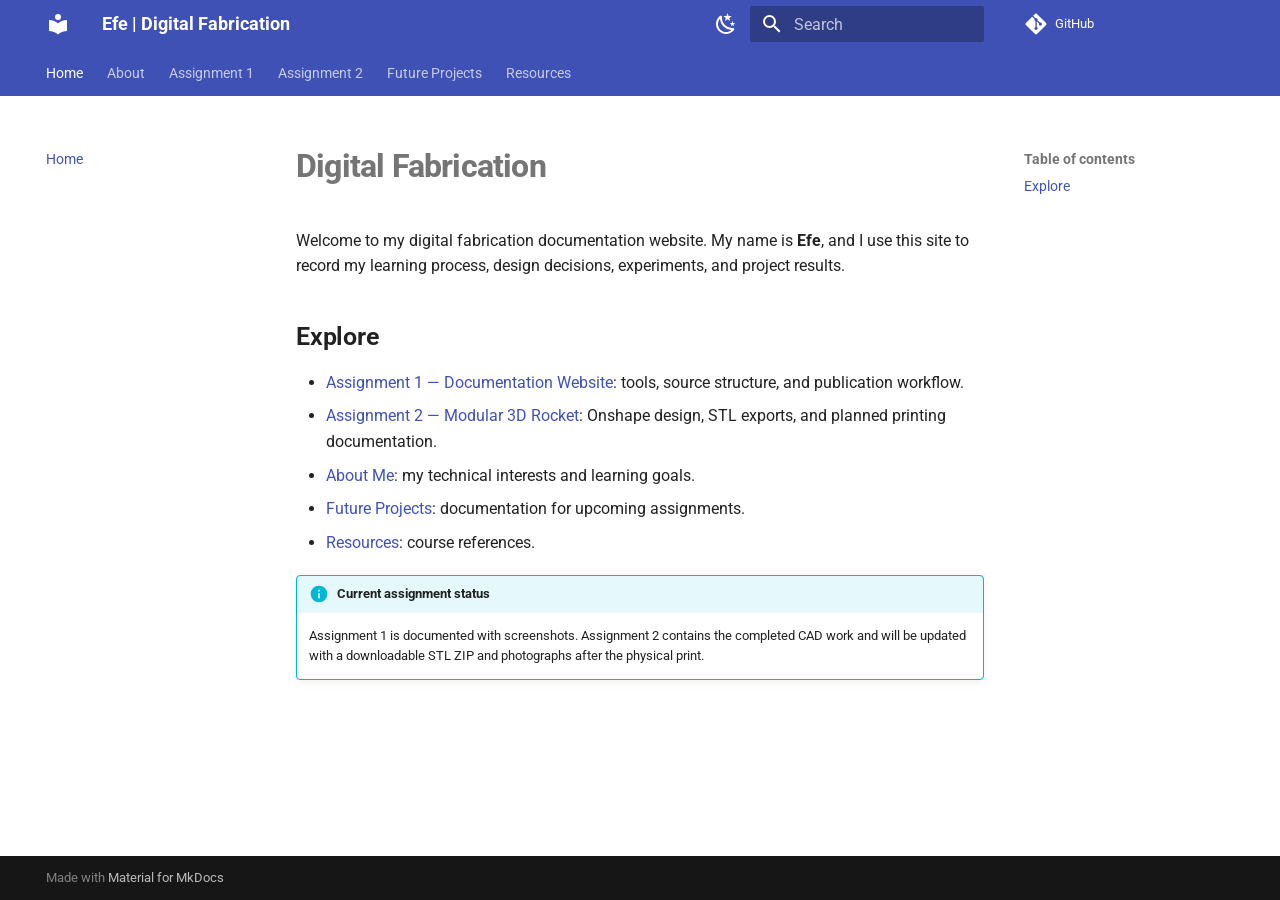
==== commit f2d778c3: "Deployed b4b5958 with MkDocs version: 1.6.1" ====
--- a/index.html
+++ b/index.html
@@ -269,7 +269,26 @@
   
     
   
-  Week 1
+  Assignment 1
+
+      </a>
+    </li>
+  
+
+      
+        
+  
+  
+  
+  
+    <li class="md-tabs__item">
+      <a href="assignment-2/" class="md-tabs__link">
+        
+  
+  
+    
+  
+  Assignment 2
 
       </a>
     </li>
@@ -485,7 +504,34 @@
   <span class="md-ellipsis">
     
   
-    Week 1
+    Assignment 1
+  
+
+    
+  </span>
+  
+  
+
+      </a>
+    </li>
+  
+
+    
+      
+      
+  
+  
+  
+  
+    <li class="md-nav__item">
+      <a href="assignment-2/" class="md-nav__link">
+        
+  
+  
+  <span class="md-ellipsis">
+    
+  
+    Assignment 2
   
 
     
@@ -613,14 +659,15 @@
 <p>Welcome to my digital fabrication documentation website. My name is <strong>Efe</strong>, and I use this site to record my learning process, design decisions, experiments, and project results.</p>
 <h2 id="explore">Explore</h2>
 <ul>
-<li><a href="week-1/">Week 1 — Website Development</a>: tools, source structure, and publication workflow.</li>
+<li><a href="week-1/">Assignment 1 — Documentation Website</a>: tools, source structure, and publication workflow.</li>
+<li><a href="assignment-2/">Assignment 2 — Modular 3D Rocket</a>: Onshape design, STL exports, and planned printing documentation.</li>
 <li><a href="about/">About Me</a>: my technical interests and learning goals.</li>
 <li><a href="projects/">Future Projects</a>: documentation for upcoming assignments.</li>
 <li><a href="resources/">Resources</a>: course references.</li>
 </ul>
 <div class="admonition info">
-<p class="admonition-title">Documentation status</p>
-<p>Week 1 includes an instructional workflow. Screenshots and reflections must be added after completing the steps.</p>
+<p class="admonition-title">Current assignment status</p>
+<p>Assignment 1 is documented with screenshots. Assignment 2 contains the completed CAD work and will be updated with a downloadable STL ZIP and photographs after the physical print.</p>
 </div>
 
 
